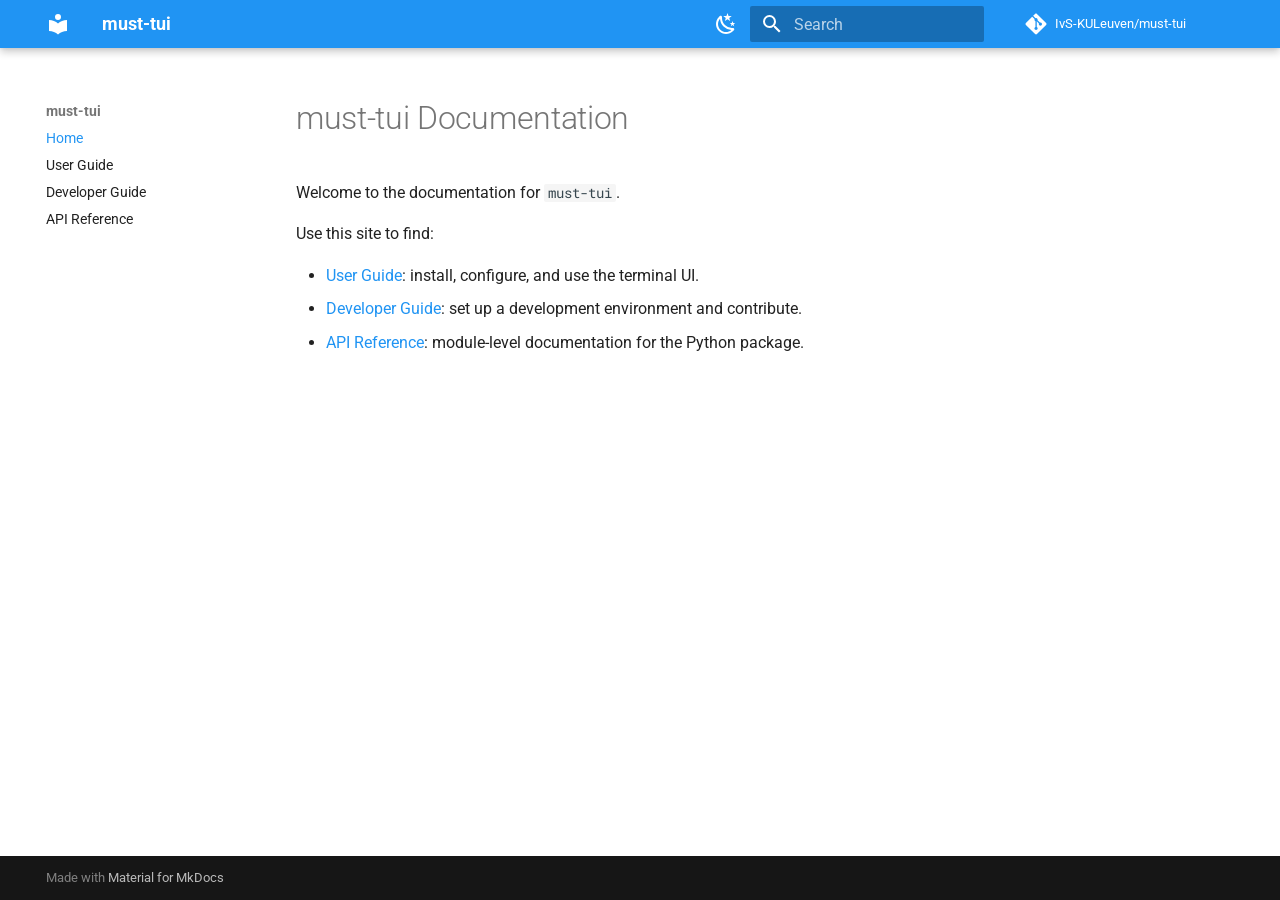
==== index.html @ b273fd13 "Deployed 84f4d3c with MkDocs version: 1.6.1" ====
<!doctype html>
<html lang="en" class="no-js">
  <head>
    
      <meta charset="utf-8">
      <meta name="viewport" content="width=device-width,initial-scale=1">
      
        <meta name="description" content="Documentation for the must-tui project">
      
      
      
      
      
        <link rel="next" href="user/">
      
      
        
      
      
      <link rel="icon" href="assets/images/favicon.png">
      <meta name="generator" content="mkdocs-1.6.1, mkdocs-material-9.7.6">
    
    
      
        <title>must-tui</title>
      
    
    
      <link rel="stylesheet" href="assets/stylesheets/main.484c7ddc.min.css">
      
        
        <link rel="stylesheet" href="assets/stylesheets/palette.ab4e12ef.min.css">
      
      


    
    
      
    
    
      
        
        
        <link rel="preconnect" href="https://fonts.gstatic.com" crossorigin>
        <link rel="stylesheet" href="https://fonts.googleapis.com/css?family=Roboto:300,300i,400,400i,700,700i%7CRoboto+Mono:400,400i,700,700i&display=fallback">
        <style>:root{--md-text-font:"Roboto";--md-code-font:"Roboto Mono"}</style>
      
    
    
      <link rel="stylesheet" href="assets/_mkdocstrings.css">
    
      <link rel="stylesheet" href="stylesheets/api.css">
    
    <script>__md_scope=new URL(".",location),__md_hash=e=>[...e].reduce(((e,_)=>(e<<5)-e+_.charCodeAt(0)),0),__md_get=(e,_=localStorage,t=__md_scope)=>JSON.parse(_.getItem(t.pathname+"."+e)),__md_set=(e,_,t=localStorage,a=__md_scope)=>{try{t.setItem(a.pathname+"."+e,JSON.stringify(_))}catch(e){}}</script>
    
      

    
    
  </head>
  
  
    
    
      
    
    
    
    
    <body dir="ltr" data-md-color-scheme="default" data-md-color-primary="blue" data-md-color-accent="indigo">
  
    
    <input class="md-toggle" data-md-toggle="drawer" type="checkbox" id="__drawer" autocomplete="off">
    <input class="md-toggle" data-md-toggle="search" type="checkbox" id="__search" autocomplete="off">
    <label class="md-overlay" for="__drawer"></label>
    <div data-md-component="skip">
      
        
        <a href="#must-tui-documentation" class="md-skip">
          Skip to content
        </a>
      
    </div>
    <div data-md-component="announce">
      
    </div>
    
    
      

  

<header class="md-header md-header--shadow" data-md-component="header">
  <nav class="md-header__inner md-grid" aria-label="Header">
    <a href="." title="must-tui" class="md-header__button md-logo" aria-label="must-tui" data-md-component="logo">
      
  
  <svg xmlns="http://www.w3.org/2000/svg" viewBox="0 0 24 24"><path d="M12 8a3 3 0 0 0 3-3 3 3 0 0 0-3-3 3 3 0 0 0-3 3 3 3 0 0 0 3 3m0 3.54C9.64 9.35 6.5 8 3 8v11c3.5 0 6.64 1.35 9 3.54 2.36-2.19 5.5-3.54 9-3.54V8c-3.5 0-6.64 1.35-9 3.54"/></svg>

    </a>
    <label class="md-header__button md-icon" for="__drawer">
      
      <svg xmlns="http://www.w3.org/2000/svg" viewBox="0 0 24 24"><path d="M3 6h18v2H3zm0 5h18v2H3zm0 5h18v2H3z"/></svg>
    </label>
    <div class="md-header__title" data-md-component="header-title">
      <div class="md-header__ellipsis">
        <div class="md-header__topic">
          <span class="md-ellipsis">
            must-tui
          </span>
        </div>
        <div class="md-header__topic" data-md-component="header-topic">
          <span class="md-ellipsis">
            
              Home
            
          </span>
        </div>
      </div>
    </div>
    
      
        <form class="md-header__option" data-md-component="palette">
  
    
    
    
    <input class="md-option" data-md-color-media="(prefers-color-scheme: light)" data-md-color-scheme="default" data-md-color-primary="blue" data-md-color-accent="indigo"  aria-label="Switch to dark mode"  type="radio" name="__palette" id="__palette_0">
    
      <label class="md-header__button md-icon" title="Switch to dark mode" for="__palette_1" hidden>
        <svg xmlns="http://www.w3.org/2000/svg" viewBox="0 0 24 24"><path d="m17.75 4.09-2.53 1.94.91 3.06-2.63-1.81-2.63 1.81.91-3.06-2.53-1.94L12.44 4l1.06-3 1.06 3zm3.5 6.91-1.64 1.25.59 1.98-1.7-1.17-1.7 1.17.59-1.98L15.75 11l2.06-.05L18.5 9l.69 1.95zm-2.28 4.95c.83-.08 1.72 1.1 1.19 1.85-.32.45-.66.87-1.08 1.27C15.17 23 8.84 23 4.94 19.07c-3.91-3.9-3.91-10.24 0-14.14.4-.4.82-.76 1.27-1.08.75-.53 1.93.36 1.85 1.19-.27 2.86.69 5.83 2.89 8.02a9.96 9.96 0 0 0 8.02 2.89m-1.64 2.02a12.08 12.08 0 0 1-7.8-3.47c-2.17-2.19-3.33-5-3.49-7.82-2.81 3.14-2.7 7.96.31 10.98 3.02 3.01 7.84 3.12 10.98.31"/></svg>
      </label>
    
  
    
    
    
    <input class="md-option" data-md-color-media="(prefers-color-scheme: dark)" data-md-color-scheme="slate" data-md-color-primary="blue" data-md-color-accent="indigo"  aria-label="Switch to light mode"  type="radio" name="__palette" id="__palette_1">
    
      <label class="md-header__button md-icon" title="Switch to light mode" for="__palette_0" hidden>
        <svg xmlns="http://www.w3.org/2000/svg" viewBox="0 0 24 24"><path d="M12 7a5 5 0 0 1 5 5 5 5 0 0 1-5 5 5 5 0 0 1-5-5 5 5 0 0 1 5-5m0 2a3 3 0 0 0-3 3 3 3 0 0 0 3 3 3 3 0 0 0 3-3 3 3 0 0 0-3-3m0-7 2.39 3.42C13.65 5.15 12.84 5 12 5s-1.65.15-2.39.42zM3.34 7l4.16-.35A7.2 7.2 0 0 0 5.94 8.5c-.44.74-.69 1.5-.83 2.29zm.02 10 1.76-3.77a7.131 7.131 0 0 0 2.38 4.14zM20.65 7l-1.77 3.79a7.02 7.02 0 0 0-2.38-4.15zm-.01 10-4.14.36c.59-.51 1.12-1.14 1.54-1.86.42-.73.69-1.5.83-2.29zM12 22l-2.41-3.44c.74.27 1.55.44 2.41.44.82 0 1.63-.17 2.37-.44z"/></svg>
      </label>
    
  
</form>
      
    
    
      <script>var palette=__md_get("__palette");if(palette&&palette.color){if("(prefers-color-scheme)"===palette.color.media){var media=matchMedia("(prefers-color-scheme: light)"),input=document.querySelector(media.matches?"[data-md-color-media='(prefers-color-scheme: light)']":"[data-md-color-media='(prefers-color-scheme: dark)']");palette.color.media=input.getAttribute("data-md-color-media"),palette.color.scheme=input.getAttribute("data-md-color-scheme"),palette.color.primary=input.getAttribute("data-md-color-primary"),palette.color.accent=input.getAttribute("data-md-color-accent")}for(var[key,value]of Object.entries(palette.color))document.body.setAttribute("data-md-color-"+key,value)}</script>
    
    
    
      
      
        <label class="md-header__button md-icon" for="__search">
          
          <svg xmlns="http://www.w3.org/2000/svg" viewBox="0 0 24 24"><path d="M9.5 3A6.5 6.5 0 0 1 16 9.5c0 1.61-.59 3.09-1.56 4.23l.27.27h.79l5 5-1.5 1.5-5-5v-.79l-.27-.27A6.52 6.52 0 0 1 9.5 16 6.5 6.5 0 0 1 3 9.5 6.5 6.5 0 0 1 9.5 3m0 2C7 5 5 7 5 9.5S7 14 9.5 14 14 12 14 9.5 12 5 9.5 5"/></svg>
        </label>
        <div class="md-search" data-md-component="search" role="dialog">
  <label class="md-search__overlay" for="__search"></label>
  <div class="md-search__inner" role="search">
    <form class="md-search__form" name="search">
      <input type="text" class="md-search__input" name="query" aria-label="Search" placeholder="Search" autocapitalize="off" autocorrect="off" autocomplete="off" spellcheck="false" data-md-component="search-query" required>
      <label class="md-search__icon md-icon" for="__search">
        
        <svg xmlns="http://www.w3.org/2000/svg" viewBox="0 0 24 24"><path d="M9.5 3A6.5 6.5 0 0 1 16 9.5c0 1.61-.59 3.09-1.56 4.23l.27.27h.79l5 5-1.5 1.5-5-5v-.79l-.27-.27A6.52 6.52 0 0 1 9.5 16 6.5 6.5 0 0 1 3 9.5 6.5 6.5 0 0 1 9.5 3m0 2C7 5 5 7 5 9.5S7 14 9.5 14 14 12 14 9.5 12 5 9.5 5"/></svg>
        
        <svg xmlns="http://www.w3.org/2000/svg" viewBox="0 0 24 24"><path d="M20 11v2H8l5.5 5.5-1.42 1.42L4.16 12l7.92-7.92L13.5 5.5 8 11z"/></svg>
      </label>
      <nav class="md-search__options" aria-label="Search">
        
        <button type="reset" class="md-search__icon md-icon" title="Clear" aria-label="Clear" tabindex="-1">
          
          <svg xmlns="http://www.w3.org/2000/svg" viewBox="0 0 24 24"><path d="M19 6.41 17.59 5 12 10.59 6.41 5 5 6.41 10.59 12 5 17.59 6.41 19 12 13.41 17.59 19 19 17.59 13.41 12z"/></svg>
        </button>
      </nav>
      
    </form>
    <div class="md-search__output">
      <div class="md-search__scrollwrap" tabindex="0" data-md-scrollfix>
        <div class="md-search-result" data-md-component="search-result">
          <div class="md-search-result__meta">
            Initializing search
          </div>
          <ol class="md-search-result__list" role="presentation"></ol>
        </div>
      </div>
    </div>
  </div>
</div>
      
    
    
      <div class="md-header__source">
        <a href="https://github.com/IvS-KULeuven/must-tui" title="Go to repository" class="md-source" data-md-component="source">
  <div class="md-source__icon md-icon">
    
    <svg xmlns="http://www.w3.org/2000/svg" viewBox="0 0 448 512"><!--! Font Awesome Free 7.1.0 by @fontawesome - https://fontawesome.com License - https://fontawesome.com/license/free (Icons: CC BY 4.0, Fonts: SIL OFL 1.1, Code: MIT License) Copyright 2025 Fonticons, Inc.--><path d="M439.6 236.1 244 40.5c-5.4-5.5-12.8-8.5-20.4-8.5s-15 3-20.4 8.4L162.5 81l51.5 51.5c27.1-9.1 52.7 16.8 43.4 43.7l49.7 49.7c34.2-11.8 61.2 31 35.5 56.7-26.5 26.5-70.2-2.9-56-37.3L240.3 199v121.9c25.3 12.5 22.3 41.8 9.1 55-6.4 6.4-15.2 10.1-24.3 10.1s-17.8-3.6-24.3-10.1c-17.6-17.6-11.1-46.9 11.2-56v-123c-20.8-8.5-24.6-30.7-18.6-45L142.6 101 8.5 235.1C3 240.6 0 247.9 0 255.5s3 15 8.5 20.4l195.6 195.7c5.4 5.4 12.7 8.4 20.4 8.4s15-3 20.4-8.4l194.7-194.7c5.4-5.4 8.4-12.8 8.4-20.4s-3-15-8.4-20.4"/></svg>
  </div>
  <div class="md-source__repository">
    IvS-KULeuven/must-tui
  </div>
</a>
      </div>
    
  </nav>
  
</header>
    
    <div class="md-container" data-md-component="container">
      
      
        
          
        
      
      <main class="md-main" data-md-component="main">
        <div class="md-main__inner md-grid">
          
            
              
              <div class="md-sidebar md-sidebar--primary" data-md-component="sidebar" data-md-type="navigation" >
                <div class="md-sidebar__scrollwrap">
                  <div class="md-sidebar__inner">
                    



<nav class="md-nav md-nav--primary" aria-label="Navigation" data-md-level="0">
  <label class="md-nav__title" for="__drawer">
    <a href="." title="must-tui" class="md-nav__button md-logo" aria-label="must-tui" data-md-component="logo">
      
  
  <svg xmlns="http://www.w3.org/2000/svg" viewBox="0 0 24 24"><path d="M12 8a3 3 0 0 0 3-3 3 3 0 0 0-3-3 3 3 0 0 0-3 3 3 3 0 0 0 3 3m0 3.54C9.64 9.35 6.5 8 3 8v11c3.5 0 6.64 1.35 9 3.54 2.36-2.19 5.5-3.54 9-3.54V8c-3.5 0-6.64 1.35-9 3.54"/></svg>

    </a>
    must-tui
  </label>
  
    <div class="md-nav__source">
      <a href="https://github.com/IvS-KULeuven/must-tui" title="Go to repository" class="md-source" data-md-component="source">
  <div class="md-source__icon md-icon">
    
    <svg xmlns="http://www.w3.org/2000/svg" viewBox="0 0 448 512"><!--! Font Awesome Free 7.1.0 by @fontawesome - https://fontawesome.com License - https://fontawesome.com/license/free (Icons: CC BY 4.0, Fonts: SIL OFL 1.1, Code: MIT License) Copyright 2025 Fonticons, Inc.--><path d="M439.6 236.1 244 40.5c-5.4-5.5-12.8-8.5-20.4-8.5s-15 3-20.4 8.4L162.5 81l51.5 51.5c27.1-9.1 52.7 16.8 43.4 43.7l49.7 49.7c34.2-11.8 61.2 31 35.5 56.7-26.5 26.5-70.2-2.9-56-37.3L240.3 199v121.9c25.3 12.5 22.3 41.8 9.1 55-6.4 6.4-15.2 10.1-24.3 10.1s-17.8-3.6-24.3-10.1c-17.6-17.6-11.1-46.9 11.2-56v-123c-20.8-8.5-24.6-30.7-18.6-45L142.6 101 8.5 235.1C3 240.6 0 247.9 0 255.5s3 15 8.5 20.4l195.6 195.7c5.4 5.4 12.7 8.4 20.4 8.4s15-3 20.4-8.4l194.7-194.7c5.4-5.4 8.4-12.8 8.4-20.4s-3-15-8.4-20.4"/></svg>
  </div>
  <div class="md-source__repository">
    IvS-KULeuven/must-tui
  </div>
</a>
    </div>
  
  <ul class="md-nav__list" data-md-scrollfix>
    
      
      
  
  
    
  
  
  
    <li class="md-nav__item md-nav__item--active">
      
      <input class="md-nav__toggle md-toggle" type="checkbox" id="__toc">
      
      
        
      
      
      <a href="." class="md-nav__link md-nav__link--active">
        
  
  
  <span class="md-ellipsis">
    
  
    Home
  

    
  </span>
  
  

      </a>
      
    </li>
  

    
      
      
  
  
  
  
    <li class="md-nav__item">
      <a href="user/" class="md-nav__link">
        
  
  
  <span class="md-ellipsis">
    
  
    User Guide
  

    
  </span>
  
  

      </a>
    </li>
  

    
      
      
  
  
  
  
    <li class="md-nav__item">
      <a href="developer/" class="md-nav__link">
        
  
  
  <span class="md-ellipsis">
    
  
    Developer Guide
  

    
  </span>
  
  

      </a>
    </li>
  

    
      
      
  
  
  
  
    <li class="md-nav__item">
      <a href="api/" class="md-nav__link">
        
  
  
  <span class="md-ellipsis">
    
  
    API Reference
  

    
  </span>
  
  

      </a>
    </li>
  

    
  </ul>
</nav>
                  </div>
                </div>
              </div>
            
            
              
              <div class="md-sidebar md-sidebar--secondary" data-md-component="sidebar" data-md-type="toc" >
                <div class="md-sidebar__scrollwrap">
                  <div class="md-sidebar__inner">
                    

<nav class="md-nav md-nav--secondary" aria-label="Table of contents">
  
  
  
    
  
  
</nav>
                  </div>
                </div>
              </div>
            
          
          
            <div class="md-content" data-md-component="content">
              
              <article class="md-content__inner md-typeset">
                
                  


  
  


<h1 id="must-tui-documentation">must-tui Documentation<a class="headerlink" href="#must-tui-documentation" title="Permanent link">&para;</a></h1>
<p>Welcome to the documentation for <code>must-tui</code>.</p>
<p>Use this site to find:</p>
<ul>
<li><a href="user/">User Guide</a>: install, configure, and use the terminal UI.</li>
<li><a href="developer/">Developer Guide</a>: set up a development environment and contribute.</li>
<li><a href="api/">API Reference</a>: module-level documentation for the Python package.</li>
</ul>












                
              </article>
            </div>
          
          
<script>var target=document.getElementById(location.hash.slice(1));target&&target.name&&(target.checked=target.name.startsWith("__tabbed_"))</script>
        </div>
        
      </main>
      
        <footer class="md-footer">
  
  <div class="md-footer-meta md-typeset">
    <div class="md-footer-meta__inner md-grid">
      <div class="md-copyright">
  
  
    Made with
    <a href="https://squidfunk.github.io/mkdocs-material/" target="_blank" rel="noopener">
      Material for MkDocs
    </a>
  
</div>
      
    </div>
  </div>
</footer>
      
    </div>
    <div class="md-dialog" data-md-component="dialog">
      <div class="md-dialog__inner md-typeset"></div>
    </div>
    
    
    
      
      
      <script id="__config" type="application/json">{"annotate": null, "base": ".", "features": [], "search": "assets/javascripts/workers/search.2c215733.min.js", "tags": null, "translations": {"clipboard.copied": "Copied to clipboard", "clipboard.copy": "Copy to clipboard", "search.result.more.one": "1 more on this page", "search.result.more.other": "# more on this page", "search.result.none": "No matching documents", "search.result.one": "1 matching document", "search.result.other": "# matching documents", "search.result.placeholder": "Type to start searching", "search.result.term.missing": "Missing", "select.version": "Select version"}, "version": null}</script>
    
    
      <script src="assets/javascripts/bundle.79ae519e.min.js"></script>
      
    
  </body>
</html>
---- assets/stylesheets/main.484c7ddc.min.css ----
@charset "UTF-8";html{-webkit-text-size-adjust:none;-moz-text-size-adjust:none;text-size-adjust:none;box-sizing:border-box}*,:after,:before{box-sizing:inherit}@media (prefers-reduced-motion){*,:after,:before{transition:none!important}}body{margin:0}a,button,input,label{-webkit-tap-highlight-color:transparent}a{color:inherit;text-decoration:none}hr{border:0;box-sizing:initial;display:block;height:.05rem;overflow:visible;padding:0}small{font-size:80%}sub,sup{line-height:1em}img{border-style:none}table{border-collapse:initial;border-spacing:0}td,th{font-weight:400;vertical-align:top}button{background:#0000;border:0;font-family:inherit;font-size:inherit;margin:0;padding:0}input{border:0;outline:none}:root{--md-primary-fg-color:#4051b5;--md-primary-fg-color--light:#5d6cc0;--md-primary-fg-color--dark:#303fa1;--md-primary-bg-color:#fff;--md-primary-bg-color--light:#ffffffb3;--md-accent-fg-color:#526cfe;--md-accent-fg-color--transparent:#526cfe1a;--md-accent-bg-color:#fff;--md-accent-bg-color--light:#ffffffb3}[data-md-color-scheme=default]{color-scheme:light}[data-md-color-scheme=default] img[src$="#gh-dark-mode-only"],[data-md-color-scheme=default] img[src$="#only-dark"]{display:none}:root,[data-md-color-scheme=default]{--md-hue:225deg;--md-default-fg-color:#000000de;--md-default-fg-color--light:#0000008a;--md-default-fg-color--lighter:#00000052;--md-default-fg-color--lightest:#00000012;--md-default-bg-color:#fff;--md-default-bg-color--light:#ffffffb3;--md-default-bg-color--lighter:#ffffff4d;--md-default-bg-color--lightest:#ffffff1f;--md-code-fg-color:#36464e;--md-code-bg-color:#f5f5f5;--md-code-bg-color--light:#f5f5f5b3;--md-code-bg-color--lighter:#f5f5f54d;--md-code-hl-color:#4287ff;--md-code-hl-color--light:#4287ff1a;--md-code-hl-number-color:#d52a2a;--md-code-hl-special-color:#db1457;--md-code-hl-function-color:#a846b9;--md-code-hl-constant-color:#6e59d9;--md-code-hl-keyword-color:#3f6ec6;--md-code-hl-string-color:#1c7d4d;--md-code-hl-name-color:var(--md-code-fg-color);--md-code-hl-operator-color:var(--md-default-fg-color--light);--md-code-hl-punctuation-color:var(--md-default-fg-color--light);--md-code-hl-comment-color:var(--md-default-fg-color--light);--md-code-hl-generic-color:var(--md-default-fg-color--light);--md-code-hl-variable-color:var(--md-default-fg-color--light);--md-typeset-color:var(--md-default-fg-color);--md-typeset-a-color:var(--md-primary-fg-color);--md-typeset-del-color:#f5503d26;--md-typeset-ins-color:#0bd57026;--md-typeset-kbd-color:#fafafa;--md-typeset-kbd-accent-color:#fff;--md-typeset-kbd-border-color:#b8b8b8;--md-typeset-mark-color:#ffff0080;--md-typeset-table-color:#0000001f;--md-typeset-table-color--light:rgba(0,0,0,.035);--md-admonition-fg-color:var(--md-default-fg-color);--md-admonition-bg-color:var(--md-default-bg-color);--md-warning-fg-color:#000000de;--md-warning-bg-color:#ff9;--md-footer-fg-color:#fff;--md-footer-fg-color--light:#ffffffb3;--md-footer-fg-color--lighter:#ffffff73;--md-footer-bg-color:#000000de;--md-footer-bg-color--dark:#00000052;--md-shadow-z1:0 0.2rem 0.5rem #0000000d,0 0 0.05rem #0000001a;--md-shadow-z2:0 0.2rem 0.5rem #0000001a,0 0 0.05rem #00000040;--md-shadow-z3:0 0.2rem 0.5rem #0003,0 0 0.05rem #00000059}.md-icon svg{fill:currentcolor;display:block;height:1.2rem;width:1.2rem}body{-webkit-font-smoothing:antialiased;-moz-osx-font-smoothing:grayscale;--md-text-font-family:var(--md-text-font,_),-apple-system,BlinkMacSystemFont,Helvetica,Arial,sans-serif;--md-code-font-family:var(--md-code-font,_),SFMono-Regular,Consolas,Menlo,monospace}aside,body,input{font-feature-settings:"kern","liga";color:var(--md-typeset-color);font-family:var(--md-text-font-family)}code,kbd,pre{font-feature-settings:"kern";font-family:var(--md-code-font-family)}:root{--md-typeset-table-sort-icon:url('data:image/svg+xml;charset=utf-8,<svg xmlns="http://www.w3.org/2000/svg" viewBox="0 0 24 24"><path d="m18 21-4-4h3V7h-3l4-4 4 4h-3v10h3M2 19v-2h10v2M2 13v-2h7v2M2 7V5h4v2z"/></svg>');--md-typeset-table-sort-icon--asc:url('data:image/svg+xml;charset=utf-8,<svg xmlns="http://www.w3.org/2000/svg" viewBox="0 0 24 24"><path d="M19 17h3l-4 4-4-4h3V3h2M2 17h10v2H2M6 5v2H2V5m0 6h7v2H2z"/></svg>');--md-typeset-table-sort-icon--desc:url('data:image/svg+xml;charset=utf-8,<svg xmlns="http://www.w3.org/2000/svg" viewBox="0 0 24 24"><path d="M19 7h3l-4-4-4 4h3v14h2M2 17h10v2H2M6 5v2H2V5m0 6h7v2H2z"/></svg>')}.md-typeset{-webkit-print-color-adjust:exact;color-adjust:exact;font-size:.8rem;line-height:1.6;overflow-wrap:break-word}@media print{.md-typeset{font-size:.68rem}}.md-typeset blockquote,.md-typeset dl,.md-typeset figure,.md-typeset ol,.md-typeset pre,.md-typeset ul{margin-bottom:1em;margin-top:1em}.md-typeset h1{color:var(--md-default-fg-color--light);font-size:2em;line-height:1.3;margin:0 0 1.25em}.md-typeset h1,.md-typeset h2{font-weight:300;letter-spacing:-.01em}.md-typeset h2{font-size:1.5625em;line-height:1.4;margin:1.6em 0 .64em}.md-typeset h3{font-size:1.25em;font-weight:400;letter-spacing:-.01em;line-height:1.5;margin:1.6em 0 .8em}.md-typeset h2+h3{margin-top:.8em}.md-typeset h4{font-weight:700;letter-spacing:-.01em;margin:1em 0}.md-typeset h5,.md-typeset h6{color:var(--md-default-fg-color--light);font-size:.8em;font-weight:700;letter-spacing:-.01em;margin:1.25em 0}.md-typeset h5{text-transform:uppercase}.md-typeset h5 code{text-transform:none}.md-typeset hr{border-bottom:.05rem solid var(--md-default-fg-color--lightest);display:flow-root;margin:1.5em 0}.md-typeset a{color:var(--md-typeset-a-color);word-break:break-word}.md-typeset a,.md-typeset a:before{transition:color 125ms}.md-typeset a:focus,.md-typeset a:hover{color:var(--md-accent-fg-color)}.md-typeset a:focus code,.md-typeset a:hover code{background-color:var(--md-accent-fg-color--transparent);color:var(--md-accent-fg-color)}.md-typeset a code{color:var(--md-typeset-a-color)}.md-typeset a.focus-visible{outline-color:var(--md-accent-fg-color);outline-offset:.2rem}.md-typeset code,.md-typeset kbd,.md-typeset pre{color:var(--md-code-fg-color);direction:ltr;font-variant-ligatures:none;transition:background-color 125ms}@media print{.md-typeset code,.md-typeset kbd,.md-typeset pre{white-space:pre-wrap}}.md-typeset code{background-color:var(--md-code-bg-color);border-radius:.1rem;-webkit-box-decoration-break:clone;box-decoration-break:clone;font-size:.85em;padding:0 .2941176471em;transition:color 125ms,background-color 125ms;word-break:break-word}.md-typeset code:not(.focus-visible){-webkit-tap-highlight-color:transparent;outline:none}.md-typeset pre{display:flow-root;line-height:1.4;position:relative}.md-typeset pre>code{-webkit-box-decoration-break:slice;box-decoration-break:slice;box-shadow:none;display:block;margin:0;outline-color:var(--md-accent-fg-color);overflow:auto;padding:.7720588235em 1.1764705882em;scrollbar-color:var(--md-default-fg-color--lighter) #0000;scrollbar-width:thin;touch-action:auto;word-break:normal}.md-typeset pre>code:hover{scrollbar-color:var(--md-accent-fg-color) #0000}.md-typeset pre>code::-webkit-scrollbar{height:.2rem;width:.2rem}.md-typeset pre>code::-webkit-scrollbar-thumb{background-color:var(--md-default-fg-color--lighter)}.md-typeset pre>code::-webkit-scrollbar-thumb:hover{background-color:var(--md-accent-fg-color)}.md-typeset kbd{background-color:var(--md-typeset-kbd-color);border-radius:.1rem;box-shadow:0 .1rem 0 .05rem var(--md-typeset-kbd-border-color),0 .1rem 0 var(--md-typeset-kbd-border-color),0 -.1rem .2rem var(--md-typeset-kbd-accent-color) inset;color:var(--md-default-fg-color);display:inline-block;font-size:.75em;padding:0 .6666666667em;vertical-align:text-top;word-break:break-word}.md-typeset mark{background-color:var(--md-typeset-mark-color);-webkit-box-decoration-break:clone;box-decoration-break:clone;color:inherit;word-break:break-word}.md-typeset abbr{cursor:help;text-decoration:none}.md-typeset [data-preview],.md-typeset abbr{border-bottom:.05rem dotted var(--md-default-fg-color--light)}.md-typeset small{opacity:.75}[dir=ltr] .md-typeset sub,[dir=ltr] .md-typeset sup{margin-left:.078125em}[dir=rtl] .md-typeset sub,[dir=rtl] .md-typeset sup{margin-right:.078125em}[dir=ltr] .md-typeset blockquote{padding-left:.6rem}[dir=rtl] .md-typeset blockquote{padding-right:.6rem}[dir=ltr] .md-typeset blockquote{border-left:.2rem solid var(--md-default-fg-color--lighter)}[dir=rtl] .md-typeset blockquote{border-right:.2rem solid var(--md-default-fg-color--lighter)}.md-typeset blockquote{color:var(--md-default-fg-color--light);margin-left:0;margin-right:0}.md-typeset ul{list-style-type:disc}.md-typeset ul[type]{list-style-type:revert-layer}[dir=ltr] .md-typeset ol,[dir=ltr] .md-typeset ul{margin-left:.625em}[dir=rtl] .md-typeset ol,[dir=rtl] .md-typeset ul{margin-right:.625em}.md-typeset ol,.md-typeset ul{padding:0}.md-typeset ol:not([hidden]),.md-typeset ul:not([hidden]){display:flow-root}.md-typeset ol ol,.md-typeset ul ol{list-style-type:lower-alpha}.md-typeset ol ol ol,.md-typeset ul ol ol{list-style-type:lower-roman}.md-typeset ol ol ol ol,.md-typeset ul ol ol ol{list-style-type:upper-alpha}.md-typeset ol ol ol ol ol,.md-typeset ul ol ol ol ol{list-style-type:upper-roman}.md-typeset ol[type],.md-typeset ul[type]{list-style-type:revert-layer}[dir=ltr] .md-typeset ol li,[dir=ltr] .md-typeset ul li{margin-left:1.25em}[dir=rtl] .md-typeset ol li,[dir=rtl] .md-typeset ul li{margin-right:1.25em}.md-typeset ol li,.md-typeset ul li{margin-bottom:.5em}.md-typeset ol li blockquote,.md-typeset ol li p,.md-typeset ul li blockquote,.md-typeset ul li p{margin:.5em 0}.md-typeset ol li:last-child,.md-typeset ul li:last-child{margin-bottom:0}[dir=ltr] .md-typeset ol li ol,[dir=ltr] .md-typeset ol li ul,[dir=ltr] .md-typeset ul li ol,[dir=ltr] .md-typeset ul li ul{margin-left:.625em}[dir=rtl] .md-typeset ol li ol,[dir=rtl] .md-typeset ol li ul,[dir=rtl] .md-typeset ul li ol,[dir=rtl] .md-typeset ul li ul{margin-right:.625em}.md-typeset ol li ol,.md-typeset ol li ul,.md-typeset ul li ol,.md-typeset ul li ul{margin-bottom:.5em;margin-top:.5em}[dir=ltr] .md-typeset dd{margin-left:1.875em}[dir=rtl] .md-typeset dd{margin-right:1.875em}.md-typeset dd{margin-bottom:1.5em;margin-top:1em}.md-typeset img,.md-typeset svg,.md-typeset video{height:auto;max-width:100%}.md-typeset img[align=left]{margin:1em 1em 1em 0}.md-typeset img[align=right]{margin:1em 0 1em 1em}.md-typeset img[align]:only-child{margin-top:0}.md-typeset figure{display:flow-root;margin:1em auto;max-width:100%;text-align:center;width:fit-content}.md-typeset figure img{display:block;margin:0 auto}.md-typeset figcaption{font-style:italic;margin:1em auto;max-width:24rem}.md-typeset iframe{max-width:100%}.md-typeset table:not([class]){background-color:var(--md-default-bg-color);border:.05rem solid var(--md-typeset-table-color);border-radius:.1rem;display:inline-block;font-size:.64rem;max-width:100%;overflow:auto;touch-action:auto}@media print{.md-typeset table:not([class]){display:table}}.md-typeset table:not([class])+*{margin-top:1.5em}.md-typeset table:not([class]) td>:first-child,.md-typeset table:not([class]) th>:first-child{margin-top:0}.md-typeset table:not([class]) td>:last-child,.md-typeset table:not([class]) th>:last-child{margin-bottom:0}.md-typeset table:not([class]) td:not([align]),.md-typeset table:not([class]) th:not([align]){text-align:left}[dir=rtl] .md-typeset table:not([class]) td:not([align]),[dir=rtl] .md-typeset table:not([class]) th:not([align]){text-align:right}.md-typeset table:not([class]) th{font-weight:700;min-width:5rem;padding:.9375em 1.25em;vertical-align:top}.md-typeset table:not([class]) td{border-top:.05rem solid var(--md-typeset-table-color);padding:.9375em 1.25em;vertical-align:top}.md-typeset table:not([class]) tbody tr{transition:background-color 125ms}.md-typeset table:not([class]) tbody tr:hover{background-color:var(--md-typeset-table-color--light);box-shadow:0 .05rem 0 var(--md-default-bg-color) inset}.md-typeset table:not([class]) a{word-break:normal}.md-typeset table th[role=columnheader]{cursor:pointer}[dir=ltr] .md-typeset table th[role=columnheader]:after{margin-left:.5em}[dir=rtl] .md-typeset table th[role=columnheader]:after{margin-right:.5em}.md-typeset table th[role=columnheader]:after{content:"";display:inline-block;height:1.2em;-webkit-mask-image:var(--md-typeset-table-sort-icon);mask-image:var(--md-typeset-table-sort-icon);-webkit-mask-repeat:no-repeat;mask-repeat:no-repeat;-webkit-mask-size:contain;mask-size:contain;transition:background-color 125ms;vertical-align:text-bottom;width:1.2em}.md-typeset table th[role=columnheader]:hover:after{background-color:var(--md-default-fg-color--lighter)}.md-typeset table th[role=columnheader][aria-sort=ascending]:after{background-color:var(--md-default-fg-color--light);-webkit-mask-image:var(--md-typeset-table-sort-icon--asc);mask-image:var(--md-typeset-table-sort-icon--asc)}.md-typeset table th[role=columnheader][aria-sort=descending]:after{background-color:var(--md-default-fg-color--light);-webkit-mask-image:var(--md-typeset-table-sort-icon--desc);mask-image:var(--md-typeset-table-sort-icon--desc)}.md-typeset__scrollwrap{margin:1em -.8rem;overflow-x:auto;touch-action:auto}.md-typeset__table{display:inline-block;margin-bottom:.5em;padding:0 .8rem}@media print{.md-typeset__table{display:block}}html .md-typeset__table table{display:table;margin:0;overflow:hidden;width:100%}@media screen and (max-width:44.984375em){.md-content__inner>pre{margin:1em -.8rem}.md-content__inner>pre code{border-radius:0}}.md-typeset .md-author{border-radius:100%;display:block;flex-shrink:0;height:1.6rem;overflow:hidden;position:relative;transition:color 125ms,transform 125ms;width:1.6rem}.md-typeset .md-author img{display:block}.md-typeset .md-author--more{background:var(--md-default-fg-color--lightest);color:var(--md-default-fg-color--lighter);font-size:.6rem;font-weight:700;line-height:1.6rem;text-align:center}.md-typeset .md-author--long{height:2.4rem;width:2.4rem}.md-typeset a.md-author{transform:scale(1)}.md-typeset a.md-author img{border-radius:100%;filter:grayscale(100%) opacity(75%);transition:filter 125ms}.md-typeset a.md-author:focus,.md-typeset a.md-author:hover{transform:scale(1.1);z-index:1}.md-typeset a.md-author:focus img,.md-typeset a.md-author:hover img{filter:grayscale(0)}.md-banner{background-color:var(--md-footer-bg-color);color:var(--md-footer-fg-color);overflow:auto}@media print{.md-banner{display:none}}.md-banner--warning{background-color:var(--md-warning-bg-color);color:var(--md-warning-fg-color)}.md-banner__inner{font-size:.7rem;margin:.6rem auto;padding:0 .8rem}[dir=ltr] .md-banner__button{float:right}[dir=rtl] .md-banner__button{float:left}.md-banner__button{color:inherit;cursor:pointer;transition:opacity .25s}.no-js .md-banner__button{display:none}.md-banner__button:hover{opacity:.7}html{font-size:125%;height:100%;overflow-x:hidden}@media screen and (min-width:100em){html{font-size:137.5%}}@media screen and (min-width:125em){html{font-size:150%}}body{background-color:var(--md-default-bg-color);display:flex;flex-direction:column;font-size:.5rem;min-height:100%;position:relative;width:100%}@media print{body{display:block}}@media screen and (max-width:59.984375em){body[data-md-scrolllock]{position:fixed}}.md-grid{margin-left:auto;margin-right:auto;max-width:61rem}.md-container{display:flex;flex-direction:column;flex-grow:1}@media print{.md-container{display:block}}.md-main{flex-grow:1}.md-main__inner{display:flex;height:100%;margin-top:1.5rem}.md-ellipsis{overflow:hidden;text-overflow:ellipsis}.md-toggle{display:none}.md-option{height:0;opacity:0;position:absolute;width:0}.md-option:checked+label:not([hidden]){display:block}.md-option.focus-visible+label{outline-color:var(--md-accent-fg-color);outline-style:auto}.md-skip{background-color:var(--md-default-fg-color);border-radius:.1rem;color:var(--md-default-bg-color);font-size:.64rem;margin:.5rem;opacity:0;outline-color:var(--md-accent-fg-color);padding:.3rem .5rem;position:fixed;transform:translateY(.4rem);z-index:-1}.md-skip:focus{opacity:1;transform:translateY(0);transition:transform .25s cubic-bezier(.4,0,.2,1),opacity 175ms 75ms;z-index:10}@page{margin:25mm}:root{--md-clipboard-icon:url('data:image/svg+xml;charset=utf-8,<svg xmlns="http://www.w3.org/2000/svg" viewBox="0 0 24 24"><path d="M19 21H8V7h11m0-2H8a2 2 0 0 0-2 2v14a2 2 0 0 0 2 2h11a2 2 0 0 0 2-2V7a2 2 0 0 0-2-2m-3-4H4a2 2 0 0 0-2 2v14h2V3h12z"/></svg>')}.md-clipboard{border-radius:.1rem;color:var(--md-default-fg-color--lightest);cursor:pointer;height:1.5em;outline-color:var(--md-accent-fg-color);outline-offset:.1rem;transition:color .25s;width:1.5em;z-index:1}@media print{.md-clipboard{display:none}}.md-clipboard:not(.focus-visible){-webkit-tap-highlight-color:transparent;outline:none}:hover>.md-clipboard{color:var(--md-default-fg-color--light)}.md-clipboard:focus,.md-clipboard:hover{color:var(--md-accent-fg-color)}.md-clipboard:after{background-color:currentcolor;content:"";display:block;height:1.125em;margin:0 auto;-webkit-mask-image:var(--md-clipboard-icon);mask-image:var(--md-clipboard-icon);-webkit-mask-position:center;mask-position:center;-webkit-mask-repeat:no-repeat;mask-repeat:no-repeat;-webkit-mask-size:contain;mask-size:contain;width:1.125em}.md-clipboard--inline{cursor:pointer}.md-clipboard--inline code{transition:color .25s,background-color .25s}.md-clipboard--inline:focus code,.md-clipboard--inline:hover code{background-color:var(--md-accent-fg-color--transparent);color:var(--md-accent-fg-color)}:root{--md-code-select-icon:url('data:image/svg+xml;charset=utf-8,<svg xmlns="http://www.w3.org/2000/svg" viewBox="0 0 24 24"><path d="M19 19h-4v2h4c1.1 0 2-.9 2-2v-4h-2m0-12h-4v2h4v4h2V5c0-1.1-.9-2-2-2M5 5h4V3H5c-1.1 0-2 .9-2 2v4h2m0 6H3v4c0 1.1.9 2 2 2h4v-2H5zm2-4h2v2H7zm4 0h2v2h-2zm4 0h2v2h-2zM7 7h2v2H7zm4 0h2v2h-2zm4 0h2v2h-2zm-8 8h2v2H7zm4 0h2v2h-2zm4 0h2v2h-2z"/></svg>');--md-code-copy-icon:url('data:image/svg+xml;charset=utf-8,<svg xmlns="http://www.w3.org/2000/svg" viewBox="0 0 24 24"><path d="M19 21H8V7h11m0-2H8a2 2 0 0 0-2 2v14a2 2 0 0 0 2 2h11a2 2 0 0 0 2-2V7a2 2 0 0 0-2-2m-3-4H4a2 2 0 0 0-2 2v14h2V3h12z"/></svg>')}.md-typeset .md-code__content{display:grid}.md-code__nav{background-color:var(--md-code-bg-color--lighter);border-radius:.1rem;display:flex;gap:.2rem;padding:.2rem;position:absolute;right:.25em;top:.25em;transition:background-color .25s;z-index:1}:hover>.md-code__nav{background-color:var(--md-code-bg-color--light)}.md-code__button{color:var(--md-default-fg-color--lightest);cursor:pointer;display:block;height:1.5em;outline-color:var(--md-accent-fg-color);outline-offset:.1rem;transition:color .25s;width:1.5em}:hover>*>.md-code__button{color:var(--md-default-fg-color--light)}.md-code__button.focus-visible,.md-code__button:hover{color:var(--md-accent-fg-color)}.md-code__button--active{color:var(--md-default-fg-color)!important}.md-code__button:after{background-color:currentcolor;content:"";display:block;height:1.125em;margin:0 auto;-webkit-mask-position:center;mask-position:center;-webkit-mask-repeat:no-repeat;mask-repeat:no-repeat;-webkit-mask-size:contain;mask-size:contain;width:1.125em}.md-code__button[data-md-type=select]:after{-webkit-mask-image:var(--md-code-select-icon);mask-image:var(--md-code-select-icon)}.md-code__button[data-md-type=copy]:after{-webkit-mask-image:var(--md-code-copy-icon);mask-image:var(--md-code-copy-icon)}@keyframes consent{0%{opacity:0;transform:translateY(100%)}to{opacity:1;transform:translateY(0)}}@keyframes overlay{0%{opacity:0}to{opacity:1}}.md-consent__overlay{animation:overlay .25s both;-webkit-backdrop-filter:blur(.1rem);backdrop-filter:blur(.1rem);background-color:#0000008a;height:100%;opacity:1;position:fixed;top:0;width:100%;z-index:5}.md-consent__inner{animation:consent .5s cubic-bezier(.1,.7,.1,1) both;background-color:var(--md-default-bg-color);border:0;border-radius:.1rem;bottom:0;box-shadow:0 0 .2rem #0000001a,0 .2rem .4rem #0003;max-height:100%;overflow:auto;padding:0;position:fixed;width:100%;z-index:5}.md-consent__form{padding:.8rem}.md-consent__settings{display:none;margin:1em 0}input:checked+.md-consent__settings{display:block}.md-consent__controls{margin-bottom:.8rem}.md-typeset .md-consent__controls .md-button{display:inline}@media screen and (max-width:44.984375em){.md-typeset .md-consent__controls .md-button{display:block;margin-top:.4rem;text-align:center;width:100%}}.md-consent label{cursor:pointer}.md-content{flex-grow:1;min-width:0}.md-content__inner{margin:0 .8rem 1.2rem;padding-top:.6rem}@media screen and (min-width:76.25em){[dir=ltr] .md-sidebar--primary:not([hidden])~.md-content>.md-content__inner{margin-left:1.2rem}[dir=ltr] .md-sidebar--secondary:not([hidden])~.md-content>.md-content__inner,[dir=rtl] .md-sidebar--primary:not([hidden])~.md-content>.md-content__inner{margin-right:1.2rem}[dir=rtl] .md-sidebar--secondary:not([hidden])~.md-content>.md-content__inner{margin-left:1.2rem}}.md-content__inner:before{content:"";display:block;height:.4rem}.md-content__inner>:last-child{margin-bottom:0}[dir=ltr] .md-content__button{float:right}[dir=rtl] .md-content__button{float:left}[dir=ltr] .md-content__button{margin-left:.4rem}[dir=rtl] .md-content__button{margin-right:.4rem}.md-content__button{margin:.4rem 0;padding:0}@media print{.md-content__button{display:none}}.md-typeset .md-content__button{color:var(--md-default-fg-color--lighter)}.md-content__button svg{display:inline;vertical-align:top}[dir=rtl] .md-content__button svg{transform:scaleX(-1)}[dir=ltr] .md-dialog{right:.8rem}[dir=rtl] .md-dialog{left:.8rem}.md-dialog{background-color:var(--md-default-fg-color);border-radius:.1rem;bottom:.8rem;box-shadow:var(--md-shadow-z3);min-width:11.1rem;opacity:0;padding:.4rem .6rem;pointer-events:none;position:fixed;transform:translateY(100%);transition:transform 0ms .4s,opacity .4s;z-index:4}@media print{.md-dialog{display:none}}.md-dialog--active{opacity:1;pointer-events:auto;transform:translateY(0);transition:transform .4s cubic-bezier(.075,.85,.175,1),opacity .4s}.md-dialog__inner{color:var(--md-default-bg-color);font-size:.7rem}.md-feedback{margin:2em 0 1em;text-align:center}.md-feedback fieldset{border:none;margin:0;padding:0}.md-feedback__title{font-weight:700;margin:1em auto}.md-feedback__inner{position:relative}.md-feedback__list{display:flex;flex-wrap:wrap;place-content:baseline center;position:relative}.md-feedback__list:hover .md-icon:not(:disabled){color:var(--md-default-fg-color--lighter)}:disabled .md-feedback__list{min-height:1.8rem}.md-feedback__icon{color:var(--md-default-fg-color--light);cursor:pointer;flex-shrink:0;margin:0 .1rem;transition:color 125ms}.md-feedback__icon:not(:disabled).md-icon:hover{color:var(--md-accent-fg-color)}.md-feedback__icon:disabled{color:var(--md-default-fg-color--lightest);pointer-events:none}.md-feedback__note{opacity:0;position:relative;transform:translateY(.4rem);transition:transform .4s cubic-bezier(.1,.7,.1,1),opacity .15s}.md-feedback__note>*{margin:0 auto;max-width:16rem}:disabled .md-feedback__note{opacity:1;transform:translateY(0)}@media print{.md-feedback{display:none}}.md-footer{background-color:var(--md-footer-bg-color);color:var(--md-footer-fg-color)}@media print{.md-footer{display:none}}.md-footer__inner{justify-content:space-between;overflow:auto;padding:.2rem}.md-footer__inner:not([hidden]){display:flex}.md-footer__link{align-items:end;display:flex;flex-grow:0.01;margin-bottom:.4rem;margin-top:1rem;max-width:100%;outline-color:var(--md-accent-fg-color);overflow:hidden;transition:opacity .25s}.md-footer__link:focus,.md-footer__link:hover{opacity:.7}[dir=rtl] .md-footer__link svg{transform:scaleX(-1)}@media screen and (max-width:44.984375em){.md-footer__link--prev{flex-shrink:0}.md-footer__link--prev .md-footer__title{display:none}}[dir=ltr] .md-footer__link--next{margin-left:auto}[dir=rtl] .md-footer__link--next{margin-right:auto}.md-footer__link--next{text-align:right}[dir=rtl] .md-footer__link--next{text-align:left}.md-footer__title{flex-grow:1;font-size:.9rem;margin-bottom:.7rem;max-width:calc(100% - 2.4rem);padding:0 1rem;white-space:nowrap}.md-footer__button{margin:.2rem;padding:.4rem}.md-footer__direction{font-size:.64rem;opacity:.7}.md-footer-meta{background-color:var(--md-footer-bg-color--dark)}.md-footer-meta__inner{display:flex;flex-wrap:wrap;justify-content:space-between;padding:.2rem}html .md-footer-meta.md-typeset a{color:var(--md-footer-fg-color--light)}html .md-footer-meta.md-typeset a:focus,html .md-footer-meta.md-typeset a:hover{color:var(--md-footer-fg-color)}.md-copyright{color:var(--md-footer-fg-color--lighter);font-size:.64rem;margin:auto .6rem;padding:.4rem 0;width:100%}@media screen and (min-width:45em){.md-copyright{width:auto}}.md-copyright__highlight{color:var(--md-footer-fg-color--light)}.md-social{display:inline-flex;gap:.2rem;margin:0 .4rem;padding:.2rem 0 .6rem}@media screen and (min-width:45em){.md-social{padding:.6rem 0}}.md-social__link{display:inline-block;height:1.6rem;text-align:center;width:1.6rem}.md-social__link:before{line-height:1.9}.md-social__link svg{fill:currentcolor;max-height:.8rem;vertical-align:-25%}.md-typeset .md-button{border:.1rem solid;border-radius:.1rem;color:var(--md-primary-fg-color);cursor:pointer;display:inline-block;font-weight:700;padding:.625em 2em;transition:color 125ms,background-color 125ms,border-color 125ms}.md-typeset .md-button--primary{background-color:var(--md-primary-fg-color);border-color:var(--md-primary-fg-color);color:var(--md-primary-bg-color)}.md-typeset .md-button:focus,.md-typeset .md-button:hover{background-color:var(--md-accent-fg-color);border-color:var(--md-accent-fg-color);color:var(--md-accent-bg-color)}[dir=ltr] .md-typeset .md-input{border-top-left-radius:.1rem}[dir=ltr] .md-typeset .md-input,[dir=rtl] .md-typeset .md-input{border-top-right-radius:.1rem}[dir=rtl] .md-typeset .md-input{border-top-left-radius:.1rem}.md-typeset .md-input{border-bottom:.1rem solid var(--md-default-fg-color--lighter);box-shadow:var(--md-shadow-z1);font-size:.8rem;height:1.8rem;padding:0 .6rem;transition:border .25s,box-shadow .25s}.md-typeset .md-input:focus,.md-typeset .md-input:hover{border-bottom-color:var(--md-accent-fg-color);box-shadow:var(--md-shadow-z2)}.md-typeset .md-input--stretch{width:100%}.md-header{background-color:var(--md-primary-fg-color);box-shadow:0 0 .2rem #0000,0 .2rem .4rem #0000;color:var(--md-primary-bg-color);display:block;left:0;position:sticky;right:0;top:0;z-index:4}@media print{.md-header{display:none}}.md-header[hidden]{transform:translateY(-100%);transition:transform .25s cubic-bezier(.8,0,.6,1),box-shadow .25s}.md-header--shadow{box-shadow:0 0 .2rem #0000001a,0 .2rem .4rem #0003;transition:transform .25s cubic-bezier(.1,.7,.1,1),box-shadow .25s}.md-header__inner{align-items:center;display:flex;padding:0 .2rem}.md-header__button{color:currentcolor;cursor:pointer;margin:.2rem;outline-color:var(--md-accent-fg-color);padding:.4rem;position:relative;transition:opacity .25s;vertical-align:middle;z-index:1}.md-header__button:hover{opacity:.7}.md-header__button:not([hidden]){display:inline-block}.md-header__button:not(.focus-visible){-webkit-tap-highlight-color:transparent;outline:none}.md-header__button.md-logo{margin:.2rem;padding:.4rem}@media screen and (max-width:76.234375em){.md-header__button.md-logo{display:none}}.md-header__button.md-logo img,.md-header__button.md-logo svg{fill:currentcolor;display:block;height:1.2rem;width:auto}@media screen and (min-width:60em){.md-header__button[for=__search]{display:none}}.no-js .md-header__button[for=__search]{display:none}[dir=rtl] .md-header__button[for=__search] svg{transform:scaleX(-1)}@media screen and (min-width:76.25em){.md-header__button[for=__drawer]{display:none}}.md-header__topic{display:flex;max-width:100%;position:absolute;transition:transform .4s cubic-bezier(.1,.7,.1,1),opacity .15s;white-space:nowrap}.md-header__topic+.md-header__topic{opacity:0;pointer-events:none;transform:translateX(1.25rem);transition:transform .4s cubic-bezier(1,.7,.1,.1),opacity .15s;z-index:-1}[dir=rtl] .md-header__topic+.md-header__topic{transform:translateX(-1.25rem)}.md-header__topic:first-child{font-weight:700}[dir=ltr] .md-header__title{margin-left:1rem;margin-right:.4rem}[dir=rtl] .md-header__title{margin-left:.4rem;margin-right:1rem}.md-header__title{flex-grow:1;font-size:.9rem;height:2.4rem;line-height:2.4rem}.md-header__title--active .md-header__topic{opacity:0;pointer-events:none;transform:translateX(-1.25rem);transition:transform .4s cubic-bezier(1,.7,.1,.1),opacity .15s;z-index:-1}[dir=rtl] .md-header__title--active .md-header__topic{transform:translateX(1.25rem)}.md-header__title--active .md-header__topic+.md-header__topic{opacity:1;pointer-events:auto;transform:translateX(0);transition:transform .4s cubic-bezier(.1,.7,.1,1),opacity .15s;z-index:0}.md-header__title>.md-header__ellipsis{height:100%;position:relative;width:100%}.md-header__option{display:flex;flex-shrink:0;max-width:100%;transition:max-width 0ms .25s,opacity .25s .25s;white-space:nowrap}[data-md-toggle=search]:checked~.md-header .md-header__option{max-width:0;opacity:0;transition:max-width 0ms,opacity 0ms}.md-header__option>input{bottom:0}.md-header__source{display:none}@media screen and (min-width:60em){[dir=ltr] .md-header__source{margin-left:1rem}[dir=rtl] .md-header__source{margin-right:1rem}.md-header__source{display:block;max-width:11.7rem;width:11.7rem}}@media screen and (min-width:76.25em){[dir=ltr] .md-header__source{margin-left:1.4rem}[dir=rtl] .md-header__source{margin-right:1.4rem}}.md-meta{color:var(--md-default-fg-color--light);font-size:.7rem;line-height:1.3}.md-meta__list{display:inline-flex;flex-wrap:wrap;list-style:none;margin:0;padding:0}.md-meta__item:not(:last-child):after{content:"·";margin-left:.2rem;margin-right:.2rem}.md-meta__link{color:var(--md-typeset-a-color)}.md-meta__link:focus,.md-meta__link:hover{color:var(--md-accent-fg-color)}.md-draft{background-color:#ff1744;border-radius:.125em;color:#fff;display:inline-block;font-weight:700;padding-left:.5714285714em;padding-right:.5714285714em}:root{--md-nav-icon--prev:url('data:image/svg+xml;charset=utf-8,<svg xmlns="http://www.w3.org/2000/svg" viewBox="0 0 24 24"><path d="M20 11v2H8l5.5 5.5-1.42 1.42L4.16 12l7.92-7.92L13.5 5.5 8 11z"/></svg>');--md-nav-icon--next:url('data:image/svg+xml;charset=utf-8,<svg xmlns="http://www.w3.org/2000/svg" viewBox="0 0 24 24"><path d="M8.59 16.58 13.17 12 8.59 7.41 10 6l6 6-6 6z"/></svg>');--md-toc-icon:url('data:image/svg+xml;charset=utf-8,<svg xmlns="http://www.w3.org/2000/svg" viewBox="0 0 24 24"><path d="M3 9h14V7H3zm0 4h14v-2H3zm0 4h14v-2H3zm16 0h2v-2h-2zm0-10v2h2V7zm0 6h2v-2h-2z"/></svg>')}.md-nav{font-size:.7rem;line-height:1.3}.md-nav__title{color:var(--md-default-fg-color--light);display:block;font-weight:700;overflow:hidden;padding:0 .6rem;text-overflow:ellipsis}.md-nav__title .md-nav__button{display:none}.md-nav__title .md-nav__button img{height:100%;width:auto}.md-nav__title .md-nav__button.md-logo img,.md-nav__title .md-nav__button.md-logo svg{fill:currentcolor;display:block;height:2.4rem;max-width:100%;object-fit:contain;width:auto}.md-nav__list{list-style:none;margin:0;padding:0}.md-nav__link{align-items:flex-start;display:flex;gap:.4rem;margin-top:.625em;scroll-snap-align:start;transition:color 125ms}.md-nav__link--passed,.md-nav__link--passed code{color:var(--md-default-fg-color--light)}.md-nav__item .md-nav__link--active,.md-nav__item .md-nav__link--active code{color:var(--md-typeset-a-color)}.md-nav__link .md-ellipsis{position:relative}.md-nav__link .md-ellipsis code{word-break:normal}[dir=ltr] .md-nav__link .md-icon:last-child{margin-left:auto}[dir=rtl] .md-nav__link .md-icon:last-child{margin-right:auto}.md-nav__link .md-typeset{font-size:.7rem;line-height:1.3}.md-nav__link svg{fill:currentcolor;flex-shrink:0;height:1.3em;position:relative}.md-nav__link[for]:focus,.md-nav__link[for]:hover,.md-nav__link[href]:focus,.md-nav__link[href]:hover{color:var(--md-accent-fg-color);cursor:pointer}.md-nav__link[for]:focus code,.md-nav__link[for]:hover code,.md-nav__link[href]:focus code,.md-nav__link[href]:hover code{background-color:var(--md-accent-fg-color--transparent);color:var(--md-accent-fg-color)}.md-nav__link.focus-visible{outline-color:var(--md-accent-fg-color);outline-offset:.2rem}.md-nav--primary .md-nav__link[for=__toc]{display:none}.md-nav--primary .md-nav__link[for=__toc] .md-icon:after{background-color:currentcolor;display:block;height:100%;-webkit-mask-image:var(--md-toc-icon);mask-image:var(--md-toc-icon);width:100%}.md-nav--primary .md-nav__link[for=__toc]~.md-nav{display:none}.md-nav__container>.md-nav__link{margin-top:0}.md-nav__container>.md-nav__link:first-child{flex-grow:1;min-width:0}.md-nav__icon{flex-shrink:0}.md-nav__source{display:none}@media screen and (max-width:76.234375em){.md-nav--primary,.md-nav--primary .md-nav{background-color:var(--md-default-bg-color);display:flex;flex-direction:column;height:100%;left:0;position:absolute;right:0;top:0;z-index:1}.md-nav--primary .md-nav__item,.md-nav--primary .md-nav__title{font-size:.8rem;line-height:1.5}.md-nav--primary .md-nav__title{background-color:var(--md-default-fg-color--lightest);color:var(--md-default-fg-color--light);cursor:pointer;height:5.6rem;line-height:2.4rem;padding:3rem .8rem .2rem;position:relative;white-space:nowrap}[dir=ltr] .md-nav--primary .md-nav__title .md-nav__icon{left:.4rem}[dir=rtl] .md-nav--primary .md-nav__title .md-nav__icon{right:.4rem}.md-nav--primary .md-nav__title .md-nav__icon{display:block;height:1.2rem;margin:.2rem;position:absolute;top:.4rem;width:1.2rem}.md-nav--primary .md-nav__title .md-nav__icon:after{background-color:currentcolor;content:"";display:block;height:100%;-webkit-mask-image:var(--md-nav-icon--prev);mask-image:var(--md-nav-icon--prev);-webkit-mask-position:center;mask-position:center;-webkit-mask-repeat:no-repeat;mask-repeat:no-repeat;-webkit-mask-size:contain;mask-size:contain;width:100%}.md-nav--primary .md-nav__title~.md-nav__list{background-color:var(--md-default-bg-color);box-shadow:0 .05rem 0 var(--md-default-fg-color--lightest) inset;overflow-y:auto;scroll-snap-type:y mandatory;touch-action:pan-y}.md-nav--primary .md-nav__title~.md-nav__list>:first-child{border-top:0}.md-nav--primary .md-nav__title[for=__drawer]{background-color:var(--md-primary-fg-color);color:var(--md-primary-bg-color);font-weight:700}.md-nav--primary .md-nav__title .md-logo{display:block;left:.2rem;margin:.2rem;padding:.4rem;position:absolute;right:.2rem;top:.2rem}.md-nav--primary .md-nav__list{flex:1}.md-nav--primary .md-nav__item{border-top:.05rem solid var(--md-default-fg-color--lightest)}.md-nav--primary .md-nav__item--active>.md-nav__link{color:var(--md-typeset-a-color)}.md-nav--primary .md-nav__item--active>.md-nav__link:focus,.md-nav--primary .md-nav__item--active>.md-nav__link:hover{color:var(--md-accent-fg-color)}.md-nav--primary .md-nav__link{margin-top:0;padding:.6rem .8rem}.md-nav--primary .md-nav__link svg{margin-top:.1em}.md-nav--primary .md-nav__link>.md-nav__link{padding:0}[dir=ltr] .md-nav--primary .md-nav__link .md-nav__icon{margin-right:-.2rem}[dir=rtl] .md-nav--primary .md-nav__link .md-nav__icon{margin-left:-.2rem}.md-nav--primary .md-nav__link .md-nav__icon{font-size:1.2rem;height:1.2rem;width:1.2rem}.md-nav--primary .md-nav__link .md-nav__icon:after{background-color:currentcolor;content:"";display:block;height:100%;-webkit-mask-image:var(--md-nav-icon--next);mask-image:var(--md-nav-icon--next);-webkit-mask-position:center;mask-position:center;-webkit-mask-repeat:no-repeat;mask-repeat:no-repeat;-webkit-mask-size:contain;mask-size:contain;width:100%}[dir=rtl] .md-nav--primary .md-nav__icon:after{transform:scale(-1)}.md-nav--primary .md-nav--secondary .md-nav{background-color:initial;position:static}[dir=ltr] .md-nav--primary .md-nav--secondary .md-nav .md-nav__link{padding-left:1.4rem}[dir=rtl] .md-nav--primary .md-nav--secondary .md-nav .md-nav__link{padding-right:1.4rem}[dir=ltr] .md-nav--primary .md-nav--secondary .md-nav .md-nav .md-nav__link{padding-left:2rem}[dir=rtl] .md-nav--primary .md-nav--secondary .md-nav .md-nav .md-nav__link{padding-right:2rem}[dir=ltr] .md-nav--primary .md-nav--secondary .md-nav .md-nav .md-nav .md-nav__link{padding-left:2.6rem}[dir=rtl] .md-nav--primary .md-nav--secondary .md-nav .md-nav .md-nav .md-nav__link{padding-right:2.6rem}[dir=ltr] .md-nav--primary .md-nav--secondary .md-nav .md-nav .md-nav .md-nav .md-nav__link{padding-left:3.2rem}[dir=rtl] .md-nav--primary .md-nav--secondary .md-nav .md-nav .md-nav .md-nav .md-nav__link{padding-right:3.2rem}.md-nav--secondary{background-color:initial}.md-nav__toggle~.md-nav{display:flex;opacity:0;transform:translateX(100%);transition:transform .25s cubic-bezier(.8,0,.6,1),opacity 125ms 50ms}[dir=rtl] .md-nav__toggle~.md-nav{transform:translateX(-100%)}.md-nav__toggle:checked~.md-nav{opacity:1;transform:translateX(0);transition:transform .25s cubic-bezier(.4,0,.2,1),opacity 125ms 125ms}.md-nav__toggle:checked~.md-nav>.md-nav__list{backface-visibility:hidden}}@media screen and (max-width:59.984375em){.md-nav--primary .md-nav__link[for=__toc]{display:flex}.md-nav--primary .md-nav__link[for=__toc] .md-icon:after{content:""}.md-nav--primary .md-nav__link[for=__toc]+.md-nav__link{display:none}.md-nav--primary .md-nav__link[for=__toc]~.md-nav{display:flex}.md-nav__source{background-color:var(--md-primary-fg-color--dark);color:var(--md-primary-bg-color);display:block;padding:0 .2rem}}@media screen and (min-width:60em) and (max-width:76.234375em){.md-nav--integrated .md-nav__link[for=__toc]{display:flex}.md-nav--integrated .md-nav__link[for=__toc] .md-icon:after{content:""}.md-nav--integrated .md-nav__link[for=__toc]+.md-nav__link{display:none}.md-nav--integrated .md-nav__link[for=__toc]~.md-nav{display:flex}}@media screen and (min-width:60em){.md-nav{margin-bottom:-.4rem}.md-nav--secondary .md-nav__title{background:var(--md-default-bg-color);box-shadow:0 0 .4rem .4rem var(--md-default-bg-color);position:sticky;top:0;z-index:1}.md-nav--secondary .md-nav__title[for=__toc]{scroll-snap-align:start}.md-nav--secondary .md-nav__title .md-nav__icon{display:none}[dir=ltr] .md-nav--secondary .md-nav__list{padding-left:.6rem}[dir=rtl] .md-nav--secondary .md-nav__list{padding-right:.6rem}.md-nav--secondary .md-nav__list{padding-bottom:.4rem}[dir=ltr] .md-nav--secondary .md-nav__item>.md-nav__link{margin-right:.4rem}[dir=rtl] .md-nav--secondary .md-nav__item>.md-nav__link{margin-left:.4rem}}@media screen and (min-width:76.25em){.md-nav{margin-bottom:-.4rem;transition:max-height .25s cubic-bezier(.86,0,.07,1)}.md-nav--primary .md-nav__title{background:var(--md-default-bg-color);box-shadow:0 0 .4rem .4rem var(--md-default-bg-color);position:sticky;top:0;z-index:1}.md-nav--primary .md-nav__title[for=__drawer]{scroll-snap-align:start}.md-nav--primary .md-nav__title .md-nav__icon{display:none}[dir=ltr] .md-nav--primary .md-nav__list{padding-left:.6rem}[dir=rtl] .md-nav--primary .md-nav__list{padding-right:.6rem}.md-nav--primary .md-nav__list{padding-bottom:.4rem}[dir=ltr] .md-nav--primary .md-nav__item>.md-nav__link{margin-right:.4rem}[dir=rtl] .md-nav--primary .md-nav__item>.md-nav__link{margin-left:.4rem}.md-nav__toggle~.md-nav{display:grid;grid-template-rows:minmax(.4rem,0fr);opacity:0;transition:grid-template-rows .25s cubic-bezier(.86,0,.07,1),opacity .25s,visibility 0ms .25s;visibility:collapse}.md-nav__toggle~.md-nav>.md-nav__list{overflow:hidden}.md-nav__toggle.md-toggle--indeterminate~.md-nav,.md-nav__toggle:checked~.md-nav{grid-template-rows:minmax(.4rem,1fr);opacity:1;transition:grid-template-rows .25s cubic-bezier(.86,0,.07,1),opacity .15s .1s,visibility 0ms;visibility:visible}.md-nav__toggle.md-toggle--indeterminate~.md-nav{transition:none}.md-nav__item--nested>.md-nav>.md-nav__title{display:none}.md-nav__item--section{display:block;margin:1.25em 0}.md-nav__item--section:last-child{margin-bottom:0}.md-nav__item--section>.md-nav__link{font-weight:700}.md-nav__item--section>.md-nav__link[for]{color:var(--md-default-fg-color--light)}.md-nav__item--section>.md-nav__link:not(.md-nav__container){pointer-events:none}.md-nav__item--section>.md-nav__link .md-icon,.md-nav__item--section>.md-nav__link>[for]{display:none}[dir=ltr] .md-nav__item--section>.md-nav{margin-left:-.6rem}[dir=rtl] .md-nav__item--section>.md-nav{margin-right:-.6rem}.md-nav__item--section>.md-nav{display:block;opacity:1;visibility:visible}.md-nav__item--section>.md-nav>.md-nav__list>.md-nav__item{padding:0}.md-nav__icon{border-radius:100%;height:.9rem;transition:background-color .25s;width:.9rem}.md-nav__icon:hover{background-color:var(--md-accent-fg-color--transparent)}.md-nav__icon:after{background-color:currentcolor;border-radius:100%;content:"";display:inline-block;height:100%;-webkit-mask-image:var(--md-nav-icon--next);mask-image:var(--md-nav-icon--next);-webkit-mask-position:center;mask-position:center;-webkit-mask-repeat:no-repeat;mask-repeat:no-repeat;-webkit-mask-size:contain;mask-size:contain;transition:transform .25s;vertical-align:-.1rem;width:100%}[dir=rtl] .md-nav__icon:after{transform:rotate(180deg)}.md-nav__item--nested .md-nav__toggle:checked~.md-nav__link .md-nav__icon:after,.md-nav__item--nested .md-toggle--indeterminate~.md-nav__link .md-nav__icon:after{transform:rotate(90deg)}.md-nav--lifted>.md-nav__list>.md-nav__item,.md-nav--lifted>.md-nav__title{display:none}.md-nav--lifted>.md-nav__list>.md-nav__item--active{display:block}.md-nav--lifted>.md-nav__list>.md-nav__item--active>.md-nav__link{background:var(--md-default-bg-color);box-shadow:0 0 .4rem .4rem var(--md-default-bg-color);margin-top:0;position:sticky;top:0;z-index:1}.md-nav--lifted>.md-nav__list>.md-nav__item--active>.md-nav__link:not(.md-nav__container){pointer-events:none}.md-nav--lifted>.md-nav__list>.md-nav__item--active.md-nav__item--section{margin:0}[dir=ltr] .md-nav--lifted>.md-nav__list>.md-nav__item>.md-nav:not(.md-nav--secondary){margin-left:-.6rem}[dir=rtl] .md-nav--lifted>.md-nav__list>.md-nav__item>.md-nav:not(.md-nav--secondary){margin-right:-.6rem}.md-nav--lifted>.md-nav__list>.md-nav__item>[for]{color:var(--md-default-fg-color--light)}.md-nav--lifted .md-nav[data-md-level="1"]{grid-template-rows:minmax(.4rem,1fr);opacity:1;visibility:visible}[dir=ltr] .md-nav--integrated>.md-nav__list>.md-nav__item--active .md-nav--secondary{border-left:.05rem solid var(--md-primary-fg-color)}[dir=rtl] .md-nav--integrated>.md-nav__list>.md-nav__item--active .md-nav--secondary{border-right:.05rem solid var(--md-primary-fg-color)}.md-nav--integrated>.md-nav__list>.md-nav__item--active .md-nav--secondary{display:block;margin-bottom:1.25em;opacity:1;visibility:visible}.md-nav--integrated>.md-nav__list>.md-nav__item--active .md-nav--secondary>.md-nav__list{overflow:visible;padding-bottom:0}.md-nav--integrated>.md-nav__list>.md-nav__item--active .md-nav--secondary>.md-nav__title{display:none}}.md-pagination{font-size:.8rem;font-weight:700;gap:.4rem}.md-pagination,.md-pagination>*{align-items:center;display:flex;justify-content:center}.md-pagination>*{border-radius:.2rem;height:1.8rem;min-width:1.8rem;text-align:center}.md-pagination__current{background-color:var(--md-default-fg-color--lightest);color:var(--md-default-fg-color--light)}.md-pagination__link{transition:color 125ms,background-color 125ms}.md-pagination__link:focus,.md-pagination__link:hover{background-color:var(--md-accent-fg-color--transparent);color:var(--md-accent-fg-color)}.md-pagination__link:focus svg,.md-pagination__link:hover svg{color:var(--md-accent-fg-color)}.md-pagination__link.focus-visible{outline-color:var(--md-accent-fg-color);outline-offset:.2rem}.md-pagination__link svg{fill:currentcolor;color:var(--md-default-fg-color--lighter);display:block;max-height:100%;width:1.2rem}:root{--md-path-icon:url('data:image/svg+xml;charset=utf-8,<svg xmlns="http://www.w3.org/2000/svg" viewBox="0 0 24 24"><path d="M8.59 16.58 13.17 12 8.59 7.41 10 6l6 6-6 6z"/></svg>')}.md-path{font-size:.7rem;margin:0 .8rem;overflow:auto;padding-top:1.2rem}.md-path:not([hidden]){display:block}@media screen and (min-width:76.25em){.md-path{margin:0 1.2rem}}.md-path__list{align-items:center;display:flex;gap:.2rem;list-style:none;margin:0;padding:0}.md-path__item:not(:first-child){display:inline-flex;gap:.2rem;white-space:nowrap}.md-path__item:not(:first-child):before{background-color:var(--md-default-fg-color--lighter);content:"";display:inline;height:.8rem;-webkit-mask-image:var(--md-path-icon);mask-image:var(--md-path-icon);width:.8rem}.md-path__link{align-items:center;color:var(--md-default-fg-color--light);display:flex}.md-path__link:focus,.md-path__link:hover{color:var(--md-accent-fg-color)}:root{--md-post-pin-icon:url('data:image/svg+xml;charset=utf-8,<svg xmlns="http://www.w3.org/2000/svg" viewBox="0 0 24 24"><path d="M16 12V4h1V2H7v2h1v8l-2 2v2h5.2v6h1.6v-6H18v-2z"/></svg>')}.md-post__back{border-bottom:.05rem solid var(--md-default-fg-color--lightest);margin-bottom:1.2rem;padding-bottom:1.2rem}@media screen and (max-width:76.234375em){.md-post__back{display:none}}[dir=rtl] .md-post__back svg{transform:scaleX(-1)}.md-post__authors{display:flex;flex-direction:column;gap:.6rem;margin:0 .6rem 1.2rem}.md-post .md-post__meta a{transition:color 125ms}.md-post .md-post__meta a:focus,.md-post .md-post__meta a:hover{color:var(--md-accent-fg-color)}.md-post__title{color:var(--md-default-fg-color--light);font-weight:700}.md-post--excerpt{margin-bottom:3.2rem}.md-post--excerpt .md-post__header{align-items:center;display:flex;gap:.6rem;min-height:1.6rem}.md-post--excerpt .md-post__authors{align-items:center;display:inline-flex;flex-direction:row;gap:.2rem;margin:0;min-height:2.4rem}[dir=ltr] .md-post--excerpt .md-post__meta .md-meta__list{margin-right:.4rem}[dir=rtl] .md-post--excerpt .md-post__meta .md-meta__list{margin-left:.4rem}.md-post--excerpt .md-post__content>:first-child{--md-scroll-margin:6rem;margin-top:0}.md-post>.md-nav--secondary{margin:1em 0}.md-pin{background:var(--md-default-fg-color--lightest);border-radius:1rem;margin-top:-.05rem;padding:.2rem}.md-pin:after{background-color:currentcolor;content:"";display:block;height:.6rem;margin:0 auto;-webkit-mask-image:var(--md-post-pin-icon);mask-image:var(--md-post-pin-icon);-webkit-mask-position:center;mask-position:center;-webkit-mask-repeat:no-repeat;mask-repeat:no-repeat;-webkit-mask-size:contain;mask-size:contain;width:.6rem}.md-profile{align-items:center;display:flex;font-size:.7rem;gap:.6rem;line-height:1.4;width:100%}.md-profile__description{flex-grow:1}.md-content--post{display:flex}@media screen and (max-width:76.234375em){.md-content--post{flex-flow:column-reverse}}.md-content--post>.md-content__inner{flex-grow:1;min-width:0}@media screen and (min-width:76.25em){[dir=ltr] .md-content--post>.md-content__inner{margin-left:1.2rem}[dir=rtl] .md-content--post>.md-content__inner{margin-right:1.2rem}}@media screen and (max-width:76.234375em){.md-sidebar.md-sidebar--post{padding:0;position:static;width:100%}.md-sidebar.md-sidebar--post .md-sidebar__scrollwrap{overflow:visible}.md-sidebar.md-sidebar--post .md-sidebar__inner{padding:0}.md-sidebar.md-sidebar--post .md-post__meta{margin-left:.6rem;margin-right:.6rem}.md-sidebar.md-sidebar--post .md-nav__item{border:none;display:inline}.md-sidebar.md-sidebar--post .md-nav__list{display:inline-flex;flex-wrap:wrap;gap:.6rem;padding-bottom:.6rem;padding-top:.6rem}.md-sidebar.md-sidebar--post .md-nav__link{padding:0}.md-sidebar.md-sidebar--post .md-nav{height:auto;margin-bottom:0;position:static}}:root{--md-progress-value:0;--md-progress-delay:400ms}.md-progress{background:var(--md-primary-bg-color);height:.075rem;opacity:min(clamp(0,var(--md-progress-value),1),clamp(0,100 - var(--md-progress-value),1));position:fixed;top:0;transform:scaleX(calc(var(--md-progress-value)*1%));transform-origin:left;transition:transform .5s cubic-bezier(.19,1,.22,1),opacity .25s var(--md-progress-delay);width:100%;z-index:4}:root{--md-search-result-icon:url('data:image/svg+xml;charset=utf-8,<svg xmlns="http://www.w3.org/2000/svg" viewBox="0 0 24 24"><path d="M14 2H6a2 2 0 0 0-2 2v16a2 2 0 0 0 2 2h7c-.41-.25-.8-.56-1.14-.9-.33-.33-.61-.7-.86-1.1H6V4h7v5h5v1.18c.71.16 1.39.43 2 .82V8zm6.31 16.9c1.33-2.11.69-4.9-1.4-6.22-2.11-1.33-4.91-.68-6.22 1.4-1.34 2.11-.69 4.89 1.4 6.22 1.46.93 3.32.93 4.79.02L22 23.39 23.39 22zm-3.81.1a2.5 2.5 0 0 1-2.5-2.5 2.5 2.5 0 0 1 2.5-2.5 2.5 2.5 0 0 1 2.5 2.5 2.5 2.5 0 0 1-2.5 2.5"/></svg>')}.md-search{position:relative}@media screen and (min-width:60em){.md-search{padding:.2rem 0}}.no-js .md-search{display:none}.md-search__overlay{opacity:0;z-index:1}@media screen and (max-width:59.984375em){[dir=ltr] .md-search__overlay{left:-2.2rem}[dir=rtl] .md-search__overlay{right:-2.2rem}.md-search__overlay{background-color:var(--md-default-bg-color);border-radius:1rem;height:2rem;overflow:hidden;pointer-events:none;position:absolute;top:-1rem;transform-origin:center;transition:transform .3s .1s,opacity .2s .2s;width:2rem}[data-md-toggle=search]:checked~.md-header .md-search__overlay{opacity:1;transition:transform .4s,opacity .1s}}@media screen and (min-width:60em){[dir=ltr] .md-search__overlay{left:0}[dir=rtl] .md-search__overlay{right:0}.md-search__overlay{background-color:#0000008a;cursor:pointer;height:0;position:fixed;top:0;transition:width 0ms .25s,height 0ms .25s,opacity .25s;width:0}[data-md-toggle=search]:checked~.md-header .md-search__overlay{height:200vh;opacity:1;transition:width 0ms,height 0ms,opacity .25s;width:100%}}@media screen and (max-width:29.984375em){[data-md-toggle=search]:checked~.md-header .md-search__overlay{transform:scale(45)}}@media screen and (min-width:30em) and (max-width:44.984375em){[data-md-toggle=search]:checked~.md-header .md-search__overlay{transform:scale(60)}}@media screen and (min-width:45em) and (max-width:59.984375em){[data-md-toggle=search]:checked~.md-header .md-search__overlay{transform:scale(75)}}.md-search__inner{backface-visibility:hidden}@media screen and (max-width:59.984375em){[dir=ltr] .md-search__inner{left:0}[dir=rtl] .md-search__inner{right:0}.md-search__inner{height:0;opacity:0;overflow:hidden;position:fixed;top:0;transform:translateX(5%);transition:width 0ms .3s,height 0ms .3s,transform .15s cubic-bezier(.4,0,.2,1) .15s,opacity .15s .15s;width:0;z-index:2}[dir=rtl] .md-search__inner{transform:translateX(-5%)}[data-md-toggle=search]:checked~.md-header .md-search__inner{height:100%;opacity:1;transform:translateX(0);transition:width 0ms 0ms,height 0ms 0ms,transform .15s cubic-bezier(.1,.7,.1,1) .15s,opacity .15s .15s;width:100%}}@media screen and (min-width:60em){[dir=ltr] .md-search__inner{float:right}[dir=rtl] .md-search__inner{float:left}.md-search__inner{padding:.1rem 0;position:relative;transition:width .25s cubic-bezier(.1,.7,.1,1);width:11.7rem}}@media screen and (min-width:60em) and (max-width:76.234375em){[data-md-toggle=search]:checked~.md-header .md-search__inner{width:23.4rem}}@media screen and (min-width:76.25em){[data-md-toggle=search]:checked~.md-header .md-search__inner{width:34.4rem}}.md-search__form{background-color:var(--md-default-bg-color);box-shadow:0 0 .6rem #0000;height:2.4rem;position:relative;transition:color .25s,background-color .25s;z-index:2}@media screen and (min-width:60em){.md-search__form{background-color:#00000042;border-radius:.1rem;height:1.8rem}.md-search__form:hover{background-color:#ffffff1f}}[data-md-toggle=search]:checked~.md-header .md-search__form{background-color:var(--md-default-bg-color);border-radius:.1rem .1rem 0 0;box-shadow:0 0 .6rem #00000012;color:var(--md-default-fg-color)}[dir=ltr] .md-search__input{padding-left:3.6rem;padding-right:2.2rem}[dir=rtl] .md-search__input{padding-left:2.2rem;padding-right:3.6rem}.md-search__input{background:#0000;font-size:.9rem;height:100%;position:relative;text-overflow:ellipsis;width:100%;z-index:2}.md-search__input::placeholder{transition:color .25s}.md-search__input::placeholder,.md-search__input~.md-search__icon{color:var(--md-default-fg-color--light)}.md-search__input::-ms-clear{display:none}@media screen and (max-width:59.984375em){.md-search__input{font-size:.9rem;height:2.4rem;width:100%}}@media screen and (min-width:60em){[dir=ltr] .md-search__input{padding-left:2.2rem}[dir=rtl] .md-search__input{padding-right:2.2rem}.md-search__input{color:inherit;font-size:.8rem}.md-search__input::placeholder{color:var(--md-primary-bg-color--light)}.md-search__input+.md-search__icon{color:var(--md-primary-bg-color)}[data-md-toggle=search]:checked~.md-header .md-search__input{text-overflow:clip}[data-md-toggle=search]:checked~.md-header .md-search__input+.md-search__icon{color:var(--md-default-fg-color--light)}[data-md-toggle=search]:checked~.md-header .md-search__input::placeholder{color:#0000}}.md-search__icon{cursor:pointer;display:inline-block;height:1.2rem;transition:color .25s,opacity .25s;width:1.2rem}.md-search__icon:hover{opacity:.7}[dir=ltr] .md-search__icon[for=__search]{left:.5rem}[dir=rtl] .md-search__icon[for=__search]{right:.5rem}.md-search__icon[for=__search]{position:absolute;top:.3rem;z-index:2}[dir=rtl] .md-search__icon[for=__search] svg{transform:scaleX(-1)}@media screen and (max-width:59.984375em){[dir=ltr] .md-search__icon[for=__search]{left:.8rem}[dir=rtl] .md-search__icon[for=__search]{right:.8rem}.md-search__icon[for=__search]{top:.6rem}.md-search__icon[for=__search] svg:first-child{display:none}}@media screen and (min-width:60em){.md-search__icon[for=__search]{pointer-events:none}.md-search__icon[for=__search] svg:last-child{display:none}}[dir=ltr] .md-search__options{right:.5rem}[dir=rtl] .md-search__options{left:.5rem}.md-search__options{pointer-events:none;position:absolute;top:.3rem;z-index:2}@media screen and (max-width:59.984375em){[dir=ltr] .md-search__options{right:.8rem}[dir=rtl] .md-search__options{left:.8rem}.md-search__options{top:.6rem}}[dir=ltr] .md-search__options>.md-icon{margin-left:.2rem}[dir=rtl] .md-search__options>.md-icon{margin-right:.2rem}.md-search__options>.md-icon{color:var(--md-default-fg-color--light);opacity:0;transform:scale(.75);transition:transform .15s cubic-bezier(.1,.7,.1,1),opacity .15s}.md-search__options>.md-icon:not(.focus-visible){-webkit-tap-highlight-color:transparent;outline:none}[data-md-toggle=search]:checked~.md-header .md-search__input:valid~.md-search__options>.md-icon{opacity:1;pointer-events:auto;transform:scale(1)}[data-md-toggle=search]:checked~.md-header .md-search__input:valid~.md-search__options>.md-icon:hover{opacity:.7}[dir=ltr] .md-search__suggest{padding-left:3.6rem;padding-right:2.2rem}[dir=rtl] .md-search__suggest{padding-left:2.2rem;padding-right:3.6rem}.md-search__suggest{align-items:center;color:var(--md-default-fg-color--lighter);display:flex;font-size:.9rem;height:100%;opacity:0;position:absolute;top:0;transition:opacity 50ms;white-space:nowrap;width:100%}@media screen and (min-width:60em){[dir=ltr] .md-search__suggest{padding-left:2.2rem}[dir=rtl] .md-search__suggest{padding-right:2.2rem}.md-search__suggest{font-size:.8rem}}[data-md-toggle=search]:checked~.md-header .md-search__suggest{opacity:1;transition:opacity .3s .1s}[dir=ltr] .md-search__output{border-bottom-left-radius:.1rem}[dir=ltr] .md-search__output,[dir=rtl] .md-search__output{border-bottom-right-radius:.1rem}[dir=rtl] .md-search__output{border-bottom-left-radius:.1rem}.md-search__output{overflow:hidden;position:absolute;width:100%;z-index:1}@media screen and (max-width:59.984375em){.md-search__output{bottom:0;top:2.4rem}}@media screen and (min-width:60em){.md-search__output{opacity:0;top:1.9rem;transition:opacity .4s}[data-md-toggle=search]:checked~.md-header .md-search__output{box-shadow:var(--md-shadow-z3);opacity:1}}.md-search__scrollwrap{backface-visibility:hidden;background-color:var(--md-default-bg-color);height:100%;overflow-y:auto;touch-action:pan-y}@media (-webkit-max-device-pixel-ratio:1),(max-resolution:1dppx){.md-search__scrollwrap{transform:translateZ(0)}}@media screen and (min-width:60em) and (max-width:76.234375em){.md-search__scrollwrap{width:23.4rem}}@media screen and (min-width:76.25em){.md-search__scrollwrap{width:34.4rem}}@media screen and (min-width:60em){.md-search__scrollwrap{max-height:0;scrollbar-color:var(--md-default-fg-color--lighter) #0000;scrollbar-width:thin}[data-md-toggle=search]:checked~.md-header .md-search__scrollwrap{max-height:75vh}.md-search__scrollwrap:hover{scrollbar-color:var(--md-accent-fg-color) #0000}.md-search__scrollwrap::-webkit-scrollbar{height:.2rem;width:.2rem}.md-search__scrollwrap::-webkit-scrollbar-thumb{background-color:var(--md-default-fg-color--lighter)}.md-search__scrollwrap::-webkit-scrollbar-thumb:hover{background-color:var(--md-accent-fg-color)}}.md-search-result{color:var(--md-default-fg-color);word-break:break-word}.md-search-result__meta{background-color:var(--md-default-fg-color--lightest);color:var(--md-default-fg-color--light);font-size:.64rem;line-height:1.8rem;padding:0 .8rem;scroll-snap-align:start}@media screen and (min-width:60em){[dir=ltr] .md-search-result__meta{padding-left:2.2rem}[dir=rtl] .md-search-result__meta{padding-right:2.2rem}}.md-search-result__list{list-style:none;margin:0;padding:0;-webkit-user-select:none;user-select:none}.md-search-result__item{box-shadow:0 -.05rem var(--md-default-fg-color--lightest)}.md-search-result__item:first-child{box-shadow:none}.md-search-result__link{display:block;outline:none;scroll-snap-align:start;transition:background-color .25s}.md-search-result__link:focus,.md-search-result__link:hover{background-color:var(--md-accent-fg-color--transparent)}.md-search-result__link:last-child p:last-child{margin-bottom:.6rem}.md-search-result__more>summary{cursor:pointer;display:block;outline:none;position:sticky;scroll-snap-align:start;top:0;z-index:1}.md-search-result__more>summary::marker{display:none}.md-search-result__more>summary::-webkit-details-marker{display:none}.md-search-result__more>summary>div{color:var(--md-typeset-a-color);font-size:.64rem;padding:.75em .8rem;transition:color .25s,background-color .25s}@media screen and (min-width:60em){[dir=ltr] .md-search-result__more>summary>div{padding-left:2.2rem}[dir=rtl] .md-search-result__more>summary>div{padding-right:2.2rem}}.md-search-result__more>summary:focus>div,.md-search-result__more>summary:hover>div{background-color:var(--md-accent-fg-color--transparent);color:var(--md-accent-fg-color)}.md-search-result__more[open]>summary{background-color:var(--md-default-bg-color)}.md-search-result__article{overflow:hidden;padding:0 .8rem;position:relative}@media screen and (min-width:60em){[dir=ltr] .md-search-result__article{padding-left:2.2rem}[dir=rtl] .md-search-result__article{padding-right:2.2rem}}[dir=ltr] .md-search-result__icon{left:0}[dir=rtl] .md-search-result__icon{right:0}.md-search-result__icon{color:var(--md-default-fg-color--light);height:1.2rem;margin:.5rem;position:absolute;width:1.2rem}@media screen and (max-width:59.984375em){.md-search-result__icon{display:none}}.md-search-result__icon:after{background-color:currentcolor;content:"";display:inline-block;height:100%;-webkit-mask-image:var(--md-search-result-icon);mask-image:var(--md-search-result-icon);-webkit-mask-position:center;mask-position:center;-webkit-mask-repeat:no-repeat;mask-repeat:no-repeat;-webkit-mask-size:contain;mask-size:contain;width:100%}[dir=rtl] .md-search-result__icon:after{transform:scaleX(-1)}.md-search-result .md-typeset{color:var(--md-default-fg-color--light);font-size:.64rem;line-height:1.6}.md-search-result .md-typeset h1{color:var(--md-default-fg-color);font-size:.8rem;font-weight:400;line-height:1.4;margin:.55rem 0}.md-search-result .md-typeset h1 mark{text-decoration:none}.md-search-result .md-typeset h2{color:var(--md-default-fg-color);font-size:.64rem;font-weight:700;line-height:1.6;margin:.5em 0}.md-search-result .md-typeset h2 mark{text-decoration:none}.md-search-result__terms{color:var(--md-default-fg-color);display:block;font-size:.64rem;font-style:italic;margin:.5em 0}.md-search-result mark{background-color:initial;color:var(--md-accent-fg-color);text-decoration:underline}.md-select{position:relative;z-index:1}.md-select__inner{background-color:var(--md-default-bg-color);border-radius:.1rem;box-shadow:var(--md-shadow-z2);color:var(--md-default-fg-color);left:50%;margin-top:.2rem;max-height:0;opacity:0;position:absolute;top:calc(100% - .2rem);transform:translate3d(-50%,.3rem,0);transition:transform .25s 375ms,opacity .25s .25s,max-height 0ms .5s}.md-select:focus-within .md-select__inner,.md-select:hover .md-select__inner{max-height:10rem;opacity:1;transform:translate3d(-50%,0,0);transition:transform .25s cubic-bezier(.1,.7,.1,1),opacity .25s,max-height 0ms}.md-select__inner:after{border-bottom:.2rem solid #0000;border-bottom-color:var(--md-default-bg-color);border-left:.2rem solid #0000;border-right:.2rem solid #0000;border-top:0;content:"";height:0;left:50%;margin-left:-.2rem;margin-top:-.2rem;position:absolute;top:0;width:0}.md-select__list{border-radius:.1rem;font-size:.8rem;list-style-type:none;margin:0;max-height:inherit;overflow:auto;padding:0}.md-select__item{line-height:1.8rem}[dir=ltr] .md-select__link{padding-left:.6rem;padding-right:1.2rem}[dir=rtl] .md-select__link{padding-left:1.2rem;padding-right:.6rem}.md-select__link{cursor:pointer;display:block;outline:none;scroll-snap-align:start;transition:background-color .25s,color .25s;width:100%}.md-select__link:focus,.md-select__link:hover{color:var(--md-accent-fg-color)}.md-select__link:focus{background-color:var(--md-default-fg-color--lightest)}.md-sidebar{align-self:flex-start;flex-shrink:0;padding:1.2rem 0;position:sticky;top:2.4rem;width:12.1rem}@media print{.md-sidebar{display:none}}@media screen and (max-width:76.234375em){[dir=ltr] .md-sidebar--primary{left:-12.1rem}[dir=rtl] .md-sidebar--primary{right:-12.1rem}.md-sidebar--primary{background-color:var(--md-default-bg-color);display:block;height:100%;position:fixed;top:0;transform:translateX(0);transition:transform .25s cubic-bezier(.4,0,.2,1),box-shadow .25s;width:12.1rem;z-index:5}[data-md-toggle=drawer]:checked~.md-container .md-sidebar--primary{box-shadow:var(--md-shadow-z3);transform:translateX(12.1rem)}[dir=rtl] [data-md-toggle=drawer]:checked~.md-container .md-sidebar--primary{transform:translateX(-12.1rem)}.md-sidebar--primary .md-sidebar__scrollwrap{bottom:0;left:0;margin:0;overflow:hidden;position:absolute;right:0;scroll-snap-type:none;top:0}}@media screen and (min-width:76.25em){.md-sidebar{height:0}.no-js .md-sidebar{height:auto}.md-header--lifted~.md-container .md-sidebar{top:4.8rem}}.md-sidebar--secondary{display:none;order:2}@media screen and (min-width:60em){.md-sidebar--secondary{height:0}.no-js .md-sidebar--secondary{height:auto}.md-sidebar--secondary:not([hidden]){display:block}.md-sidebar--secondary .md-sidebar__scrollwrap{touch-action:pan-y}}.md-sidebar__scrollwrap{backface-visibility:hidden;margin:0 .2rem;overflow-y:auto;scrollbar-color:var(--md-default-fg-color--lighter) #0000}@media screen and (min-width:60em){.md-sidebar__scrollwrap{scrollbar-gutter:stable;scrollbar-width:thin}}.md-sidebar__scrollwrap::-webkit-scrollbar{height:.2rem;width:.2rem}.md-sidebar__scrollwrap:focus-within,.md-sidebar__scrollwrap:hover{scrollbar-color:var(--md-accent-fg-color) #0000}.md-sidebar__scrollwrap:focus-within::-webkit-scrollbar-thumb,.md-sidebar__scrollwrap:hover::-webkit-scrollbar-thumb{background-color:var(--md-default-fg-color--lighter)}.md-sidebar__scrollwrap:focus-within::-webkit-scrollbar-thumb:hover,.md-sidebar__scrollwrap:hover::-webkit-scrollbar-thumb:hover{background-color:var(--md-accent-fg-color)}@supports selector(::-webkit-scrollbar){.md-sidebar__scrollwrap{scrollbar-gutter:auto}[dir=ltr] .md-sidebar__inner{padding-right:calc(100% - 11.5rem)}[dir=rtl] .md-sidebar__inner{padding-left:calc(100% - 11.5rem)}}@media screen and (max-width:76.234375em){.md-overlay{background-color:#0000008a;height:0;opacity:0;position:fixed;top:0;transition:width 0ms .25s,height 0ms .25s,opacity .25s;width:0;z-index:5}[data-md-toggle=drawer]:checked~.md-overlay{height:100%;opacity:1;transition:width 0ms,height 0ms,opacity .25s;width:100%}}@keyframes facts{0%{height:0}to{height:.65rem}}@keyframes fact{0%{opacity:0;transform:translateY(100%)}50%{opacity:0}to{opacity:1;transform:translateY(0)}}:root{--md-source-forks-icon:url('data:image/svg+xml;charset=utf-8,<svg xmlns="http://www.w3.org/2000/svg" viewBox="0 0 16 16"><path d="M5 5.372v.878c0 .414.336.75.75.75h4.5a.75.75 0 0 0 .75-.75v-.878a2.25 2.25 0 1 1 1.5 0v.878a2.25 2.25 0 0 1-2.25 2.25h-1.5v2.128a2.251 2.251 0 1 1-1.5 0V8.5h-1.5A2.25 2.25 0 0 1 3.5 6.25v-.878a2.25 2.25 0 1 1 1.5 0M5 3.25a.75.75 0 1 0-1.5 0 .75.75 0 0 0 1.5 0m6.75.75a.75.75 0 1 0 0-1.5.75.75 0 0 0 0 1.5m-3 8.75a.75.75 0 1 0-1.5 0 .75.75 0 0 0 1.5 0"/></svg>');--md-source-repositories-icon:url('data:image/svg+xml;charset=utf-8,<svg xmlns="http://www.w3.org/2000/svg" viewBox="0 0 16 16"><path d="M2 2.5A2.5 2.5 0 0 1 4.5 0h8.75a.75.75 0 0 1 .75.75v12.5a.75.75 0 0 1-.75.75h-2.5a.75.75 0 0 1 0-1.5h1.75v-2h-8a1 1 0 0 0-.714 1.7.75.75 0 1 1-1.072 1.05A2.5 2.5 0 0 1 2 11.5Zm10.5-1h-8a1 1 0 0 0-1 1v6.708A2.5 2.5 0 0 1 4.5 9h8ZM5 12.25a.25.25 0 0 1 .25-.25h3.5a.25.25 0 0 1 .25.25v3.25a.25.25 0 0 1-.4.2l-1.45-1.087a.25.25 0 0 0-.3 0L5.4 15.7a.25.25 0 0 1-.4-.2Z"/></svg>');--md-source-stars-icon:url('data:image/svg+xml;charset=utf-8,<svg xmlns="http://www.w3.org/2000/svg" viewBox="0 0 16 16"><path d="M8 .25a.75.75 0 0 1 .673.418l1.882 3.815 4.21.612a.75.75 0 0 1 .416 1.279l-3.046 2.97.719 4.192a.751.751 0 0 1-1.088.791L8 12.347l-3.766 1.98a.75.75 0 0 1-1.088-.79l.72-4.194L.818 6.374a.75.75 0 0 1 .416-1.28l4.21-.611L7.327.668A.75.75 0 0 1 8 .25m0 2.445L6.615 5.5a.75.75 0 0 1-.564.41l-3.097.45 2.24 2.184a.75.75 0 0 1 .216.664l-.528 3.084 2.769-1.456a.75.75 0 0 1 .698 0l2.77 1.456-.53-3.084a.75.75 0 0 1 .216-.664l2.24-2.183-3.096-.45a.75.75 0 0 1-.564-.41z"/></svg>');--md-source-version-icon:url('data:image/svg+xml;charset=utf-8,<svg xmlns="http://www.w3.org/2000/svg" viewBox="0 0 16 16"><path d="M1 7.775V2.75C1 1.784 1.784 1 2.75 1h5.025c.464 0 .91.184 1.238.513l6.25 6.25a1.75 1.75 0 0 1 0 2.474l-5.026 5.026a1.75 1.75 0 0 1-2.474 0l-6.25-6.25A1.75 1.75 0 0 1 1 7.775m1.5 0c0 .066.026.13.073.177l6.25 6.25a.25.25 0 0 0 .354 0l5.025-5.025a.25.25 0 0 0 0-.354l-6.25-6.25a.25.25 0 0 0-.177-.073H2.75a.25.25 0 0 0-.25.25ZM6 5a1 1 0 1 1 0 2 1 1 0 0 1 0-2"/></svg>')}.md-source{backface-visibility:hidden;display:block;font-size:.65rem;line-height:1.2;outline-color:var(--md-accent-fg-color);transition:opacity .25s;white-space:nowrap}.md-source:hover{opacity:.7}.md-source__icon{display:inline-block;height:2.4rem;vertical-align:middle;width:2rem}[dir=ltr] .md-source__icon svg{margin-left:.6rem}[dir=rtl] .md-source__icon svg{margin-right:.6rem}.md-source__icon svg{margin-top:.6rem}[dir=ltr] .md-source__icon+.md-source__repository{padding-left:2rem}[dir=rtl] .md-source__icon+.md-source__repository{padding-right:2rem}[dir=ltr] .md-source__icon+.md-source__repository{margin-left:-2rem}[dir=rtl] .md-source__icon+.md-source__repository{margin-right:-2rem}[dir=ltr] .md-source__repository{margin-left:.6rem}[dir=rtl] .md-source__repository{margin-right:.6rem}.md-source__repository{display:inline-block;max-width:calc(100% - 1.2rem);overflow:hidden;text-overflow:ellipsis;vertical-align:middle}.md-source__facts{display:flex;font-size:.55rem;gap:.4rem;list-style-type:none;margin:.1rem 0 0;opacity:.75;overflow:hidden;padding:0;width:100%}.md-source__repository--active .md-source__facts{animation:facts .25s ease-in}.md-source__fact{overflow:hidden;text-overflow:ellipsis}.md-source__repository--active .md-source__fact{animation:fact .4s ease-out}[dir=ltr] .md-source__fact:before{margin-right:.1rem}[dir=rtl] .md-source__fact:before{margin-left:.1rem}.md-source__fact:before{background-color:currentcolor;content:"";display:inline-block;height:.6rem;-webkit-mask-position:center;mask-position:center;-webkit-mask-repeat:no-repeat;mask-repeat:no-repeat;-webkit-mask-size:contain;mask-size:contain;vertical-align:text-top;width:.6rem}.md-source__fact:nth-child(1n+2){flex-shrink:0}.md-source__fact--version:before{-webkit-mask-image:var(--md-source-version-icon);mask-image:var(--md-source-version-icon)}.md-source__fact--stars:before{-webkit-mask-image:var(--md-source-stars-icon);mask-image:var(--md-source-stars-icon)}.md-source__fact--forks:before{-webkit-mask-image:var(--md-source-forks-icon);mask-image:var(--md-source-forks-icon)}.md-source__fact--repositories:before{-webkit-mask-image:var(--md-source-repositories-icon);mask-image:var(--md-source-repositories-icon)}.md-source-file{margin:1em 0}[dir=ltr] .md-source-file__fact{margin-right:.6rem}[dir=rtl] .md-source-file__fact{margin-left:.6rem}.md-source-file__fact{align-items:center;color:var(--md-default-fg-color--light);display:inline-flex;font-size:.68rem;gap:.3rem}.md-source-file__fact .md-icon{flex-shrink:0;margin-bottom:.05rem}[dir=ltr] .md-source-file__fact .md-author{float:left}[dir=rtl] .md-source-file__fact .md-author{float:right}.md-source-file__fact .md-author{margin-right:.2rem}.md-source-file__fact svg{width:.9rem}:root{--md-status:url('data:image/svg+xml;charset=utf-8,<svg xmlns="http://www.w3.org/2000/svg" viewBox="0 0 24 24"><path d="M11 9h2V7h-2m1 13c-4.41 0-8-3.59-8-8s3.59-8 8-8 8 3.59 8 8-3.59 8-8 8m0-18A10 10 0 0 0 2 12a10 10 0 0 0 10 10 10 10 0 0 0 10-10A10 10 0 0 0 12 2m-1 15h2v-6h-2z"/></svg>');--md-status--new:url('data:image/svg+xml;charset=utf-8,<svg xmlns="http://www.w3.org/2000/svg" viewBox="0 0 24 24"><path d="m23 12-2.44-2.78.34-3.68-3.61-.82-1.89-3.18L12 3 8.6 1.54 6.71 4.72l-3.61.81.34 3.68L1 12l2.44 2.78-.34 3.69 3.61.82 1.89 3.18L12 21l3.4 1.46 1.89-3.18 3.61-.82-.34-3.68zm-10 5h-2v-2h2zm0-4h-2V7h2z"/></svg>');--md-status--deprecated:url('data:image/svg+xml;charset=utf-8,<svg xmlns="http://www.w3.org/2000/svg" viewBox="0 0 24 24"><path d="M9 3v1H4v2h1v13a2 2 0 0 0 2 2h10a2 2 0 0 0 2-2V6h1V4h-5V3zm0 5h2v9H9zm4 0h2v9h-2z"/></svg>');--md-status--encrypted:url('data:image/svg+xml;charset=utf-8,<svg xmlns="http://www.w3.org/2000/svg" viewBox="0 0 24 24"><path d="M12 1 3 5v6c0 5.55 3.84 10.74 9 12 5.16-1.26 9-6.45 9-12V5zm0 6c1.4 0 2.8 1.1 2.8 2.5V11c.6 0 1.2.6 1.2 1.3v3.5c0 .6-.6 1.2-1.3 1.2H9.2c-.6 0-1.2-.6-1.2-1.3v-3.5c0-.6.6-1.2 1.2-1.2V9.5C9.2 8.1 10.6 7 12 7m0 1.2c-.8 0-1.5.5-1.5 1.3V11h3V9.5c0-.8-.7-1.3-1.5-1.3"/></svg>')}.md-status:after{background-color:var(--md-default-fg-color--light);content:"";display:inline-block;height:1.125em;-webkit-mask-image:var(--md-status);mask-image:var(--md-status);-webkit-mask-position:center;mask-position:center;-webkit-mask-repeat:no-repeat;mask-repeat:no-repeat;-webkit-mask-size:contain;mask-size:contain;vertical-align:text-bottom;width:1.125em}.md-status:hover:after{background-color:currentcolor}.md-status--new:after{-webkit-mask-image:var(--md-status--new);mask-image:var(--md-status--new)}.md-status--deprecated:after{-webkit-mask-image:var(--md-status--deprecated);mask-image:var(--md-status--deprecated)}.md-status--encrypted:after{-webkit-mask-image:var(--md-status--encrypted);mask-image:var(--md-status--encrypted)}.md-tabs{background-color:var(--md-primary-fg-color);color:var(--md-primary-bg-color);display:block;line-height:1.3;overflow:auto;width:100%;z-index:3}@media print{.md-tabs{display:none}}@media screen and (max-width:76.234375em){.md-tabs{display:none}}.md-tabs[hidden]{pointer-events:none}[dir=ltr] .md-tabs__list{margin-left:.2rem}[dir=rtl] .md-tabs__list{margin-right:.2rem}.md-tabs__list{contain:content;display:flex;list-style:none;margin:0;overflow:auto;padding:0;scrollbar-width:none;white-space:nowrap}.md-tabs__list::-webkit-scrollbar{display:none}.md-tabs__item{height:2.4rem;padding-left:.6rem;padding-right:.6rem}.md-tabs__item--active .md-tabs__link{color:inherit;opacity:1}.md-tabs__link{backface-visibility:hidden;display:flex;font-size:.7rem;margin-top:.8rem;opacity:.7;outline-color:var(--md-accent-fg-color);outline-offset:.2rem;transition:transform .4s cubic-bezier(.1,.7,.1,1),opacity .25s}.md-tabs__link:focus,.md-tabs__link:hover{color:inherit;opacity:1}[dir=ltr] .md-tabs__link svg{margin-right:.4rem}[dir=rtl] .md-tabs__link svg{margin-left:.4rem}.md-tabs__link svg{fill:currentcolor;height:1.3em}.md-tabs__item:nth-child(2) .md-tabs__link{transition-delay:20ms}.md-tabs__item:nth-child(3) .md-tabs__link{transition-delay:40ms}.md-tabs__item:nth-child(4) .md-tabs__link{transition-delay:60ms}.md-tabs__item:nth-child(5) .md-tabs__link{transition-delay:80ms}.md-tabs__item:nth-child(6) .md-tabs__link{transition-delay:.1s}.md-tabs__item:nth-child(7) .md-tabs__link{transition-delay:.12s}.md-tabs__item:nth-child(8) .md-tabs__link{transition-delay:.14s}.md-tabs__item:nth-child(9) .md-tabs__link{transition-delay:.16s}.md-tabs__item:nth-child(10) .md-tabs__link{transition-delay:.18s}.md-tabs__item:nth-child(11) .md-tabs__link{transition-delay:.2s}.md-tabs__item:nth-child(12) .md-tabs__link{transition-delay:.22s}.md-tabs__item:nth-child(13) .md-tabs__link{transition-delay:.24s}.md-tabs__item:nth-child(14) .md-tabs__link{transition-delay:.26s}.md-tabs__item:nth-child(15) .md-tabs__link{transition-delay:.28s}.md-tabs__item:nth-child(16) .md-tabs__link{transition-delay:.3s}.md-tabs[hidden] .md-tabs__link{opacity:0;transform:translateY(50%);transition:transform 0ms .1s,opacity .1s}:root{--md-tag-icon:url('data:image/svg+xml;charset=utf-8,<svg xmlns="http://www.w3.org/2000/svg" viewBox="0 0 24 24"><path d="m5.41 21 .71-4h-4l.35-2h4l1.06-6h-4l.35-2h4l.71-4h2l-.71 4h6l.71-4h2l-.71 4h4l-.35 2h-4l-1.06 6h4l-.35 2h-4l-.71 4h-2l.71-4h-6l-.71 4zM9.53 9l-1.06 6h6l1.06-6z"/></svg>')}.md-typeset .md-tags:not([hidden]){display:inline-flex;flex-wrap:wrap;gap:.5em;margin-bottom:.75em;margin-top:-.125em}.md-typeset .md-tag{align-items:center;background:var(--md-default-fg-color--lightest);border-radius:2.4rem;display:inline-flex;font-size:.64rem;font-size:min(.8em,.64rem);font-weight:700;gap:.5em;letter-spacing:normal;line-height:1.6;padding:.3125em .78125em}.md-typeset .md-tag[href]{-webkit-tap-highlight-color:transparent;color:inherit;outline:none;transition:color 125ms,background-color 125ms}.md-typeset .md-tag[href]:focus,.md-typeset .md-tag[href]:hover{background-color:var(--md-accent-fg-color);color:var(--md-accent-bg-color)}[id]>.md-typeset .md-tag{vertical-align:text-top}.md-typeset .md-tag-shadow{opacity:.5}.md-typeset .md-tag-icon:before{background-color:var(--md-default-fg-color--lighter);content:"";display:inline-block;height:1.2em;-webkit-mask-image:var(--md-tag-icon);mask-image:var(--md-tag-icon);-webkit-mask-position:center;mask-position:center;-webkit-mask-repeat:no-repeat;mask-repeat:no-repeat;-webkit-mask-size:contain;mask-size:contain;transition:background-color 125ms;vertical-align:text-bottom;width:1.2em}.md-typeset .md-tag-icon[href]:focus:before,.md-typeset .md-tag-icon[href]:hover:before{background-color:var(--md-accent-bg-color)}@keyframes pulse{0%{transform:scale(.95)}75%{transform:scale(1)}to{transform:scale(.95)}}:root{--md-annotation-bg-icon:url('data:image/svg+xml;charset=utf-8,<svg xmlns="http://www.w3.org/2000/svg" viewBox="0 0 24 24"><path d="M12 2A10 10 0 0 0 2 12a10 10 0 0 0 10 10 10 10 0 0 0 10-10A10 10 0 0 0 12 2"/></svg>');--md-annotation-icon:url('data:image/svg+xml;charset=utf-8,<svg xmlns="http://www.w3.org/2000/svg" viewBox="0 0 24 24"><path d="M17 13h-4v4h-2v-4H7v-2h4V7h2v4h4m-5-9A10 10 0 0 0 2 12a10 10 0 0 0 10 10 10 10 0 0 0 10-10A10 10 0 0 0 12 2"/></svg>')}.md-tooltip{backface-visibility:hidden;background-color:var(--md-default-bg-color);border-radius:.1rem;box-shadow:var(--md-shadow-z2);color:var(--md-default-fg-color);font-family:var(--md-text-font-family);left:clamp(var(--md-tooltip-0,0rem) + .8rem,var(--md-tooltip-x),100vw + var(--md-tooltip-0,0rem) + .8rem - var(--md-tooltip-width) - 2 * .8rem);max-width:calc(100vw - 1.6rem);opacity:0;position:absolute;top:var(--md-tooltip-y);transform:translateY(-.4rem);transition:transform 0ms .25s,opacity .25s,z-index .25s;width:var(--md-tooltip-width);z-index:0}.md-tooltip--active{opacity:1;transform:translateY(0);transition:transform .25s cubic-bezier(.1,.7,.1,1),opacity .25s,z-index 0ms;z-index:2}.md-tooltip--inline{font-weight:700;-webkit-user-select:none;user-select:none;width:auto}.md-tooltip--inline:not(.md-tooltip--active){transform:translateY(.2rem) scale(.9)}.md-tooltip--inline .md-tooltip__inner{font-size:.5rem;padding:.2rem .4rem}[hidden]+.md-tooltip--inline{display:none}.focus-visible>.md-tooltip,.md-tooltip:target{outline:var(--md-accent-fg-color) auto}.md-tooltip__inner{font-size:.64rem;padding:.8rem}.md-tooltip__inner.md-typeset>:first-child{margin-top:0}.md-tooltip__inner.md-typeset>:last-child{margin-bottom:0}.md-annotation{font-style:normal;font-weight:400;outline:none;text-align:initial;vertical-align:text-bottom;white-space:normal}[dir=rtl] .md-annotation{direction:rtl}code .md-annotation{font-family:var(--md-code-font-family);font-size:inherit}.md-annotation:not([hidden]){display:inline-block;line-height:1.25}.md-annotation__index{border-radius:.01px;cursor:pointer;display:inline-block;margin-left:.4ch;margin-right:.4ch;outline:none;overflow:hidden;position:relative;-webkit-user-select:none;user-select:none;vertical-align:text-top;z-index:0}.md-annotation .md-annotation__index{transition:z-index .25s}@media screen{.md-annotation__index{width:2.2ch}[data-md-visible]>.md-annotation__index{animation:pulse 2s infinite}.md-annotation__index:before{background:var(--md-default-bg-color);-webkit-mask-image:var(--md-annotation-bg-icon);mask-image:var(--md-annotation-bg-icon)}.md-annotation__index:after,.md-annotation__index:before{content:"";height:2.2ch;-webkit-mask-position:center;mask-position:center;-webkit-mask-repeat:no-repeat;mask-repeat:no-repeat;-webkit-mask-size:contain;mask-size:contain;position:absolute;top:-.1ch;width:2.2ch;z-index:-1}.md-annotation__index:after{background-color:var(--md-default-fg-color--lighter);-webkit-mask-image:var(--md-annotation-icon);mask-image:var(--md-annotation-icon);transform:scale(1.0001);transition:background-color .25s,transform .25s}.md-tooltip--active+.md-annotation__index:after{transform:rotate(45deg)}.md-tooltip--active+.md-annotation__index:after,:hover>.md-annotation__index:after{background-color:var(--md-accent-fg-color)}}.md-tooltip--active+.md-annotation__index{animation-play-state:paused;transition-duration:0ms;z-index:2}.md-annotation__index [data-md-annotation-id]{display:inline-block}@media print{.md-annotation__index [data-md-annotation-id]{background:var(--md-default-fg-color--lighter);border-radius:2ch;color:var(--md-default-bg-color);font-weight:700;padding:0 .6ch;white-space:nowrap}.md-annotation__index [data-md-annotation-id]:after{content:attr(data-md-annotation-id)}}.md-typeset .md-annotation-list{counter-reset:annotation;list-style:none!important}.md-typeset .md-annotation-list li{position:relative}[dir=ltr] .md-typeset .md-annotation-list li:before{left:-2.125em}[dir=rtl] .md-typeset .md-annotation-list li:before{right:-2.125em}.md-typeset .md-annotation-list li:before{background:var(--md-default-fg-color--lighter);border-radius:2ch;color:var(--md-default-bg-color);content:counter(annotation);counter-increment:annotation;font-size:.8875em;font-weight:700;height:2ch;line-height:1.25;min-width:2ch;padding:0 .6ch;position:absolute;text-align:center;top:.25em}:root{--md-tooltip-width:20rem;--md-tooltip-tail:0.3rem}.md-tooltip2{backface-visibility:hidden;color:var(--md-default-fg-color);font-family:var(--md-text-font-family);opacity:0;pointer-events:none;position:absolute;top:calc(var(--md-tooltip-host-y) + var(--md-tooltip-y));transform:translateY(-.4rem);transform-origin:calc(var(--md-tooltip-host-x) + var(--md-tooltip-x)) 0;transition:transform 0ms .25s,opacity .25s,z-index .25s;width:100%;z-index:0}.md-tooltip2:before{border-left:var(--md-tooltip-tail) solid #0000;border-right:var(--md-tooltip-tail) solid #0000;content:"";display:block;left:clamp(1.5 * .8rem,var(--md-tooltip-host-x) + var(--md-tooltip-x) - var(--md-tooltip-tail),100vw - 2 * var(--md-tooltip-tail) - 1.5 * .8rem);position:absolute;z-index:1}.md-tooltip2--top:before{border-top:var(--md-tooltip-tail) solid var(--md-default-bg-color);bottom:calc(var(--md-tooltip-tail)*-1 + .025rem);filter:drop-shadow(0 1px 0 hsla(0,0%,0%,.05))}.md-tooltip2--bottom:before{border-bottom:var(--md-tooltip-tail) solid var(--md-default-bg-color);filter:drop-shadow(0 -1px 0 hsla(0,0%,0%,.05));top:calc(var(--md-tooltip-tail)*-1 + .025rem)}.md-tooltip2--active{opacity:1;transform:translateY(0);transition:transform .4s cubic-bezier(0,1,.5,1),opacity .25s,z-index 0ms;z-index:2}.md-tooltip2__inner{scrollbar-gutter:stable;background-color:var(--md-default-bg-color);border-radius:.1rem;box-shadow:var(--md-shadow-z2);left:clamp(.8rem,var(--md-tooltip-host-x) - .8rem,100vw - var(--md-tooltip-width) - .8rem);max-height:40vh;max-width:calc(100vw - 1.6rem);position:relative;scrollbar-width:thin}.md-tooltip2__inner::-webkit-scrollbar{height:.2rem;width:.2rem}.md-tooltip2__inner::-webkit-scrollbar-thumb{background-color:var(--md-default-fg-color--lighter)}.md-tooltip2__inner::-webkit-scrollbar-thumb:hover{background-color:var(--md-accent-fg-color)}[role=dialog]>.md-tooltip2__inner{font-size:.64rem;overflow:auto;padding:0 .8rem;pointer-events:auto;width:var(--md-tooltip-width)}[role=dialog]>.md-tooltip2__inner:after,[role=dialog]>.md-tooltip2__inner:before{content:"";display:block;height:.8rem;position:sticky;width:100%;z-index:10}[role=dialog]>.md-tooltip2__inner:before{background:linear-gradient(var(--md-default-bg-color),#0000 75%);top:0}[role=dialog]>.md-tooltip2__inner:after{background:linear-gradient(#0000,var(--md-default-bg-color) 75%);bottom:0}[role=tooltip]>.md-tooltip2__inner{font-size:.5rem;font-weight:700;left:clamp(.8rem,var(--md-tooltip-host-x) + var(--md-tooltip-x) - var(--md-tooltip-width)/2,100vw - var(--md-tooltip-width) - .8rem);max-width:min(100vw - 2 * .8rem,400px);padding:.2rem .4rem;-webkit-user-select:none;user-select:none;width:fit-content}.md-tooltip2__inner.md-typeset>:first-child{margin-top:0}.md-tooltip2__inner.md-typeset>:last-child{margin-bottom:0}[dir=ltr] .md-top{margin-left:50%}[dir=rtl] .md-top{margin-right:50%}.md-top{background-color:var(--md-default-bg-color);border-radius:1.6rem;box-shadow:var(--md-shadow-z2);color:var(--md-default-fg-color--light);cursor:pointer;display:block;font-size:.7rem;outline:none;padding:.4rem .8rem;position:fixed;top:3.2rem;transform:translate(-50%);transition:color 125ms,background-color 125ms,transform 125ms cubic-bezier(.4,0,.2,1),opacity 125ms;z-index:2}@media print{.md-top{display:none}}[dir=rtl] .md-top{transform:translate(50%)}.md-top[hidden]{opacity:0;pointer-events:none;transform:translate(-50%,.2rem);transition-duration:0ms}[dir=rtl] .md-top[hidden]{transform:translate(50%,.2rem)}.md-top:focus,.md-top:hover{background-color:var(--md-accent-fg-color);color:var(--md-accent-bg-color)}.md-top svg{display:inline-block;vertical-align:-.5em}@keyframes hoverfix{0%{pointer-events:none}}:root{--md-version-icon:url('data:image/svg+xml;charset=utf-8,<svg xmlns="http://www.w3.org/2000/svg" viewBox="0 0 320 512"><!--! Font Awesome Free 7.1.0 by @fontawesome - https://fontawesome.com License - https://fontawesome.com/license/free (Icons: CC BY 4.0, Fonts: SIL OFL 1.1, Code: MIT License) Copyright 2025 Fonticons, Inc.--><path d="M140.3 376.8c12.6 10.2 31.1 9.5 42.8-2.2l128-128c9.2-9.2 11.9-22.9 6.9-34.9S301.4 192 288.5 192h-256c-12.9 0-24.6 7.8-29.6 19.8s-2.2 25.7 7 34.8l128 128z"/></svg>')}.md-version{flex-shrink:0;font-size:.8rem;height:2.4rem}[dir=ltr] .md-version__current{margin-left:1.4rem;margin-right:.4rem}[dir=rtl] .md-version__current{margin-left:.4rem;margin-right:1.4rem}.md-version__current{color:inherit;cursor:pointer;outline:none;position:relative;top:.05rem}[dir=ltr] .md-version__current:after{margin-left:.4rem}[dir=rtl] .md-version__current:after{margin-right:.4rem}.md-version__current:after{background-color:currentcolor;content:"";display:inline-block;height:.6rem;-webkit-mask-image:var(--md-version-icon);mask-image:var(--md-version-icon);-webkit-mask-position:center;mask-position:center;-webkit-mask-repeat:no-repeat;mask-repeat:no-repeat;-webkit-mask-size:contain;mask-size:contain;width:.4rem}.md-version__alias{margin-left:.3rem;opacity:.7}.md-version__list{background-color:var(--md-default-bg-color);border-radius:.1rem;box-shadow:var(--md-shadow-z2);color:var(--md-default-fg-color);list-style-type:none;margin:.2rem .8rem;max-height:0;opacity:0;overflow:auto;padding:0;position:absolute;scroll-snap-type:y mandatory;top:.15rem;transition:max-height 0ms .5s,opacity .25s .25s;z-index:3}.md-version:focus-within .md-version__list,.md-version:hover .md-version__list{max-height:10rem;opacity:1;transition:max-height 0ms,opacity .25s}@media (hover:none),(pointer:coarse){.md-version:hover .md-version__list{animation:hoverfix .25s forwards}.md-version:focus-within .md-version__list{animation:none}}.md-version__item{line-height:1.8rem}[dir=ltr] .md-version__link{padding-left:.6rem;padding-right:1.2rem}[dir=rtl] .md-version__link{padding-left:1.2rem;padding-right:.6rem}.md-version__link{cursor:pointer;display:block;outline:none;scroll-snap-align:start;transition:color .25s,background-color .25s;white-space:nowrap;width:100%}.md-version__link:focus,.md-version__link:hover{color:var(--md-accent-fg-color)}.md-version__link:focus{background-color:var(--md-default-fg-color--lightest)}:root{--md-admonition-icon--note:url('data:image/svg+xml;charset=utf-8,<svg xmlns="http://www.w3.org/2000/svg" viewBox="0 0 24 24"><path d="M12 2C6.47 2 2 6.47 2 12s4.47 10 10 10 10-4.47 10-10S17.53 2 12 2m3.1 5.07c.14 0 .28.05.4.16l1.27 1.27c.23.22.23.57 0 .78l-1 1-2.05-2.05 1-1c.1-.11.24-.16.38-.16m-1.97 1.74 2.06 2.06-6.06 6.06H7.07v-2.06z"/></svg>');--md-admonition-icon--abstract:url('data:image/svg+xml;charset=utf-8,<svg xmlns="http://www.w3.org/2000/svg" viewBox="0 0 24 24"><path d="M17 9H7V7h10m0 6H7v-2h10m-3 6H7v-2h7M12 3a1 1 0 0 1 1 1 1 1 0 0 1-1 1 1 1 0 0 1-1-1 1 1 0 0 1 1-1m7 0h-4.18C14.4 1.84 13.3 1 12 1s-2.4.84-2.82 2H5a2 2 0 0 0-2 2v14a2 2 0 0 0 2 2h14a2 2 0 0 0 2-2V5a2 2 0 0 0-2-2"/></svg>');--md-admonition-icon--info:url('data:image/svg+xml;charset=utf-8,<svg xmlns="http://www.w3.org/2000/svg" viewBox="0 0 24 24"><path d="M13 9h-2V7h2m0 10h-2v-6h2m-1-9A10 10 0 0 0 2 12a10 10 0 0 0 10 10 10 10 0 0 0 10-10A10 10 0 0 0 12 2"/></svg>');--md-admonition-icon--tip:url('data:image/svg+xml;charset=utf-8,<svg xmlns="http://www.w3.org/2000/svg" viewBox="0 0 24 24"><path d="M17.66 11.2c-.23-.3-.51-.56-.77-.82-.67-.6-1.43-1.03-2.07-1.66C13.33 7.26 13 4.85 13.95 3c-.95.23-1.78.75-2.49 1.32-2.59 2.08-3.61 5.75-2.39 8.9.04.1.08.2.08.33 0 .22-.15.42-.35.5-.23.1-.47.04-.66-.12a.6.6 0 0 1-.14-.17c-1.13-1.43-1.31-3.48-.55-5.12C5.78 10 4.87 12.3 5 14.47c.06.5.12 1 .29 1.5.14.6.41 1.2.71 1.73 1.08 1.73 2.95 2.97 4.96 3.22 2.14.27 4.43-.12 6.07-1.6 1.83-1.66 2.47-4.32 1.53-6.6l-.13-.26c-.21-.46-.77-1.26-.77-1.26m-3.16 6.3c-.28.24-.74.5-1.1.6-1.12.4-2.24-.16-2.9-.82 1.19-.28 1.9-1.16 2.11-2.05.17-.8-.15-1.46-.28-2.23-.12-.74-.1-1.37.17-2.06.19.38.39.76.63 1.06.77 1 1.98 1.44 2.24 2.8.04.14.06.28.06.43.03.82-.33 1.72-.93 2.27"/></svg>');--md-admonition-icon--success:url('data:image/svg+xml;charset=utf-8,<svg xmlns="http://www.w3.org/2000/svg" viewBox="0 0 24 24"><path d="M21 7 9 19l-5.5-5.5 1.41-1.41L9 16.17 19.59 5.59z"/></svg>');--md-admonition-icon--question:url('data:image/svg+xml;charset=utf-8,<svg xmlns="http://www.w3.org/2000/svg" viewBox="0 0 24 24"><path d="m15.07 11.25-.9.92C13.45 12.89 13 13.5 13 15h-2v-.5c0-1.11.45-2.11 1.17-2.83l1.24-1.26c.37-.36.59-.86.59-1.41a2 2 0 0 0-2-2 2 2 0 0 0-2 2H8a4 4 0 0 1 4-4 4 4 0 0 1 4 4 3.2 3.2 0 0 1-.93 2.25M13 19h-2v-2h2M12 2A10 10 0 0 0 2 12a10 10 0 0 0 10 10 10 10 0 0 0 10-10c0-5.53-4.5-10-10-10"/></svg>');--md-admonition-icon--warning:url('data:image/svg+xml;charset=utf-8,<svg xmlns="http://www.w3.org/2000/svg" viewBox="0 0 24 24"><path d="M13 14h-2V9h2m0 9h-2v-2h2M1 21h22L12 2z"/></svg>');--md-admonition-icon--failure:url('data:image/svg+xml;charset=utf-8,<svg xmlns="http://www.w3.org/2000/svg" viewBox="0 0 24 24"><path d="M19 6.41 17.59 5 12 10.59 6.41 5 5 6.41 10.59 12 5 17.59 6.41 19 12 13.41 17.59 19 19 17.59 13.41 12z"/></svg>');--md-admonition-icon--danger:url('data:image/svg+xml;charset=utf-8,<svg xmlns="http://www.w3.org/2000/svg" viewBox="0 0 24 24"><path d="m11.5 20 4.86-9.73H13V4l-5 9.73h3.5zM12 2c2.75 0 5.1 1 7.05 2.95S22 9.25 22 12s-1 5.1-2.95 7.05S14.75 22 12 22s-5.1-1-7.05-2.95S2 14.75 2 12s1-5.1 2.95-7.05S9.25 2 12 2"/></svg>');--md-admonition-icon--bug:url('data:image/svg+xml;charset=utf-8,<svg xmlns="http://www.w3.org/2000/svg" viewBox="0 0 24 24"><path d="M11 13h2v1h-2zm10-8v6c0 5.5-3.8 10.7-9 12-5.2-1.3-9-6.5-9-12V5l9-4zm-4 5h-2.2c-.2-.6-.6-1.1-1.1-1.5l1.2-1.2-.7-.7L12.8 8H12c-.2 0-.5 0-.7.1L9.9 6.6l-.8.8 1.2 1.2c-.5.3-.9.8-1.1 1.4H7v1h2v1H7v1h2v1H7v1h2.2c.4 1.2 1.5 2 2.8 2s2.4-.8 2.8-2H17v-1h-2v-1h2v-1h-2v-1h2zm-6 2h2v-1h-2z"/></svg>');--md-admonition-icon--example:url('data:image/svg+xml;charset=utf-8,<svg xmlns="http://www.w3.org/2000/svg" viewBox="0 0 24 24"><path d="M7 2v2h1v14a4 4 0 0 0 4 4 4 4 0 0 0 4-4V4h1V2zm4 14c-.6 0-1-.4-1-1s.4-1 1-1 1 .4 1 1-.4 1-1 1m2-4c-.6 0-1-.4-1-1s.4-1 1-1 1 .4 1 1-.4 1-1 1m1-5h-4V4h4z"/></svg>');--md-admonition-icon--quote:url('data:image/svg+xml;charset=utf-8,<svg xmlns="http://www.w3.org/2000/svg" viewBox="0 0 24 24"><path d="M14 17h3l2-4V7h-6v6h3M6 17h3l2-4V7H5v6h3z"/></svg>')}.md-typeset .admonition,.md-typeset details{background-color:var(--md-admonition-bg-color);border:.075rem solid #448aff;border-radius:.2rem;box-shadow:var(--md-shadow-z1);color:var(--md-admonition-fg-color);display:flow-root;font-size:.64rem;margin:1.5625em 0;padding:0 .6rem;page-break-inside:avoid;transition:box-shadow 125ms}@media print{.md-typeset .admonition,.md-typeset details{box-shadow:none}}.md-typeset .admonition:focus-within,.md-typeset details:focus-within{box-shadow:0 0 0 .2rem #448aff1a}.md-typeset .admonition>*,.md-typeset details>*{box-sizing:border-box}.md-typeset .admonition .admonition,.md-typeset .admonition details,.md-typeset details .admonition,.md-typeset details details{margin-bottom:1em;margin-top:1em}.md-typeset .admonition .md-typeset__scrollwrap,.md-typeset details .md-typeset__scrollwrap{margin:1em -.6rem}.md-typeset .admonition .md-typeset__table,.md-typeset details .md-typeset__table{padding:0 .6rem}.md-typeset .admonition>.tabbed-set:only-child,.md-typeset details>.tabbed-set:only-child{margin-top:0}html .md-typeset .admonition>:last-child,html .md-typeset details>:last-child{margin-bottom:.6rem}[dir=ltr] .md-typeset .admonition-title,[dir=ltr] .md-typeset summary{padding-left:2rem;padding-right:.6rem}[dir=rtl] .md-typeset .admonition-title,[dir=rtl] .md-typeset summary{padding-left:.6rem;padding-right:2rem}[dir=ltr] .md-typeset .admonition-title,[dir=ltr] .md-typeset summary{border-left-width:.2rem}[dir=rtl] .md-typeset .admonition-title,[dir=rtl] .md-typeset summary{border-right-width:.2rem}[dir=ltr] .md-typeset .admonition-title,[dir=ltr] .md-typeset summary{border-top-left-radius:.1rem}[dir=ltr] .md-typeset .admonition-title,[dir=ltr] .md-typeset summary,[dir=rtl] .md-typeset .admonition-title,[dir=rtl] .md-typeset summary{border-top-right-radius:.1rem}[dir=rtl] .md-typeset .admonition-title,[dir=rtl] .md-typeset summary{border-top-left-radius:.1rem}.md-typeset .admonition-title,.md-typeset summary{background-color:#448aff1a;border:none;font-weight:700;margin:0 -.6rem;padding-bottom:.4rem;padding-top:.4rem;position:relative}html .md-typeset .admonition-title:last-child,html .md-typeset summary:last-child{margin-bottom:0}[dir=ltr] .md-typeset .admonition-title:before,[dir=ltr] .md-typeset summary:before{left:.6rem}[dir=rtl] .md-typeset .admonition-title:before,[dir=rtl] .md-typeset summary:before{right:.6rem}.md-typeset .admonition-title:before,.md-typeset summary:before{background-color:#448aff;content:"";height:1rem;-webkit-mask-image:var(--md-admonition-icon--note);mask-image:var(--md-admonition-icon--note);-webkit-mask-position:center;mask-position:center;-webkit-mask-repeat:no-repeat;mask-repeat:no-repeat;-webkit-mask-size:contain;mask-size:contain;position:absolute;top:.625em;width:1rem}.md-typeset .admonition-title code,.md-typeset summary code{box-shadow:0 0 0 .05rem var(--md-default-fg-color--lightest)}.md-typeset .admonition.note,.md-typeset details.note{border-color:#448aff}.md-typeset .admonition.note:focus-within,.md-typeset details.note:focus-within{box-shadow:0 0 0 .2rem #448aff1a}.md-typeset .note>.admonition-title,.md-typeset .note>summary{background-color:#448aff1a}.md-typeset .note>.admonition-title:before,.md-typeset .note>summary:before{background-color:#448aff;-webkit-mask-image:var(--md-admonition-icon--note);mask-image:var(--md-admonition-icon--note)}.md-typeset .note>.admonition-title:after,.md-typeset .note>summary:after{color:#448aff}.md-typeset .admonition.abstract,.md-typeset details.abstract{border-color:#00b0ff}.md-typeset .admonition.abstract:focus-within,.md-typeset details.abstract:focus-within{box-shadow:0 0 0 .2rem #00b0ff1a}.md-typeset .abstract>.admonition-title,.md-typeset .abstract>summary{background-color:#00b0ff1a}.md-typeset .abstract>.admonition-title:before,.md-typeset .abstract>summary:before{background-color:#00b0ff;-webkit-mask-image:var(--md-admonition-icon--abstract);mask-image:var(--md-admonition-icon--abstract)}.md-typeset .abstract>.admonition-title:after,.md-typeset .abstract>summary:after{color:#00b0ff}.md-typeset .admonition.info,.md-typeset details.info{border-color:#00b8d4}.md-typeset .admonition.info:focus-within,.md-typeset details.info:focus-within{box-shadow:0 0 0 .2rem #00b8d41a}.md-typeset .info>.admonition-title,.md-typeset .info>summary{background-color:#00b8d41a}.md-typeset .info>.admonition-title:before,.md-typeset .info>summary:before{background-color:#00b8d4;-webkit-mask-image:var(--md-admonition-icon--info);mask-image:var(--md-admonition-icon--info)}.md-typeset .info>.admonition-title:after,.md-typeset .info>summary:after{color:#00b8d4}.md-typeset .admonition.tip,.md-typeset details.tip{border-color:#00bfa5}.md-typeset .admonition.tip:focus-within,.md-typeset details.tip:focus-within{box-shadow:0 0 0 .2rem #00bfa51a}.md-typeset .tip>.admonition-title,.md-typeset .tip>summary{background-color:#00bfa51a}.md-typeset .tip>.admonition-title:before,.md-typeset .tip>summary:before{background-color:#00bfa5;-webkit-mask-image:var(--md-admonition-icon--tip);mask-image:var(--md-admonition-icon--tip)}.md-typeset .tip>.admonition-title:after,.md-typeset .tip>summary:after{color:#00bfa5}.md-typeset .admonition.success,.md-typeset details.success{border-color:#00c853}.md-typeset .admonition.success:focus-within,.md-typeset details.success:focus-within{box-shadow:0 0 0 .2rem #00c8531a}.md-typeset .success>.admonition-title,.md-typeset .success>summary{background-color:#00c8531a}.md-typeset .success>.admonition-title:before,.md-typeset .success>summary:before{background-color:#00c853;-webkit-mask-image:var(--md-admonition-icon--success);mask-image:var(--md-admonition-icon--success)}.md-typeset .success>.admonition-title:after,.md-typeset .success>summary:after{color:#00c853}.md-typeset .admonition.question,.md-typeset details.question{border-color:#64dd17}.md-typeset .admonition.question:focus-within,.md-typeset details.question:focus-within{box-shadow:0 0 0 .2rem #64dd171a}.md-typeset .question>.admonition-title,.md-typeset .question>summary{background-color:#64dd171a}.md-typeset .question>.admonition-title:before,.md-typeset .question>summary:before{background-color:#64dd17;-webkit-mask-image:var(--md-admonition-icon--question);mask-image:var(--md-admonition-icon--question)}.md-typeset .question>.admonition-title:after,.md-typeset .question>summary:after{color:#64dd17}.md-typeset .admonition.warning,.md-typeset details.warning{border-color:#ff9100}.md-typeset .admonition.warning:focus-within,.md-typeset details.warning:focus-within{box-shadow:0 0 0 .2rem #ff91001a}.md-typeset .warning>.admonition-title,.md-typeset .warning>summary{background-color:#ff91001a}.md-typeset .warning>.admonition-title:before,.md-typeset .warning>summary:before{background-color:#ff9100;-webkit-mask-image:var(--md-admonition-icon--warning);mask-image:var(--md-admonition-icon--warning)}.md-typeset .warning>.admonition-title:after,.md-typeset .warning>summary:after{color:#ff9100}.md-typeset .admonition.failure,.md-typeset details.failure{border-color:#ff5252}.md-typeset .admonition.failure:focus-within,.md-typeset details.failure:focus-within{box-shadow:0 0 0 .2rem #ff52521a}.md-typeset .failure>.admonition-title,.md-typeset .failure>summary{background-color:#ff52521a}.md-typeset .failure>.admonition-title:before,.md-typeset .failure>summary:before{background-color:#ff5252;-webkit-mask-image:var(--md-admonition-icon--failure);mask-image:var(--md-admonition-icon--failure)}.md-typeset .failure>.admonition-title:after,.md-typeset .failure>summary:after{color:#ff5252}.md-typeset .admonition.danger,.md-typeset details.danger{border-color:#ff1744}.md-typeset .admonition.danger:focus-within,.md-typeset details.danger:focus-within{box-shadow:0 0 0 .2rem #ff17441a}.md-typeset .danger>.admonition-title,.md-typeset .danger>summary{background-color:#ff17441a}.md-typeset .danger>.admonition-title:before,.md-typeset .danger>summary:before{background-color:#ff1744;-webkit-mask-image:var(--md-admonition-icon--danger);mask-image:var(--md-admonition-icon--danger)}.md-typeset .danger>.admonition-title:after,.md-typeset .danger>summary:after{color:#ff1744}.md-typeset .admonition.bug,.md-typeset details.bug{border-color:#f50057}.md-typeset .admonition.bug:focus-within,.md-typeset details.bug:focus-within{box-shadow:0 0 0 .2rem #f500571a}.md-typeset .bug>.admonition-title,.md-typeset .bug>summary{background-color:#f500571a}.md-typeset .bug>.admonition-title:before,.md-typeset .bug>summary:before{background-color:#f50057;-webkit-mask-image:var(--md-admonition-icon--bug);mask-image:var(--md-admonition-icon--bug)}.md-typeset .bug>.admonition-title:after,.md-typeset .bug>summary:after{color:#f50057}.md-typeset .admonition.example,.md-typeset details.example{border-color:#7c4dff}.md-typeset .admonition.example:focus-within,.md-typeset details.example:focus-within{box-shadow:0 0 0 .2rem #7c4dff1a}.md-typeset .example>.admonition-title,.md-typeset .example>summary{background-color:#7c4dff1a}.md-typeset .example>.admonition-title:before,.md-typeset .example>summary:before{background-color:#7c4dff;-webkit-mask-image:var(--md-admonition-icon--example);mask-image:var(--md-admonition-icon--example)}.md-typeset .example>.admonition-title:after,.md-typeset .example>summary:after{color:#7c4dff}.md-typeset .admonition.quote,.md-typeset details.quote{border-color:#9e9e9e}.md-typeset .admonition.quote:focus-within,.md-typeset details.quote:focus-within{box-shadow:0 0 0 .2rem #9e9e9e1a}.md-typeset .quote>.admonition-title,.md-typeset .quote>summary{background-color:#9e9e9e1a}.md-typeset .quote>.admonition-title:before,.md-typeset .quote>summary:before{background-color:#9e9e9e;-webkit-mask-image:var(--md-admonition-icon--quote);mask-image:var(--md-admonition-icon--quote)}.md-typeset .quote>.admonition-title:after,.md-typeset .quote>summary:after{color:#9e9e9e}:root{--md-footnotes-icon:url('data:image/svg+xml;charset=utf-8,<svg xmlns="http://www.w3.org/2000/svg" viewBox="0 0 24 24"><path d="M19 7v4H5.83l3.58-3.59L8 6l-6 6 6 6 1.41-1.42L5.83 13H21V7z"/></svg>')}.md-typeset .footnote{color:var(--md-default-fg-color--light);font-size:.64rem}[dir=ltr] .md-typeset .footnote>ol{margin-left:0}[dir=rtl] .md-typeset .footnote>ol{margin-right:0}.md-typeset .footnote>ol>li{transition:color 125ms}.md-typeset .footnote>ol>li:target{color:var(--md-default-fg-color)}.md-typeset .footnote>ol>li:focus-within .footnote-backref{opacity:1;transform:translateX(0);transition:none}.md-typeset .footnote>ol>li:hover .footnote-backref,.md-typeset .footnote>ol>li:target .footnote-backref{opacity:1;transform:translateX(0)}.md-typeset .footnote>ol>li>:first-child{margin-top:0}.md-typeset .footnote-ref{font-size:.75em;font-weight:700}html .md-typeset .footnote-ref{outline-offset:.1rem}.md-typeset [id^="fnref:"]:target>.footnote-ref{outline:auto}.md-typeset .footnote-backref{color:var(--md-typeset-a-color);display:inline-block;font-size:0;opacity:0;transform:translateX(.25rem);transition:color .25s,transform .25s .25s,opacity 125ms .25s;vertical-align:text-bottom}@media print{.md-typeset .footnote-backref{color:var(--md-typeset-a-color);opacity:1;transform:translateX(0)}}[dir=rtl] .md-typeset .footnote-backref{transform:translateX(-.25rem)}.md-typeset .footnote-backref:hover{color:var(--md-accent-fg-color)}.md-typeset .footnote-backref:before{background-color:currentcolor;content:"";display:inline-block;height:.8rem;-webkit-mask-image:var(--md-footnotes-icon);mask-image:var(--md-footnotes-icon);-webkit-mask-position:center;mask-position:center;-webkit-mask-repeat:no-repeat;mask-repeat:no-repeat;-webkit-mask-size:contain;mask-size:contain;width:.8rem}[dir=rtl] .md-typeset .footnote-backref:before{transform:scaleX(-1)}[dir=ltr] .md-typeset .headerlink{margin-left:.5rem}[dir=rtl] .md-typeset .headerlink{margin-right:.5rem}.md-typeset .headerlink{color:var(--md-default-fg-color--lighter);display:inline-block;opacity:0;transition:color .25s,opacity 125ms}@media print{.md-typeset .headerlink{display:none}}.md-typeset .headerlink:focus,.md-typeset :hover>.headerlink,.md-typeset :target>.headerlink{opacity:1;transition:color .25s,opacity 125ms}.md-typeset .headerlink:focus,.md-typeset .headerlink:hover,.md-typeset :target>.headerlink{color:var(--md-accent-fg-color)}.md-typeset :target{--md-scroll-margin:3.6rem;--md-scroll-offset:0rem;scroll-margin-top:calc(var(--md-scroll-margin) - var(--md-scroll-offset))}@media screen and (min-width:76.25em){.md-header--lifted~.md-container .md-typeset :target{--md-scroll-margin:6rem}}.md-typeset h1:target,.md-typeset h2:target,.md-typeset h3:target{--md-scroll-offset:0.2rem}.md-typeset h4:target{--md-scroll-offset:0.15rem}.md-typeset div.arithmatex{overflow:auto}@media screen and (max-width:44.984375em){.md-typeset div.arithmatex{margin:0 -.8rem}.md-typeset div.arithmatex>*{width:min-content}}.md-typeset div.arithmatex>*{margin-left:auto!important;margin-right:auto!important;padding:0 .8rem;touch-action:auto}.md-typeset div.arithmatex>* mjx-container{margin:0!important}.md-typeset div.arithmatex mjx-assistive-mml{height:0}.md-typeset .katex-html svg{max-width:revert}.md-typeset del.critic{background-color:var(--md-typeset-del-color)}.md-typeset del.critic,.md-typeset ins.critic{-webkit-box-decoration-break:clone;box-decoration-break:clone}.md-typeset ins.critic{background-color:var(--md-typeset-ins-color)}.md-typeset .critic.comment{-webkit-box-decoration-break:clone;box-decoration-break:clone;color:var(--md-code-hl-comment-color)}.md-typeset .critic.comment:before{content:"/* "}.md-typeset .critic.comment:after{content:" */"}.md-typeset .critic.block{box-shadow:none;display:block;margin:1em 0;overflow:auto;padding-left:.8rem;padding-right:.8rem}.md-typeset .critic.block>:first-child{margin-top:.5em}.md-typeset .critic.block>:last-child{margin-bottom:.5em}:root{--md-details-icon:url('data:image/svg+xml;charset=utf-8,<svg xmlns="http://www.w3.org/2000/svg" viewBox="0 0 24 24"><path d="M8.59 16.58 13.17 12 8.59 7.41 10 6l6 6-6 6z"/></svg>')}.md-typeset details{display:flow-root;overflow:visible;padding-top:0}.md-typeset details[open]>summary:after{transform:rotate(90deg)}.md-typeset details:not([open]){box-shadow:none;padding-bottom:0}.md-typeset details:not([open])>summary{border-radius:.1rem}[dir=ltr] .md-typeset summary{padding-right:1.8rem}[dir=rtl] .md-typeset summary{padding-left:1.8rem}[dir=ltr] .md-typeset summary{border-top-left-radius:.1rem}[dir=ltr] .md-typeset summary,[dir=rtl] .md-typeset summary{border-top-right-radius:.1rem}[dir=rtl] .md-typeset summary{border-top-left-radius:.1rem}.md-typeset summary{cursor:pointer;display:block;min-height:1rem;overflow:hidden}.md-typeset summary.focus-visible{outline-color:var(--md-accent-fg-color);outline-offset:.2rem}.md-typeset summary:not(.focus-visible){-webkit-tap-highlight-color:transparent;outline:none}[dir=ltr] .md-typeset summary:after{right:.4rem}[dir=rtl] .md-typeset summary:after{left:.4rem}.md-typeset summary:after{background-color:currentcolor;content:"";height:1rem;-webkit-mask-image:var(--md-details-icon);mask-image:var(--md-details-icon);-webkit-mask-position:center;mask-position:center;-webkit-mask-repeat:no-repeat;mask-repeat:no-repeat;-webkit-mask-size:contain;mask-size:contain;position:absolute;top:.625em;transform:rotate(0deg);transition:transform .25s;width:1rem}[dir=rtl] .md-typeset summary:after{transform:rotate(180deg)}.md-typeset summary::marker{display:none}.md-typeset summary::-webkit-details-marker{display:none}.md-typeset .emojione,.md-typeset .gemoji,.md-typeset .twemoji{--md-icon-size:1.125em;display:inline-flex;height:var(--md-icon-size);vertical-align:text-top}.md-typeset .emojione svg,.md-typeset .gemoji svg,.md-typeset .twemoji svg{fill:currentcolor;max-height:100%;width:var(--md-icon-size)}.md-typeset .lg,.md-typeset .xl,.md-typeset .xxl,.md-typeset .xxxl{vertical-align:text-bottom}.md-typeset .middle{vertical-align:middle}.md-typeset .lg{--md-icon-size:1.5em}.md-typeset .xl{--md-icon-size:2.25em}.md-typeset .xxl{--md-icon-size:3em}.md-typeset .xxxl{--md-icon-size:4em}.highlight .o,.highlight .ow{color:var(--md-code-hl-operator-color)}.highlight .p{color:var(--md-code-hl-punctuation-color)}.highlight .cpf,.highlight .l,.highlight .s,.highlight .s1,.highlight .s2,.highlight .sb,.highlight .sc,.highlight .si,.highlight .ss{color:var(--md-code-hl-string-color)}.highlight .cp,.highlight .se,.highlight .sh,.highlight .sr,.highlight .sx{color:var(--md-code-hl-special-color)}.highlight .il,.highlight .m,.highlight .mb,.highlight .mf,.highlight .mh,.highlight .mi,.highlight .mo{color:var(--md-code-hl-number-color)}.highlight .k,.highlight .kd,.highlight .kn,.highlight .kp,.highlight .kr,.highlight .kt{color:var(--md-code-hl-keyword-color)}.highlight .kc,.highlight .n{color:var(--md-code-hl-name-color)}.highlight .bp,.highlight .nb,.highlight .no{color:var(--md-code-hl-constant-color)}.highlight .nc,.highlight .ne,.highlight .nf,.highlight .nn{color:var(--md-code-hl-function-color)}.highlight .nd,.highlight .ni,.highlight .nl,.highlight .nt{color:var(--md-code-hl-keyword-color)}.highlight .c,.highlight .c1,.highlight .ch,.highlight .cm,.highlight .cs,.highlight .sd{color:var(--md-code-hl-comment-color)}.highlight .na,.highlight .nv,.highlight .vc,.highlight .vg,.highlight .vi{color:var(--md-code-hl-variable-color)}.highlight .ge,.highlight .gh,.highlight .go,.highlight .gp,.highlight .gr,.highlight .gs,.highlight .gt,.highlight .gu{color:var(--md-code-hl-generic-color)}.highlight .gd,.highlight .gi{border-radius:.1rem;margin:0 -.125em;padding:0 .125em}.highlight .gd{background-color:var(--md-typeset-del-color)}.highlight .gi{background-color:var(--md-typeset-ins-color)}.highlight .hll{background-color:var(--md-code-hl-color--light);box-shadow:2px 0 0 0 var(--md-code-hl-color) inset;display:block;margin:0 -1.1764705882em;padding:0 1.1764705882em}.highlight span.filename{background-color:var(--md-code-bg-color);border-bottom:.05rem solid var(--md-default-fg-color--lightest);border-top-left-radius:.1rem;border-top-right-radius:.1rem;display:flow-root;font-size:.85em;font-weight:700;margin-top:1em;padding:.6617647059em 1.1764705882em;position:relative}.highlight span.filename+pre{margin-top:0}.highlight span.filename+pre>code{border-top-left-radius:0;border-top-right-radius:0}.highlight [data-linenos]:before{background-color:var(--md-code-bg-color);box-shadow:-.05rem 0 var(--md-default-fg-color--lightest) inset;color:var(--md-default-fg-color--light);content:attr(data-linenos);float:left;left:-1.1764705882em;margin-left:-1.1764705882em;margin-right:1.1764705882em;padding-left:1.1764705882em;position:sticky;-webkit-user-select:none;user-select:none;z-index:3}.highlight code a[id]{position:absolute;visibility:hidden}.highlight code[data-md-copying]{display:initial}.highlight code[data-md-copying] .hll{display:contents}.highlight code[data-md-copying] .md-annotation{display:none}.highlighttable{display:flow-root}.highlighttable tbody,.highlighttable td{display:block;padding:0}.highlighttable tr{display:flex}.highlighttable pre{margin:0}.highlighttable th.filename{flex-grow:1;padding:0;text-align:left}.highlighttable th.filename span.filename{margin-top:0}.highlighttable .linenos{background-color:var(--md-code-bg-color);border-bottom-left-radius:.1rem;border-top-left-radius:.1rem;font-size:.85em;padding:.7720588235em 0 .7720588235em 1.1764705882em;-webkit-user-select:none;user-select:none}.highlighttable .linenodiv{box-shadow:-.05rem 0 var(--md-default-fg-color--lightest) inset}.highlighttable .linenodiv pre{color:var(--md-default-fg-color--light);text-align:right}.highlighttable .linenodiv span[class]{padding-right:.5882352941em}.highlighttable .code{flex:1;min-width:0}.linenodiv a{color:inherit}.md-typeset .highlighttable{direction:ltr;margin:1em 0}.md-typeset .highlighttable>tbody>tr>.code>div>pre>code{border-bottom-left-radius:0;border-top-left-radius:0}.md-typeset .highlight+.result{border:.05rem solid var(--md-code-bg-color);border-bottom-left-radius:.1rem;border-bottom-right-radius:.1rem;border-top-width:.1rem;margin-top:-1.125em;overflow:visible;padding:0 1em}.md-typeset .highlight+.result:after{clear:both;content:"";display:block}@media screen and (max-width:44.984375em){.md-content__inner>.highlight{margin:1em -.8rem}.md-content__inner>.highlight>.filename,.md-content__inner>.highlight>.highlighttable>tbody>tr>.code>div>pre>code,.md-content__inner>.highlight>.highlighttable>tbody>tr>.filename span.filename,.md-content__inner>.highlight>.highlighttable>tbody>tr>.linenos,.md-content__inner>.highlight>pre>code{border-radius:0}.md-content__inner>.highlight+.result{border-left-width:0;border-radius:0;border-right-width:0;margin-left:-.8rem;margin-right:-.8rem}}.md-typeset .keys kbd:after,.md-typeset .keys kbd:before{-moz-osx-font-smoothing:initial;-webkit-font-smoothing:initial;color:inherit;margin:0;position:relative}.md-typeset .keys span{color:var(--md-default-fg-color--light);padding:0 .2em}.md-typeset .keys .key-alt:before,.md-typeset .keys .key-left-alt:before,.md-typeset .keys .key-right-alt:before{content:"⎇";padding-right:.4em}.md-typeset .keys .key-command:before,.md-typeset .keys .key-left-command:before,.md-typeset .keys .key-right-command:before{content:"⌘";padding-right:.4em}.md-typeset .keys .key-control:before,.md-typeset .keys .key-left-control:before,.md-typeset .keys .key-right-control:before{content:"⌃";padding-right:.4em}.md-typeset .keys .key-left-meta:before,.md-typeset .keys .key-meta:before,.md-typeset .keys .key-right-meta:before{content:"◆";padding-right:.4em}.md-typeset .keys .key-left-option:before,.md-typeset .keys .key-option:before,.md-typeset .keys .key-right-option:before{content:"⌥";padding-right:.4em}.md-typeset .keys .key-left-shift:before,.md-typeset .keys .key-right-shift:before,.md-typeset .keys .key-shift:before{content:"⇧";padding-right:.4em}.md-typeset .keys .key-left-super:before,.md-typeset .keys .key-right-super:before,.md-typeset .keys .key-super:before{content:"❖";padding-right:.4em}.md-typeset .keys .key-left-windows:before,.md-typeset .keys .key-right-windows:before,.md-typeset .keys .key-windows:before{content:"⊞";padding-right:.4em}.md-typeset .keys .key-arrow-down:before{content:"↓";padding-right:.4em}.md-typeset .keys .key-arrow-left:before{content:"←";padding-right:.4em}.md-typeset .keys .key-arrow-right:before{content:"→";padding-right:.4em}.md-typeset .keys .key-arrow-up:before{content:"↑";padding-right:.4em}.md-typeset .keys .key-backspace:before{content:"⌫";padding-right:.4em}.md-typeset .keys .key-backtab:before{content:"⇤";padding-right:.4em}.md-typeset .keys .key-caps-lock:before{content:"⇪";padding-right:.4em}.md-typeset .keys .key-clear:before{content:"⌧";padding-right:.4em}.md-typeset .keys .key-context-menu:before{content:"☰";padding-right:.4em}.md-typeset .keys .key-delete:before{content:"⌦";padding-right:.4em}.md-typeset .keys .key-eject:before{content:"⏏";padding-right:.4em}.md-typeset .keys .key-end:before{content:"⤓";padding-right:.4em}.md-typeset .keys .key-escape:before{content:"⎋";padding-right:.4em}.md-typeset .keys .key-home:before{content:"⤒";padding-right:.4em}.md-typeset .keys .key-insert:before{content:"⎀";padding-right:.4em}.md-typeset .keys .key-page-down:before{content:"⇟";padding-right:.4em}.md-typeset .keys .key-page-up:before{content:"⇞";padding-right:.4em}.md-typeset .keys .key-print-screen:before{content:"⎙";padding-right:.4em}.md-typeset .keys .key-tab:after{content:"⇥";padding-left:.4em}.md-typeset .keys .key-num-enter:after{content:"⌤";padding-left:.4em}.md-typeset .keys .key-enter:after{content:"⏎";padding-left:.4em}:root{--md-tabbed-icon--prev:url('data:image/svg+xml;charset=utf-8,<svg xmlns="http://www.w3.org/2000/svg" viewBox="0 0 24 24"><path d="M15.41 16.58 10.83 12l4.58-4.59L14 6l-6 6 6 6z"/></svg>');--md-tabbed-icon--next:url('data:image/svg+xml;charset=utf-8,<svg xmlns="http://www.w3.org/2000/svg" viewBox="0 0 24 24"><path d="M8.59 16.58 13.17 12 8.59 7.41 10 6l6 6-6 6z"/></svg>')}.md-typeset .tabbed-set{border-radius:.1rem;display:flex;flex-flow:column wrap;margin:1em 0;position:relative}.md-typeset .tabbed-set>input{height:0;opacity:0;position:absolute;width:0}.md-typeset .tabbed-set>input:target{--md-scroll-offset:0.625em}.md-typeset .tabbed-set>input.focus-visible~.tabbed-labels:before{background-color:var(--md-accent-fg-color)}.md-typeset .tabbed-labels{-ms-overflow-style:none;box-shadow:0 -.05rem var(--md-default-fg-color--lightest) inset;display:flex;max-width:100%;overflow:auto;scrollbar-width:none}@media print{.md-typeset .tabbed-labels{display:contents}}@media screen{.js .md-typeset .tabbed-labels{position:relative}.js .md-typeset .tabbed-labels:before{background:var(--md-default-fg-color);bottom:0;content:"";display:block;height:2px;left:0;position:absolute;transform:translateX(var(--md-indicator-x));transition:width 225ms,background-color .25s,transform .25s;transition-timing-function:cubic-bezier(.4,0,.2,1);width:var(--md-indicator-width)}}.md-typeset .tabbed-labels::-webkit-scrollbar{display:none}.md-typeset .tabbed-labels>label{border-bottom:.1rem solid #0000;border-radius:.1rem .1rem 0 0;color:var(--md-default-fg-color--light);cursor:pointer;flex-shrink:0;font-size:.64rem;font-weight:700;padding:.78125em 1.25em .625em;scroll-margin-inline-start:1rem;transition:background-color .25s,color .25s;white-space:nowrap;width:auto}@media print{.md-typeset .tabbed-labels>label:first-child{order:1}.md-typeset .tabbed-labels>label:nth-child(2){order:2}.md-typeset .tabbed-labels>label:nth-child(3){order:3}.md-typeset .tabbed-labels>label:nth-child(4){order:4}.md-typeset .tabbed-labels>label:nth-child(5){order:5}.md-typeset .tabbed-labels>label:nth-child(6){order:6}.md-typeset .tabbed-labels>label:nth-child(7){order:7}.md-typeset .tabbed-labels>label:nth-child(8){order:8}.md-typeset .tabbed-labels>label:nth-child(9){order:9}.md-typeset .tabbed-labels>label:nth-child(10){order:10}.md-typeset .tabbed-labels>label:nth-child(11){order:11}.md-typeset .tabbed-labels>label:nth-child(12){order:12}.md-typeset .tabbed-labels>label:nth-child(13){order:13}.md-typeset .tabbed-labels>label:nth-child(14){order:14}.md-typeset .tabbed-labels>label:nth-child(15){order:15}.md-typeset .tabbed-labels>label:nth-child(16){order:16}.md-typeset .tabbed-labels>label:nth-child(17){order:17}.md-typeset .tabbed-labels>label:nth-child(18){order:18}.md-typeset .tabbed-labels>label:nth-child(19){order:19}.md-typeset .tabbed-labels>label:nth-child(20){order:20}}.md-typeset .tabbed-labels>label:hover{color:var(--md-default-fg-color)}.md-typeset .tabbed-labels>label>[href]:first-child{color:inherit}.md-typeset .tabbed-labels--linked>label{padding:0}.md-typeset .tabbed-labels--linked>label>a{display:block;padding:.78125em 1.25em .625em}.md-typeset .tabbed-content{width:100%}@media print{.md-typeset .tabbed-content{display:contents}}.md-typeset .tabbed-block{display:none}@media print{.md-typeset .tabbed-block{display:block}.md-typeset .tabbed-block:first-child{order:1}.md-typeset .tabbed-block:nth-child(2){order:2}.md-typeset .tabbed-block:nth-child(3){order:3}.md-typeset .tabbed-block:nth-child(4){order:4}.md-typeset .tabbed-block:nth-child(5){order:5}.md-typeset .tabbed-block:nth-child(6){order:6}.md-typeset .tabbed-block:nth-child(7){order:7}.md-typeset .tabbed-block:nth-child(8){order:8}.md-typeset .tabbed-block:nth-child(9){order:9}.md-typeset .tabbed-block:nth-child(10){order:10}.md-typeset .tabbed-block:nth-child(11){order:11}.md-typeset .tabbed-block:nth-child(12){order:12}.md-typeset .tabbed-block:nth-child(13){order:13}.md-typeset .tabbed-block:nth-child(14){order:14}.md-typeset .tabbed-block:nth-child(15){order:15}.md-typeset .tabbed-block:nth-child(16){order:16}.md-typeset .tabbed-block:nth-child(17){order:17}.md-typeset .tabbed-block:nth-child(18){order:18}.md-typeset .tabbed-block:nth-child(19){order:19}.md-typeset .tabbed-block:nth-child(20){order:20}}.md-typeset .tabbed-block>.highlight:first-child>pre,.md-typeset .tabbed-block>pre:first-child{margin:0}.md-typeset .tabbed-block>.highlight:first-child>pre>code,.md-typeset .tabbed-block>pre:first-child>code{border-top-left-radius:0;border-top-right-radius:0}.md-typeset .tabbed-block>.highlight:first-child>.filename{border-top-left-radius:0;border-top-right-radius:0;margin:0}.md-typeset .tabbed-block>.highlight:first-child>.highlighttable{margin:0}.md-typeset .tabbed-block>.highlight:first-child>.highlighttable>tbody>tr>.filename span.filename,.md-typeset .tabbed-block>.highlight:first-child>.highlighttable>tbody>tr>.linenos{border-top-left-radius:0;border-top-right-radius:0;margin:0}.md-typeset .tabbed-block>.highlight:first-child>.highlighttable>tbody>tr>.code>div>pre>code{border-top-left-radius:0;border-top-right-radius:0}.md-typeset .tabbed-block>.highlight:first-child+.result{margin-top:-.125em}.md-typeset .tabbed-block>.tabbed-set{margin:0}.md-typeset .tabbed-button{align-self:center;border-radius:100%;color:var(--md-default-fg-color--light);cursor:pointer;display:block;height:.9rem;margin-top:.1rem;pointer-events:auto;transition:background-color .25s;width:.9rem}.md-typeset .tabbed-button:hover{background-color:var(--md-accent-fg-color--transparent);color:var(--md-accent-fg-color)}.md-typeset .tabbed-button:after{background-color:currentcolor;content:"";display:block;height:100%;-webkit-mask-image:var(--md-tabbed-icon--prev);mask-image:var(--md-tabbed-icon--prev);-webkit-mask-position:center;mask-position:center;-webkit-mask-repeat:no-repeat;mask-repeat:no-repeat;-webkit-mask-size:contain;mask-size:contain;transition:background-color .25s,transform .25s;width:100%}.md-typeset .tabbed-control{background:linear-gradient(to right,var(--md-default-bg-color) 60%,#0000);display:flex;height:1.9rem;justify-content:start;pointer-events:none;position:absolute;transition:opacity 125ms;width:1.2rem}[dir=rtl] .md-typeset .tabbed-control{transform:rotate(180deg)}.md-typeset .tabbed-control[hidden]{opacity:0}.md-typeset .tabbed-control--next{background:linear-gradient(to left,var(--md-default-bg-color) 60%,#0000);justify-content:end;right:0}.md-typeset .tabbed-control--next .tabbed-button:after{-webkit-mask-image:var(--md-tabbed-icon--next);mask-image:var(--md-tabbed-icon--next)}@media screen and (max-width:44.984375em){[dir=ltr] .md-content__inner>.tabbed-set .tabbed-labels{padding-left:.8rem}[dir=rtl] .md-content__inner>.tabbed-set .tabbed-labels{padding-right:.8rem}.md-content__inner>.tabbed-set .tabbed-labels{margin:0 -.8rem;max-width:100vw;scroll-padding-inline-start:.8rem}[dir=ltr] .md-content__inner>.tabbed-set .tabbed-labels:after{padding-right:.8rem}[dir=rtl] .md-content__inner>.tabbed-set .tabbed-labels:after{padding-left:.8rem}.md-content__inner>.tabbed-set .tabbed-labels:after{content:""}[dir=ltr] .md-content__inner>.tabbed-set .tabbed-labels~.tabbed-control--prev{padding-left:.8rem}[dir=rtl] .md-content__inner>.tabbed-set .tabbed-labels~.tabbed-control--prev{padding-right:.8rem}[dir=ltr] .md-content__inner>.tabbed-set .tabbed-labels~.tabbed-control--prev{margin-left:-.8rem}[dir=rtl] .md-content__inner>.tabbed-set .tabbed-labels~.tabbed-control--prev{margin-right:-.8rem}.md-content__inner>.tabbed-set .tabbed-labels~.tabbed-control--prev{width:2rem}[dir=ltr] .md-content__inner>.tabbed-set .tabbed-labels~.tabbed-control--next{padding-right:.8rem}[dir=rtl] .md-content__inner>.tabbed-set .tabbed-labels~.tabbed-control--next{padding-left:.8rem}[dir=ltr] .md-content__inner>.tabbed-set .tabbed-labels~.tabbed-control--next{margin-right:-.8rem}[dir=rtl] .md-content__inner>.tabbed-set .tabbed-labels~.tabbed-control--next{margin-left:-.8rem}.md-content__inner>.tabbed-set .tabbed-labels~.tabbed-control--next{width:2rem}}@media screen{.md-typeset .tabbed-set>input:first-child:checked~.tabbed-labels>:first-child,.md-typeset .tabbed-set>input:nth-child(10):checked~.tabbed-labels>:nth-child(10),.md-typeset .tabbed-set>input:nth-child(11):checked~.tabbed-labels>:nth-child(11),.md-typeset .tabbed-set>input:nth-child(12):checked~.tabbed-labels>:nth-child(12),.md-typeset .tabbed-set>input:nth-child(13):checked~.tabbed-labels>:nth-child(13),.md-typeset .tabbed-set>input:nth-child(14):checked~.tabbed-labels>:nth-child(14),.md-typeset .tabbed-set>input:nth-child(15):checked~.tabbed-labels>:nth-child(15),.md-typeset .tabbed-set>input:nth-child(16):checked~.tabbed-labels>:nth-child(16),.md-typeset .tabbed-set>input:nth-child(17):checked~.tabbed-labels>:nth-child(17),.md-typeset .tabbed-set>input:nth-child(18):checked~.tabbed-labels>:nth-child(18),.md-typeset .tabbed-set>input:nth-child(19):checked~.tabbed-labels>:nth-child(19),.md-typeset .tabbed-set>input:nth-child(2):checked~.tabbed-labels>:nth-child(2),.md-typeset .tabbed-set>input:nth-child(20):checked~.tabbed-labels>:nth-child(20),.md-typeset .tabbed-set>input:nth-child(3):checked~.tabbed-labels>:nth-child(3),.md-typeset .tabbed-set>input:nth-child(4):checked~.tabbed-labels>:nth-child(4),.md-typeset .tabbed-set>input:nth-child(5):checked~.tabbed-labels>:nth-child(5),.md-typeset .tabbed-set>input:nth-child(6):checked~.tabbed-labels>:nth-child(6),.md-typeset .tabbed-set>input:nth-child(7):checked~.tabbed-labels>:nth-child(7),.md-typeset .tabbed-set>input:nth-child(8):checked~.tabbed-labels>:nth-child(8),.md-typeset .tabbed-set>input:nth-child(9):checked~.tabbed-labels>:nth-child(9){color:var(--md-default-fg-color)}.md-typeset .no-js .tabbed-set>input:first-child:checked~.tabbed-labels>:first-child,.md-typeset .no-js .tabbed-set>input:nth-child(10):checked~.tabbed-labels>:nth-child(10),.md-typeset .no-js .tabbed-set>input:nth-child(11):checked~.tabbed-labels>:nth-child(11),.md-typeset .no-js .tabbed-set>input:nth-child(12):checked~.tabbed-labels>:nth-child(12),.md-typeset .no-js .tabbed-set>input:nth-child(13):checked~.tabbed-labels>:nth-child(13),.md-typeset .no-js .tabbed-set>input:nth-child(14):checked~.tabbed-labels>:nth-child(14),.md-typeset .no-js .tabbed-set>input:nth-child(15):checked~.tabbed-labels>:nth-child(15),.md-typeset .no-js .tabbed-set>input:nth-child(16):checked~.tabbed-labels>:nth-child(16),.md-typeset .no-js .tabbed-set>input:nth-child(17):checked~.tabbed-labels>:nth-child(17),.md-typeset .no-js .tabbed-set>input:nth-child(18):checked~.tabbed-labels>:nth-child(18),.md-typeset .no-js .tabbed-set>input:nth-child(19):checked~.tabbed-labels>:nth-child(19),.md-typeset .no-js .tabbed-set>input:nth-child(2):checked~.tabbed-labels>:nth-child(2),.md-typeset .no-js .tabbed-set>input:nth-child(20):checked~.tabbed-labels>:nth-child(20),.md-typeset .no-js .tabbed-set>input:nth-child(3):checked~.tabbed-labels>:nth-child(3),.md-typeset .no-js .tabbed-set>input:nth-child(4):checked~.tabbed-labels>:nth-child(4),.md-typeset .no-js .tabbed-set>input:nth-child(5):checked~.tabbed-labels>:nth-child(5),.md-typeset .no-js .tabbed-set>input:nth-child(6):checked~.tabbed-labels>:nth-child(6),.md-typeset .no-js .tabbed-set>input:nth-child(7):checked~.tabbed-labels>:nth-child(7),.md-typeset .no-js .tabbed-set>input:nth-child(8):checked~.tabbed-labels>:nth-child(8),.md-typeset .no-js .tabbed-set>input:nth-child(9):checked~.tabbed-labels>:nth-child(9),.md-typeset [role=dialog] .tabbed-set>input:first-child:checked~.tabbed-labels>:first-child,.md-typeset [role=dialog] .tabbed-set>input:nth-child(10):checked~.tabbed-labels>:nth-child(10),.md-typeset [role=dialog] .tabbed-set>input:nth-child(11):checked~.tabbed-labels>:nth-child(11),.md-typeset [role=dialog] .tabbed-set>input:nth-child(12):checked~.tabbed-labels>:nth-child(12),.md-typeset [role=dialog] .tabbed-set>input:nth-child(13):checked~.tabbed-labels>:nth-child(13),.md-typeset [role=dialog] .tabbed-set>input:nth-child(14):checked~.tabbed-labels>:nth-child(14),.md-typeset [role=dialog] .tabbed-set>input:nth-child(15):checked~.tabbed-labels>:nth-child(15),.md-typeset [role=dialog] .tabbed-set>input:nth-child(16):checked~.tabbed-labels>:nth-child(16),.md-typeset [role=dialog] .tabbed-set>input:nth-child(17):checked~.tabbed-labels>:nth-child(17),.md-typeset [role=dialog] .tabbed-set>input:nth-child(18):checked~.tabbed-labels>:nth-child(18),.md-typeset [role=dialog] .tabbed-set>input:nth-child(19):checked~.tabbed-labels>:nth-child(19),.md-typeset [role=dialog] .tabbed-set>input:nth-child(2):checked~.tabbed-labels>:nth-child(2),.md-typeset [role=dialog] .tabbed-set>input:nth-child(20):checked~.tabbed-labels>:nth-child(20),.md-typeset [role=dialog] .tabbed-set>input:nth-child(3):checked~.tabbed-labels>:nth-child(3),.md-typeset [role=dialog] .tabbed-set>input:nth-child(4):checked~.tabbed-labels>:nth-child(4),.md-typeset [role=dialog] .tabbed-set>input:nth-child(5):checked~.tabbed-labels>:nth-child(5),.md-typeset [role=dialog] .tabbed-set>input:nth-child(6):checked~.tabbed-labels>:nth-child(6),.md-typeset [role=dialog] .tabbed-set>input:nth-child(7):checked~.tabbed-labels>:nth-child(7),.md-typeset [role=dialog] .tabbed-set>input:nth-child(8):checked~.tabbed-labels>:nth-child(8),.md-typeset [role=dialog] .tabbed-set>input:nth-child(9):checked~.tabbed-labels>:nth-child(9),.no-js .md-typeset .tabbed-set>input:first-child:checked~.tabbed-labels>:first-child,.no-js .md-typeset .tabbed-set>input:nth-child(10):checked~.tabbed-labels>:nth-child(10),.no-js .md-typeset .tabbed-set>input:nth-child(11):checked~.tabbed-labels>:nth-child(11),.no-js .md-typeset .tabbed-set>input:nth-child(12):checked~.tabbed-labels>:nth-child(12),.no-js .md-typeset .tabbed-set>input:nth-child(13):checked~.tabbed-labels>:nth-child(13),.no-js .md-typeset .tabbed-set>input:nth-child(14):checked~.tabbed-labels>:nth-child(14),.no-js .md-typeset .tabbed-set>input:nth-child(15):checked~.tabbed-labels>:nth-child(15),.no-js .md-typeset .tabbed-set>input:nth-child(16):checked~.tabbed-labels>:nth-child(16),.no-js .md-typeset .tabbed-set>input:nth-child(17):checked~.tabbed-labels>:nth-child(17),.no-js .md-typeset .tabbed-set>input:nth-child(18):checked~.tabbed-labels>:nth-child(18),.no-js .md-typeset .tabbed-set>input:nth-child(19):checked~.tabbed-labels>:nth-child(19),.no-js .md-typeset .tabbed-set>input:nth-child(2):checked~.tabbed-labels>:nth-child(2),.no-js .md-typeset .tabbed-set>input:nth-child(20):checked~.tabbed-labels>:nth-child(20),.no-js .md-typeset .tabbed-set>input:nth-child(3):checked~.tabbed-labels>:nth-child(3),.no-js .md-typeset .tabbed-set>input:nth-child(4):checked~.tabbed-labels>:nth-child(4),.no-js .md-typeset .tabbed-set>input:nth-child(5):checked~.tabbed-labels>:nth-child(5),.no-js .md-typeset .tabbed-set>input:nth-child(6):checked~.tabbed-labels>:nth-child(6),.no-js .md-typeset .tabbed-set>input:nth-child(7):checked~.tabbed-labels>:nth-child(7),.no-js .md-typeset .tabbed-set>input:nth-child(8):checked~.tabbed-labels>:nth-child(8),.no-js .md-typeset .tabbed-set>input:nth-child(9):checked~.tabbed-labels>:nth-child(9),[role=dialog] .md-typeset .tabbed-set>input:first-child:checked~.tabbed-labels>:first-child,[role=dialog] .md-typeset .tabbed-set>input:nth-child(10):checked~.tabbed-labels>:nth-child(10),[role=dialog] .md-typeset .tabbed-set>input:nth-child(11):checked~.tabbed-labels>:nth-child(11),[role=dialog] .md-typeset .tabbed-set>input:nth-child(12):checked~.tabbed-labels>:nth-child(12),[role=dialog] .md-typeset .tabbed-set>input:nth-child(13):checked~.tabbed-labels>:nth-child(13),[role=dialog] .md-typeset .tabbed-set>input:nth-child(14):checked~.tabbed-labels>:nth-child(14),[role=dialog] .md-typeset .tabbed-set>input:nth-child(15):checked~.tabbed-labels>:nth-child(15),[role=dialog] .md-typeset .tabbed-set>input:nth-child(16):checked~.tabbed-labels>:nth-child(16),[role=dialog] .md-typeset .tabbed-set>input:nth-child(17):checked~.tabbed-labels>:nth-child(17),[role=dialog] .md-typeset .tabbed-set>input:nth-child(18):checked~.tabbed-labels>:nth-child(18),[role=dialog] .md-typeset .tabbed-set>input:nth-child(19):checked~.tabbed-labels>:nth-child(19),[role=dialog] .md-typeset .tabbed-set>input:nth-child(2):checked~.tabbed-labels>:nth-child(2),[role=dialog] .md-typeset .tabbed-set>input:nth-child(20):checked~.tabbed-labels>:nth-child(20),[role=dialog] .md-typeset .tabbed-set>input:nth-child(3):checked~.tabbed-labels>:nth-child(3),[role=dialog] .md-typeset .tabbed-set>input:nth-child(4):checked~.tabbed-labels>:nth-child(4),[role=dialog] .md-typeset .tabbed-set>input:nth-child(5):checked~.tabbed-labels>:nth-child(5),[role=dialog] .md-typeset .tabbed-set>input:nth-child(6):checked~.tabbed-labels>:nth-child(6),[role=dialog] .md-typeset .tabbed-set>input:nth-child(7):checked~.tabbed-labels>:nth-child(7),[role=dialog] .md-typeset .tabbed-set>input:nth-child(8):checked~.tabbed-labels>:nth-child(8),[role=dialog] .md-typeset .tabbed-set>input:nth-child(9):checked~.tabbed-labels>:nth-child(9){border-color:var(--md-default-fg-color)}}.md-typeset .tabbed-set>input:first-child.focus-visible~.tabbed-labels>:first-child,.md-typeset .tabbed-set>input:nth-child(10).focus-visible~.tabbed-labels>:nth-child(10),.md-typeset .tabbed-set>input:nth-child(11).focus-visible~.tabbed-labels>:nth-child(11),.md-typeset .tabbed-set>input:nth-child(12).focus-visible~.tabbed-labels>:nth-child(12),.md-typeset .tabbed-set>input:nth-child(13).focus-visible~.tabbed-labels>:nth-child(13),.md-typeset .tabbed-set>input:nth-child(14).focus-visible~.tabbed-labels>:nth-child(14),.md-typeset .tabbed-set>input:nth-child(15).focus-visible~.tabbed-labels>:nth-child(15),.md-typeset .tabbed-set>input:nth-child(16).focus-visible~.tabbed-labels>:nth-child(16),.md-typeset .tabbed-set>input:nth-child(17).focus-visible~.tabbed-labels>:nth-child(17),.md-typeset .tabbed-set>input:nth-child(18).focus-visible~.tabbed-labels>:nth-child(18),.md-typeset .tabbed-set>input:nth-child(19).focus-visible~.tabbed-labels>:nth-child(19),.md-typeset .tabbed-set>input:nth-child(2).focus-visible~.tabbed-labels>:nth-child(2),.md-typeset .tabbed-set>input:nth-child(20).focus-visible~.tabbed-labels>:nth-child(20),.md-typeset .tabbed-set>input:nth-child(3).focus-visible~.tabbed-labels>:nth-child(3),.md-typeset .tabbed-set>input:nth-child(4).focus-visible~.tabbed-labels>:nth-child(4),.md-typeset .tabbed-set>input:nth-child(5).focus-visible~.tabbed-labels>:nth-child(5),.md-typeset .tabbed-set>input:nth-child(6).focus-visible~.tabbed-labels>:nth-child(6),.md-typeset .tabbed-set>input:nth-child(7).focus-visible~.tabbed-labels>:nth-child(7),.md-typeset .tabbed-set>input:nth-child(8).focus-visible~.tabbed-labels>:nth-child(8),.md-typeset .tabbed-set>input:nth-child(9).focus-visible~.tabbed-labels>:nth-child(9){color:var(--md-accent-fg-color)}.md-typeset .tabbed-set>input:first-child:checked~.tabbed-content>:first-child,.md-typeset .tabbed-set>input:nth-child(10):checked~.tabbed-content>:nth-child(10),.md-typeset .tabbed-set>input:nth-child(11):checked~.tabbed-content>:nth-child(11),.md-typeset .tabbed-set>input:nth-child(12):checked~.tabbed-content>:nth-child(12),.md-typeset .tabbed-set>input:nth-child(13):checked~.tabbed-content>:nth-child(13),.md-typeset .tabbed-set>input:nth-child(14):checked~.tabbed-content>:nth-child(14),.md-typeset .tabbed-set>input:nth-child(15):checked~.tabbed-content>:nth-child(15),.md-typeset .tabbed-set>input:nth-child(16):checked~.tabbed-content>:nth-child(16),.md-typeset .tabbed-set>input:nth-child(17):checked~.tabbed-content>:nth-child(17),.md-typeset .tabbed-set>input:nth-child(18):checked~.tabbed-content>:nth-child(18),.md-typeset .tabbed-set>input:nth-child(19):checked~.tabbed-content>:nth-child(19),.md-typeset .tabbed-set>input:nth-child(2):checked~.tabbed-content>:nth-child(2),.md-typeset .tabbed-set>input:nth-child(20):checked~.tabbed-content>:nth-child(20),.md-typeset .tabbed-set>input:nth-child(3):checked~.tabbed-content>:nth-child(3),.md-typeset .tabbed-set>input:nth-child(4):checked~.tabbed-content>:nth-child(4),.md-typeset .tabbed-set>input:nth-child(5):checked~.tabbed-content>:nth-child(5),.md-typeset .tabbed-set>input:nth-child(6):checked~.tabbed-content>:nth-child(6),.md-typeset .tabbed-set>input:nth-child(7):checked~.tabbed-content>:nth-child(7),.md-typeset .tabbed-set>input:nth-child(8):checked~.tabbed-content>:nth-child(8),.md-typeset .tabbed-set>input:nth-child(9):checked~.tabbed-content>:nth-child(9){display:block}:root{--md-tasklist-icon:url('data:image/svg+xml;charset=utf-8,<svg xmlns="http://www.w3.org/2000/svg" viewBox="0 0 24 24"><path d="M1 12C1 5.925 5.925 1 12 1s11 4.925 11 11-4.925 11-11 11S1 18.075 1 12m16.28-2.72a.75.75 0 0 0-.018-1.042.75.75 0 0 0-1.042-.018l-5.97 5.97-2.47-2.47a.75.75 0 0 0-1.042.018.75.75 0 0 0-.018 1.042l3 3a.75.75 0 0 0 1.06 0Z"/></svg>');--md-tasklist-icon--checked:url('data:image/svg+xml;charset=utf-8,<svg xmlns="http://www.w3.org/2000/svg" viewBox="0 0 24 24"><path d="M1 12C1 5.925 5.925 1 12 1s11 4.925 11 11-4.925 11-11 11S1 18.075 1 12m16.28-2.72a.75.75 0 0 0-.018-1.042.75.75 0 0 0-1.042-.018l-5.97 5.97-2.47-2.47a.75.75 0 0 0-1.042.018.75.75 0 0 0-.018 1.042l3 3a.75.75 0 0 0 1.06 0Z"/></svg>')}.md-typeset .task-list-item{list-style-type:none;position:relative}[dir=ltr] .md-typeset .task-list-item [type=checkbox]{left:-2em}[dir=rtl] .md-typeset .task-list-item [type=checkbox]{right:-2em}.md-typeset .task-list-item [type=checkbox]{position:absolute;top:.45em}.md-typeset .task-list-control [type=checkbox]{opacity:0;z-index:-1}[dir=ltr] .md-typeset .task-list-indicator:before{left:-1.5em}[dir=rtl] .md-typeset .task-list-indicator:before{right:-1.5em}.md-typeset .task-list-indicator:before{background-color:var(--md-default-fg-color--lightest);content:"";height:1.25em;-webkit-mask-image:var(--md-tasklist-icon);mask-image:var(--md-tasklist-icon);-webkit-mask-position:center;mask-position:center;-webkit-mask-repeat:no-repeat;mask-repeat:no-repeat;-webkit-mask-size:contain;mask-size:contain;position:absolute;top:.15em;width:1.25em}.md-typeset [type=checkbox]:checked+.task-list-indicator:before{background-color:#00e676;-webkit-mask-image:var(--md-tasklist-icon--checked);mask-image:var(--md-tasklist-icon--checked)}@media print{.giscus,[id=__comments]{display:none}}:root>*{--md-mermaid-font-family:var(--md-text-font-family),sans-serif;--md-mermaid-edge-color:var(--md-code-fg-color);--md-mermaid-node-bg-color:var(--md-accent-fg-color--transparent);--md-mermaid-node-fg-color:var(--md-accent-fg-color);--md-mermaid-label-bg-color:var(--md-default-bg-color);--md-mermaid-label-fg-color:var(--md-code-fg-color);--md-mermaid-sequence-actor-bg-color:var(--md-mermaid-label-bg-color);--md-mermaid-sequence-actor-fg-color:var(--md-mermaid-label-fg-color);--md-mermaid-sequence-actor-border-color:var(--md-mermaid-node-fg-color);--md-mermaid-sequence-actor-line-color:var(--md-default-fg-color--lighter);--md-mermaid-sequence-actorman-bg-color:var(--md-mermaid-label-bg-color);--md-mermaid-sequence-actorman-line-color:var(--md-mermaid-node-fg-color);--md-mermaid-sequence-box-bg-color:var(--md-mermaid-node-bg-color);--md-mermaid-sequence-box-fg-color:var(--md-mermaid-edge-color);--md-mermaid-sequence-label-bg-color:var(--md-mermaid-node-bg-color);--md-mermaid-sequence-label-fg-color:var(--md-mermaid-node-fg-color);--md-mermaid-sequence-loop-bg-color:var(--md-mermaid-node-bg-color);--md-mermaid-sequence-loop-fg-color:var(--md-mermaid-edge-color);--md-mermaid-sequence-loop-border-color:var(--md-mermaid-node-fg-color);--md-mermaid-sequence-message-fg-color:var(--md-mermaid-edge-color);--md-mermaid-sequence-message-line-color:var(--md-mermaid-edge-color);--md-mermaid-sequence-note-bg-color:var(--md-mermaid-label-bg-color);--md-mermaid-sequence-note-fg-color:var(--md-mermaid-edge-color);--md-mermaid-sequence-note-border-color:var(--md-mermaid-label-fg-color);--md-mermaid-sequence-number-bg-color:var(--md-mermaid-node-fg-color);--md-mermaid-sequence-number-fg-color:var(--md-accent-bg-color)}.mermaid{line-height:normal;margin:1em 0}.md-typeset .grid{grid-gap:.4rem;display:grid;grid-template-columns:repeat(auto-fit,minmax(min(100%,16rem),1fr));margin:1em 0}.md-typeset .grid.cards>ol,.md-typeset .grid.cards>ul{display:contents}.md-typeset .grid.cards>ol>li,.md-typeset .grid.cards>ul>li,.md-typeset .grid>.card{border:.05rem solid var(--md-default-fg-color--lightest);border-radius:.1rem;display:block;margin:0;padding:.8rem;transition:border .25s,box-shadow .25s}.md-typeset .grid.cards>ol>li:focus-within,.md-typeset .grid.cards>ol>li:hover,.md-typeset .grid.cards>ul>li:focus-within,.md-typeset .grid.cards>ul>li:hover,.md-typeset .grid>.card:focus-within,.md-typeset .grid>.card:hover{border-color:#0000;box-shadow:var(--md-shadow-z2)}.md-typeset .grid.cards>ol>li>hr,.md-typeset .grid.cards>ul>li>hr,.md-typeset .grid>.card>hr{margin-bottom:1em;margin-top:1em}.md-typeset .grid.cards>ol>li>:first-child,.md-typeset .grid.cards>ul>li>:first-child,.md-typeset .grid>.card>:first-child{margin-top:0}.md-typeset .grid.cards>ol>li>:last-child,.md-typeset .grid.cards>ul>li>:last-child,.md-typeset .grid>.card>:last-child{margin-bottom:0}.md-typeset .grid>*,.md-typeset .grid>.admonition,.md-typeset .grid>.highlight>*,.md-typeset .grid>.highlighttable,.md-typeset .grid>.md-typeset details,.md-typeset .grid>details,.md-typeset .grid>pre{margin-bottom:0;margin-top:0}.md-typeset .grid>.highlight>pre:only-child,.md-typeset .grid>.highlight>pre>code,.md-typeset .grid>.highlighttable,.md-typeset .grid>.highlighttable>tbody,.md-typeset .grid>.highlighttable>tbody>tr,.md-typeset .grid>.highlighttable>tbody>tr>.code,.md-typeset .grid>.highlighttable>tbody>tr>.code>.highlight,.md-typeset .grid>.highlighttable>tbody>tr>.code>.highlight>pre,.md-typeset .grid>.highlighttable>tbody>tr>.code>.highlight>pre>code{height:100%}.md-typeset .grid>.tabbed-set{margin-bottom:0;margin-top:0}@media screen and (min-width:45em){[dir=ltr] .md-typeset .inline{float:left}[dir=rtl] .md-typeset .inline{float:right}[dir=ltr] .md-typeset .inline{margin-right:.8rem}[dir=rtl] .md-typeset .inline{margin-left:.8rem}.md-typeset .inline{margin-bottom:.8rem;margin-top:0;width:11.7rem}[dir=ltr] .md-typeset .inline.end{float:right}[dir=rtl] .md-typeset .inline.end{float:left}[dir=ltr] .md-typeset .inline.end{margin-left:.8rem;margin-right:0}[dir=rtl] .md-typeset .inline.end{margin-left:0;margin-right:.8rem}}
---- assets/stylesheets/palette.ab4e12ef.min.css ----
@media screen{[data-md-color-scheme=slate]{--md-default-fg-color:hsla(var(--md-hue),15%,90%,0.82);--md-default-fg-color--light:hsla(var(--md-hue),15%,90%,0.56);--md-default-fg-color--lighter:hsla(var(--md-hue),15%,90%,0.32);--md-default-fg-color--lightest:hsla(var(--md-hue),15%,90%,0.12);--md-default-bg-color:hsla(var(--md-hue),15%,14%,1);--md-default-bg-color--light:hsla(var(--md-hue),15%,14%,0.54);--md-default-bg-color--lighter:hsla(var(--md-hue),15%,14%,0.26);--md-default-bg-color--lightest:hsla(var(--md-hue),15%,14%,0.07);--md-code-fg-color:hsla(var(--md-hue),18%,86%,0.82);--md-code-bg-color:hsla(var(--md-hue),15%,18%,1);--md-code-bg-color--light:hsla(var(--md-hue),15%,18%,0.9);--md-code-bg-color--lighter:hsla(var(--md-hue),15%,18%,0.54);--md-code-hl-color:#2977ff;--md-code-hl-color--light:#2977ff1a;--md-code-hl-number-color:#e6695b;--md-code-hl-special-color:#f06090;--md-code-hl-function-color:#c973d9;--md-code-hl-constant-color:#9383e2;--md-code-hl-keyword-color:#6791e0;--md-code-hl-string-color:#2fb170;--md-code-hl-name-color:var(--md-code-fg-color);--md-code-hl-operator-color:var(--md-default-fg-color--light);--md-code-hl-punctuation-color:var(--md-default-fg-color--light);--md-code-hl-comment-color:var(--md-default-fg-color--light);--md-code-hl-generic-color:var(--md-default-fg-color--light);--md-code-hl-variable-color:var(--md-default-fg-color--light);--md-typeset-color:var(--md-default-fg-color);--md-typeset-a-color:var(--md-primary-fg-color);--md-typeset-kbd-color:hsla(var(--md-hue),15%,90%,0.12);--md-typeset-kbd-accent-color:hsla(var(--md-hue),15%,90%,0.2);--md-typeset-kbd-border-color:hsla(var(--md-hue),15%,14%,1);--md-typeset-mark-color:#4287ff4d;--md-typeset-table-color:hsla(var(--md-hue),15%,95%,0.12);--md-typeset-table-color--light:hsla(var(--md-hue),15%,95%,0.035);--md-admonition-fg-color:var(--md-default-fg-color);--md-admonition-bg-color:var(--md-default-bg-color);--md-footer-bg-color:hsla(var(--md-hue),15%,10%,0.87);--md-footer-bg-color--dark:hsla(var(--md-hue),15%,8%,1);--md-shadow-z1:0 0.2rem 0.5rem #0000000d,0 0 0.05rem #0000001a;--md-shadow-z2:0 0.2rem 0.5rem #00000040,0 0 0.05rem #00000040;--md-shadow-z3:0 0.2rem 0.5rem #0006,0 0 0.05rem #00000059;color-scheme:dark}[data-md-color-scheme=slate] img[src$="#gh-light-mode-only"],[data-md-color-scheme=slate] img[src$="#only-light"]{display:none}[data-md-color-scheme=slate][data-md-color-primary=pink]{--md-typeset-a-color:#ed5487}[data-md-color-scheme=slate][data-md-color-primary=purple]{--md-typeset-a-color:#c46fd3}[data-md-color-scheme=slate][data-md-color-primary=deep-purple]{--md-typeset-a-color:#a47bea}[data-md-color-scheme=slate][data-md-color-primary=indigo]{--md-typeset-a-color:#5488e8}[data-md-color-scheme=slate][data-md-color-primary=teal]{--md-typeset-a-color:#00ccb8}[data-md-color-scheme=slate][data-md-color-primary=green]{--md-typeset-a-color:#71c174}[data-md-color-scheme=slate][data-md-color-primary=deep-orange]{--md-typeset-a-color:#ff764d}[data-md-color-scheme=slate][data-md-color-primary=brown]{--md-typeset-a-color:#c1775c}[data-md-color-scheme=slate][data-md-color-primary=black],[data-md-color-scheme=slate][data-md-color-primary=blue-grey],[data-md-color-scheme=slate][data-md-color-primary=grey],[data-md-color-scheme=slate][data-md-color-primary=white]{--md-typeset-a-color:#5e8bde}[data-md-color-switching] *,[data-md-color-switching] :after,[data-md-color-switching] :before{transition-duration:0ms!important}}[data-md-color-accent=red]{--md-accent-fg-color:#ff1947;--md-accent-fg-color--transparent:#ff19471a;--md-accent-bg-color:#fff;--md-accent-bg-color--light:#ffffffb3}[data-md-color-accent=pink]{--md-accent-fg-color:#f50056;--md-accent-fg-color--transparent:#f500561a;--md-accent-bg-color:#fff;--md-accent-bg-color--light:#ffffffb3}[data-md-color-accent=purple]{--md-accent-fg-color:#df41fb;--md-accent-fg-color--transparent:#df41fb1a;--md-accent-bg-color:#fff;--md-accent-bg-color--light:#ffffffb3}[data-md-color-accent=deep-purple]{--md-accent-fg-color:#7c4dff;--md-accent-fg-color--transparent:#7c4dff1a;--md-accent-bg-color:#fff;--md-accent-bg-color--light:#ffffffb3}[data-md-color-accent=indigo]{--md-accent-fg-color:#526cfe;--md-accent-fg-color--transparent:#526cfe1a;--md-accent-bg-color:#fff;--md-accent-bg-color--light:#ffffffb3}[data-md-color-accent=blue]{--md-accent-fg-color:#4287ff;--md-accent-fg-color--transparent:#4287ff1a;--md-accent-bg-color:#fff;--md-accent-bg-color--light:#ffffffb3}[data-md-color-accent=light-blue]{--md-accent-fg-color:#0091eb;--md-accent-fg-color--transparent:#0091eb1a;--md-accent-bg-color:#fff;--md-accent-bg-color--light:#ffffffb3}[data-md-color-accent=cyan]{--md-accent-fg-color:#00bad6;--md-accent-fg-color--transparent:#00bad61a;--md-accent-bg-color:#fff;--md-accent-bg-color--light:#ffffffb3}[data-md-color-accent=teal]{--md-accent-fg-color:#00bda4;--md-accent-fg-color--transparent:#00bda41a;--md-accent-bg-color:#fff;--md-accent-bg-color--light:#ffffffb3}[data-md-color-accent=green]{--md-accent-fg-color:#00c753;--md-accent-fg-color--transparent:#00c7531a;--md-accent-bg-color:#fff;--md-accent-bg-color--light:#ffffffb3}[data-md-color-accent=light-green]{--md-accent-fg-color:#63de17;--md-accent-fg-color--transparent:#63de171a;--md-accent-bg-color:#fff;--md-accent-bg-color--light:#ffffffb3}[data-md-color-accent=lime]{--md-accent-fg-color:#b0eb00;--md-accent-fg-color--transparent:#b0eb001a;--md-accent-bg-color:#000000de;--md-accent-bg-color--light:#0000008a}[data-md-color-accent=yellow]{--md-accent-fg-color:#ffd500;--md-accent-fg-color--transparent:#ffd5001a;--md-accent-bg-color:#000000de;--md-accent-bg-color--light:#0000008a}[data-md-color-accent=amber]{--md-accent-fg-color:#fa0;--md-accent-fg-color--transparent:#ffaa001a;--md-accent-bg-color:#000000de;--md-accent-bg-color--light:#0000008a}[data-md-color-accent=orange]{--md-accent-fg-color:#ff9100;--md-accent-fg-color--transparent:#ff91001a;--md-accent-bg-color:#000000de;--md-accent-bg-color--light:#0000008a}[data-md-color-accent=deep-orange]{--md-accent-fg-color:#ff6e42;--md-accent-fg-color--transparent:#ff6e421a;--md-accent-bg-color:#fff;--md-accent-bg-color--light:#ffffffb3}[data-md-color-primary=red]{--md-primary-fg-color:#ef5552;--md-primary-fg-color--light:#e57171;--md-primary-fg-color--dark:#e53734;--md-primary-bg-color:#fff;--md-primary-bg-color--light:#ffffffb3}[data-md-color-primary=pink]{--md-primary-fg-color:#e92063;--md-primary-fg-color--light:#ec417a;--md-primary-fg-color--dark:#c3185d;--md-primary-bg-color:#fff;--md-primary-bg-color--light:#ffffffb3}[data-md-color-primary=purple]{--md-primary-fg-color:#ab47bd;--md-primary-fg-color--light:#bb69c9;--md-primary-fg-color--dark:#8c24a8;--md-primary-bg-color:#fff;--md-primary-bg-color--light:#ffffffb3}[data-md-color-primary=deep-purple]{--md-primary-fg-color:#7e56c2;--md-primary-fg-color--light:#9574cd;--md-primary-fg-color--dark:#673ab6;--md-primary-bg-color:#fff;--md-primary-bg-color--light:#ffffffb3}[data-md-color-primary=indigo]{--md-primary-fg-color:#4051b5;--md-primary-fg-color--light:#5d6cc0;--md-primary-fg-color--dark:#303fa1;--md-primary-bg-color:#fff;--md-primary-bg-color--light:#ffffffb3}[data-md-color-primary=blue]{--md-primary-fg-color:#2094f3;--md-primary-fg-color--light:#42a5f5;--md-primary-fg-color--dark:#1975d2;--md-primary-bg-color:#fff;--md-primary-bg-color--light:#ffffffb3}[data-md-color-primary=light-blue]{--md-primary-fg-color:#02a6f2;--md-primary-fg-color--light:#28b5f6;--md-primary-fg-color--dark:#0287cf;--md-primary-bg-color:#fff;--md-primary-bg-color--light:#ffffffb3}[data-md-color-primary=cyan]{--md-primary-fg-color:#00bdd6;--md-primary-fg-color--light:#25c5da;--md-primary-fg-color--dark:#0097a8;--md-primary-bg-color:#fff;--md-primary-bg-color--light:#ffffffb3}[data-md-color-primary=teal]{--md-primary-fg-color:#009485;--md-primary-fg-color--light:#26a699;--md-primary-fg-color--dark:#007a6c;--md-primary-bg-color:#fff;--md-primary-bg-color--light:#ffffffb3}[data-md-color-primary=green]{--md-primary-fg-color:#4cae4f;--md-primary-fg-color--light:#68bb6c;--md-primary-fg-color--dark:#398e3d;--md-primary-bg-color:#fff;--md-primary-bg-color--light:#ffffffb3}[data-md-color-primary=light-green]{--md-primary-fg-color:#8bc34b;--md-primary-fg-color--light:#9ccc66;--md-primary-fg-color--dark:#689f38;--md-primary-bg-color:#fff;--md-primary-bg-color--light:#ffffffb3}[data-md-color-primary=lime]{--md-primary-fg-color:#cbdc38;--md-primary-fg-color--light:#d3e156;--md-primary-fg-color--dark:#b0b52c;--md-primary-bg-color:#000000de;--md-primary-bg-color--light:#0000008a}[data-md-color-primary=yellow]{--md-primary-fg-color:#ffec3d;--md-primary-fg-color--light:#ffee57;--md-primary-fg-color--dark:#fbc02d;--md-primary-bg-color:#000000de;--md-primary-bg-color--light:#0000008a}[data-md-color-primary=amber]{--md-primary-fg-color:#ffc105;--md-primary-fg-color--light:#ffc929;--md-primary-fg-color--dark:#ffa200;--md-primary-bg-color:#000000de;--md-primary-bg-color--light:#0000008a}[data-md-color-primary=orange]{--md-primary-fg-color:#ffa724;--md-primary-fg-color--light:#ffa724;--md-primary-fg-color--dark:#fa8900;--md-primary-bg-color:#000000de;--md-primary-bg-color--light:#0000008a}[data-md-color-primary=deep-orange]{--md-primary-fg-color:#ff6e42;--md-primary-fg-color--light:#ff8a66;--md-primary-fg-color--dark:#f4511f;--md-primary-bg-color:#fff;--md-primary-bg-color--light:#ffffffb3}[data-md-color-primary=brown]{--md-primary-fg-color:#795649;--md-primary-fg-color--light:#8d6e62;--md-primary-fg-color--dark:#5d4037;--md-primary-bg-color:#fff;--md-primary-bg-color--light:#ffffffb3}[data-md-color-primary=grey]{--md-primary-fg-color:#757575;--md-primary-fg-color--light:#9e9e9e;--md-primary-fg-color--dark:#616161;--md-primary-bg-color:#fff;--md-primary-bg-color--light:#ffffffb3;--md-typeset-a-color:#4051b5}[data-md-color-primary=blue-grey]{--md-primary-fg-color:#546d78;--md-primary-fg-color--light:#607c8a;--md-primary-fg-color--dark:#455a63;--md-primary-bg-color:#fff;--md-primary-bg-color--light:#ffffffb3;--md-typeset-a-color:#4051b5}[data-md-color-primary=light-green]:not([data-md-color-scheme=slate]){--md-typeset-a-color:#72ad2e}[data-md-color-primary=lime]:not([data-md-color-scheme=slate]){--md-typeset-a-color:#8b990a}[data-md-color-primary=yellow]:not([data-md-color-scheme=slate]){--md-typeset-a-color:#b8a500}[data-md-color-primary=amber]:not([data-md-color-scheme=slate]){--md-typeset-a-color:#d19d00}[data-md-color-primary=orange]:not([data-md-color-scheme=slate]){--md-typeset-a-color:#e68a00}[data-md-color-primary=white]{--md-primary-fg-color:hsla(var(--md-hue),0%,100%,1);--md-primary-fg-color--light:hsla(var(--md-hue),0%,100%,0.7);--md-primary-fg-color--dark:hsla(var(--md-hue),0%,0%,0.07);--md-primary-bg-color:hsla(var(--md-hue),0%,0%,0.87);--md-primary-bg-color--light:hsla(var(--md-hue),0%,0%,0.54);--md-typeset-a-color:#4051b5}[data-md-color-primary=white] .md-button{color:var(--md-typeset-a-color)}[data-md-color-primary=white] .md-button--primary{background-color:var(--md-typeset-a-color);border-color:var(--md-typeset-a-color);color:hsla(var(--md-hue),0%,100%,1)}@media screen and (min-width:60em){[data-md-color-primary=white] .md-search__form{background-color:hsla(var(--md-hue),0%,0%,.07)}[data-md-color-primary=white] .md-search__form:hover{background-color:hsla(var(--md-hue),0%,0%,.32)}[data-md-color-primary=white] .md-search__input+.md-search__icon{color:hsla(var(--md-hue),0%,0%,.87)}}@media screen and (min-width:76.25em){[data-md-color-primary=white] .md-tabs{border-bottom:.05rem solid #00000012}}[data-md-color-primary=black]{--md-primary-fg-color:hsla(var(--md-hue),15%,9%,1);--md-primary-fg-color--light:hsla(var(--md-hue),15%,9%,0.54);--md-primary-fg-color--dark:hsla(var(--md-hue),15%,9%,1);--md-primary-bg-color:hsla(var(--md-hue),15%,100%,1);--md-primary-bg-color--light:hsla(var(--md-hue),15%,100%,0.7);--md-typeset-a-color:#4051b5}[data-md-color-primary=black] .md-button{color:var(--md-typeset-a-color)}[data-md-color-primary=black] .md-button--primary{background-color:var(--md-typeset-a-color);border-color:var(--md-typeset-a-color);color:hsla(var(--md-hue),0%,100%,1)}[data-md-color-primary=black] .md-header{background-color:hsla(var(--md-hue),15%,9%,1)}@media screen and (max-width:59.984375em){[data-md-color-primary=black] .md-nav__source{background-color:hsla(var(--md-hue),15%,11%,.87)}}@media screen and (max-width:76.234375em){html [data-md-color-primary=black] .md-nav--primary .md-nav__title[for=__drawer]{background-color:hsla(var(--md-hue),15%,9%,1)}}@media screen and (min-width:76.25em){[data-md-color-primary=black] .md-tabs{background-color:hsla(var(--md-hue),15%,9%,1)}}
---- assets/_mkdocstrings.css ----
/* Avoid breaking parameter names, etc. in table cells. */
.doc-contents td code {
  word-break: normal !important;
}

/* No line break before first paragraph of descriptions. */
.doc-md-description,
.doc-md-description>p:first-child {
  display: inline;
}

/* No text transformation from Material for MkDocs for H5 headings. */
.md-typeset h5 .doc-object-name {
  text-transform: none;
}

/* Max width for docstring sections tables. */
.doc .md-typeset__table,
.doc .md-typeset__table table {
  display: table !important;
  width: 100%;
}

.doc .md-typeset__table tr {
  display: table-row;
}

/* Defaults in Spacy table style. */
.doc-param-default,
.doc-type_param-default {
  float: right;
}

/* Parameter headings must be inline, not blocks. */
.doc-heading-parameter,
.doc-heading-type_parameter {
  display: inline;
}

/* Default font size for parameter headings. */
.md-typeset .doc-heading-parameter {
  font-size: inherit;
}

/* Prefer space on the right, not the left of parameter permalinks. */
.doc-heading-parameter .headerlink,
.doc-heading-type_parameter .headerlink {
  margin-left: 0 !important;
  margin-right: 0.2rem;
}

/* Backward-compatibility: docstring section titles in bold. */
.doc-section-title {
  font-weight: bold;
}

/* Backlinks crumb separator. */
.doc-backlink-crumb {
  display: inline-flex;
  gap: .2rem;
  white-space: nowrap;
  align-items: center;
  vertical-align: middle;
}
.doc-backlink-crumb:not(:first-child)::before {
  background-color: var(--md-default-fg-color--lighter);
  content: "";
  display: inline;
  height: 1rem;
  --md-path-icon: url('data:image/svg+xml;charset=utf-8,<svg xmlns="http://www.w3.org/2000/svg" viewBox="0 0 24 24"><path d="M8.59 16.58 13.17 12 8.59 7.41 10 6l6 6-6 6z"/></svg>');
  -webkit-mask-image: var(--md-path-icon);
  mask-image: var(--md-path-icon);
  width: 1rem;
}
.doc-backlink-crumb.last {
  font-weight: bold;
}

/* Symbols in Navigation and ToC. */
:root, :host,
[data-md-color-scheme="default"] {
  --doc-symbol-parameter-fg-color: #df50af;
  --doc-symbol-type_parameter-fg-color: #df50af;
  --doc-symbol-attribute-fg-color: #953800;
  --doc-symbol-function-fg-color: #8250df;
  --doc-symbol-method-fg-color: #8250df;
  --doc-symbol-class-fg-color: #0550ae;
  --doc-symbol-type_alias-fg-color: #0550ae;
  --doc-symbol-module-fg-color: #5cad0f;

  --doc-symbol-parameter-bg-color: #df50af1a;
  --doc-symbol-type_parameter-bg-color: #df50af1a;
  --doc-symbol-attribute-bg-color: #9538001a;
  --doc-symbol-function-bg-color: #8250df1a;
  --doc-symbol-method-bg-color: #8250df1a;
  --doc-symbol-class-bg-color: #0550ae1a;
  --doc-symbol-type_alias-bg-color: #0550ae1a;
  --doc-symbol-module-bg-color: #5cad0f1a;
}

[data-md-color-scheme="slate"] {
  --doc-symbol-parameter-fg-color: #ffa8cc;
  --doc-symbol-type_parameter-fg-color: #ffa8cc;
  --doc-symbol-attribute-fg-color: #ffa657;
  --doc-symbol-function-fg-color: #d2a8ff;
  --doc-symbol-method-fg-color: #d2a8ff;
  --doc-symbol-class-fg-color: #79c0ff;
  --doc-symbol-type_alias-fg-color: #79c0ff;
  --doc-symbol-module-fg-color: #baff79;

  --doc-symbol-parameter-bg-color: #ffa8cc1a;
  --doc-symbol-type_parameter-bg-color: #ffa8cc1a;
  --doc-symbol-attribute-bg-color: #ffa6571a;
  --doc-symbol-function-bg-color: #d2a8ff1a;
  --doc-symbol-method-bg-color: #d2a8ff1a;
  --doc-symbol-class-bg-color: #79c0ff1a;
  --doc-symbol-type_alias-bg-color: #79c0ff1a;
  --doc-symbol-module-bg-color: #baff791a;
}

code.doc-symbol {
  border-radius: .1rem;
  font-size: .85em;
  padding: 0 .3em;
  font-weight: bold;
}

code.doc-symbol-parameter,
a code.doc-symbol-parameter {
  color: var(--doc-symbol-parameter-fg-color);
  background-color: var(--doc-symbol-parameter-bg-color);
}

code.doc-symbol-parameter::after {
  content: "param";
}

code.doc-symbol-type_parameter,
a code.doc-symbol-type_parameter {
  color: var(--doc-symbol-type_parameter-fg-color);
  background-color: var(--doc-symbol-type_parameter-bg-color);
}

code.doc-symbol-type_parameter::after {
  content: "type-param";
}

code.doc-symbol-attribute,
a code.doc-symbol-attribute {
  color: var(--doc-symbol-attribute-fg-color);
  background-color: var(--doc-symbol-attribute-bg-color);
}

code.doc-symbol-attribute::after {
  content: "attr";
}

code.doc-symbol-function,
a code.doc-symbol-function {
  color: var(--doc-symbol-function-fg-color);
  background-color: var(--doc-symbol-function-bg-color);
}

code.doc-symbol-function::after {
  content: "func";
}

code.doc-symbol-method,
a code.doc-symbol-method {
  color: var(--doc-symbol-method-fg-color);
  background-color: var(--doc-symbol-method-bg-color);
}

code.doc-symbol-method::after {
  content: "meth";
}

code.doc-symbol-class,
a code.doc-symbol-class {
  color: var(--doc-symbol-class-fg-color);
  background-color: var(--doc-symbol-class-bg-color);
}

code.doc-symbol-class::after {
  content: "class";
}


code.doc-symbol-type_alias,
a code.doc-symbol-type_alias {
  color: var(--doc-symbol-type_alias-fg-color);
  background-color: var(--doc-symbol-type_alias-bg-color);
}

code.doc-symbol-type_alias::after {
  content: "type";
}

code.doc-symbol-module,
a code.doc-symbol-module {
  color: var(--doc-symbol-module-fg-color);
  background-color: var(--doc-symbol-module-bg-color);
}

code.doc-symbol-module::after {
  content: "mod";
}

.doc-signature .autorefs {
  color: inherit;
  border-bottom: 1px dotted currentcolor;
}

/* Source code blocks (admonitions). */
:root {
  --md-admonition-icon--mkdocstrings-source: url('data:image/svg+xml;charset=utf-8,<svg xmlns="http://www.w3.org/2000/svg" viewBox="0 0 24 24"><path d="M15.22 4.97a.75.75 0 0 1 1.06 0l6.5 6.5a.75.75 0 0 1 0 1.06l-6.5 6.5a.749.749 0 0 1-1.275-.326.75.75 0 0 1 .215-.734L21.19 12l-5.97-5.97a.75.75 0 0 1 0-1.06m-6.44 0a.75.75 0 0 1 0 1.06L2.81 12l5.97 5.97a.749.749 0 0 1-.326 1.275.75.75 0 0 1-.734-.215l-6.5-6.5a.75.75 0 0 1 0-1.06l6.5-6.5a.75.75 0 0 1 1.06 0"/></svg>')
}
.md-typeset .admonition.mkdocstrings-source,
.md-typeset details.mkdocstrings-source {
  border: none;
  padding: 0;
}
.md-typeset .admonition.mkdocstrings-source:focus-within,
.md-typeset details.mkdocstrings-source:focus-within {
  box-shadow: none;
}
.md-typeset .mkdocstrings-source > .admonition-title,
.md-typeset .mkdocstrings-source > summary {
  background-color: inherit;
}
.md-typeset .mkdocstrings-source > .admonition-title::before,
.md-typeset .mkdocstrings-source > summary::before {
  background-color: var(--md-default-fg-color);
  -webkit-mask-image: var(--md-admonition-icon--mkdocstrings-source);
          mask-image: var(--md-admonition-icon--mkdocstrings-source);
}
---- stylesheets/api.css ----
/* API docs hierarchy helpers for mkdocstrings output */

.md-typeset .doc.doc-object > .doc-heading {
  align-items: center;
  border-radius: 0.3rem;
  display: flex;
  font-size: 0.84rem;
  gap: 0.4rem;
  line-height: 1.2;
  margin-bottom: 0.5rem;
  padding: 0.22rem 0.45rem;
}

.md-typeset .doc.doc-object.doc-module > .doc-heading {
  background: rgba(33, 150, 243, 0.12);
  border-left: 0.25rem solid #1e88e5;
}

.md-typeset .doc.doc-object.doc-class > .doc-heading {
  background: rgba(0, 150, 136, 0.12);
  border-left: 0.25rem solid #00897b;
}

.md-typeset .doc.doc-object.doc-function > .doc-heading,
.md-typeset .doc.doc-object.doc-method > .doc-heading {
  background: rgba(255, 167, 38, 0.12);
  border-left: 0.25rem solid #f57c00;
}

.md-typeset .doc.doc-object.doc-attribute > .doc-heading {
  background: rgba(126, 87, 194, 0.12);
  border-left: 0.25rem solid #5e35b1;
}

.md-typeset .doc.doc-object > .doc-heading code {
  font-size: 0.78em;
}

.md-typeset .doc.doc-object > .doc-heading .doc-symbol,
.md-typeset .doc.doc-object > .doc-heading .doc-object-name {
  font-size: 0.82em;
}
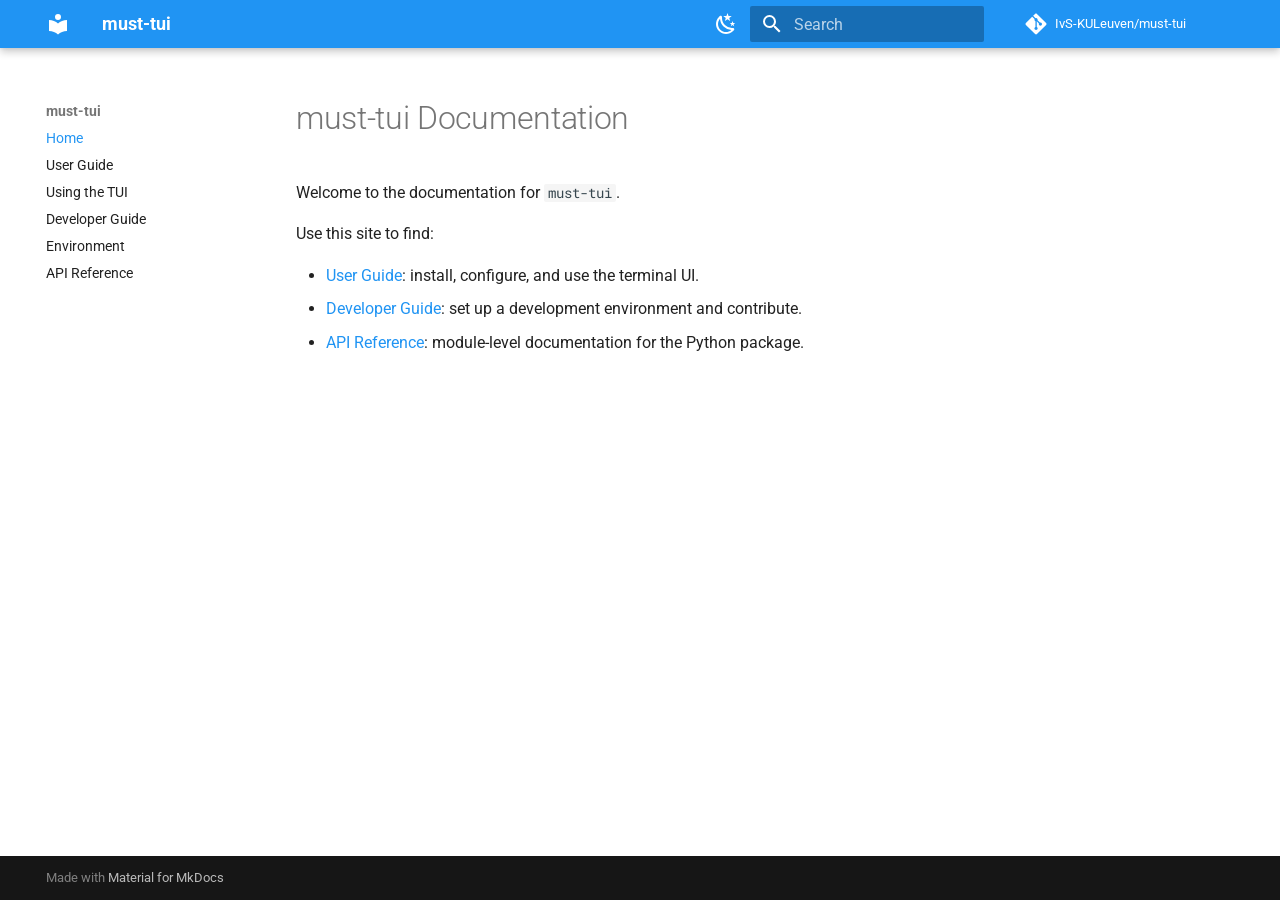
==== commit 21e0ea6c: "Update docs" ====
--- a/index.html
+++ b/index.html
@@ -9,6 +9,8 @@
         <meta name="description" content="Documentation for the must-tui project">
       
       
+      
+        <link rel="canonical" href="https://ivs-kuleuven.github.io/must-tui/">
       
       
       
@@ -324,6 +326,33 @@
   
   
     <li class="md-nav__item">
+      <a href="usage/" class="md-nav__link">
+        
+  
+  
+  <span class="md-ellipsis">
+    
+  
+    Using the TUI
+  
+
+    
+  </span>
+  
+  
+
+      </a>
+    </li>
+  
+
+    
+      
+      
+  
+  
+  
+  
+    <li class="md-nav__item">
       <a href="developer/" class="md-nav__link">
         
   
@@ -332,6 +361,33 @@
     
   
     Developer Guide
+  
+
+    
+  </span>
+  
+  
+
+      </a>
+    </li>
+  
+
+    
+      
+      
+  
+  
+  
+  
+    <li class="md-nav__item">
+      <a href="env/" class="md-nav__link">
+        
+  
+  
+  <span class="md-ellipsis">
+    
+  
+    Environment
   
 
     
